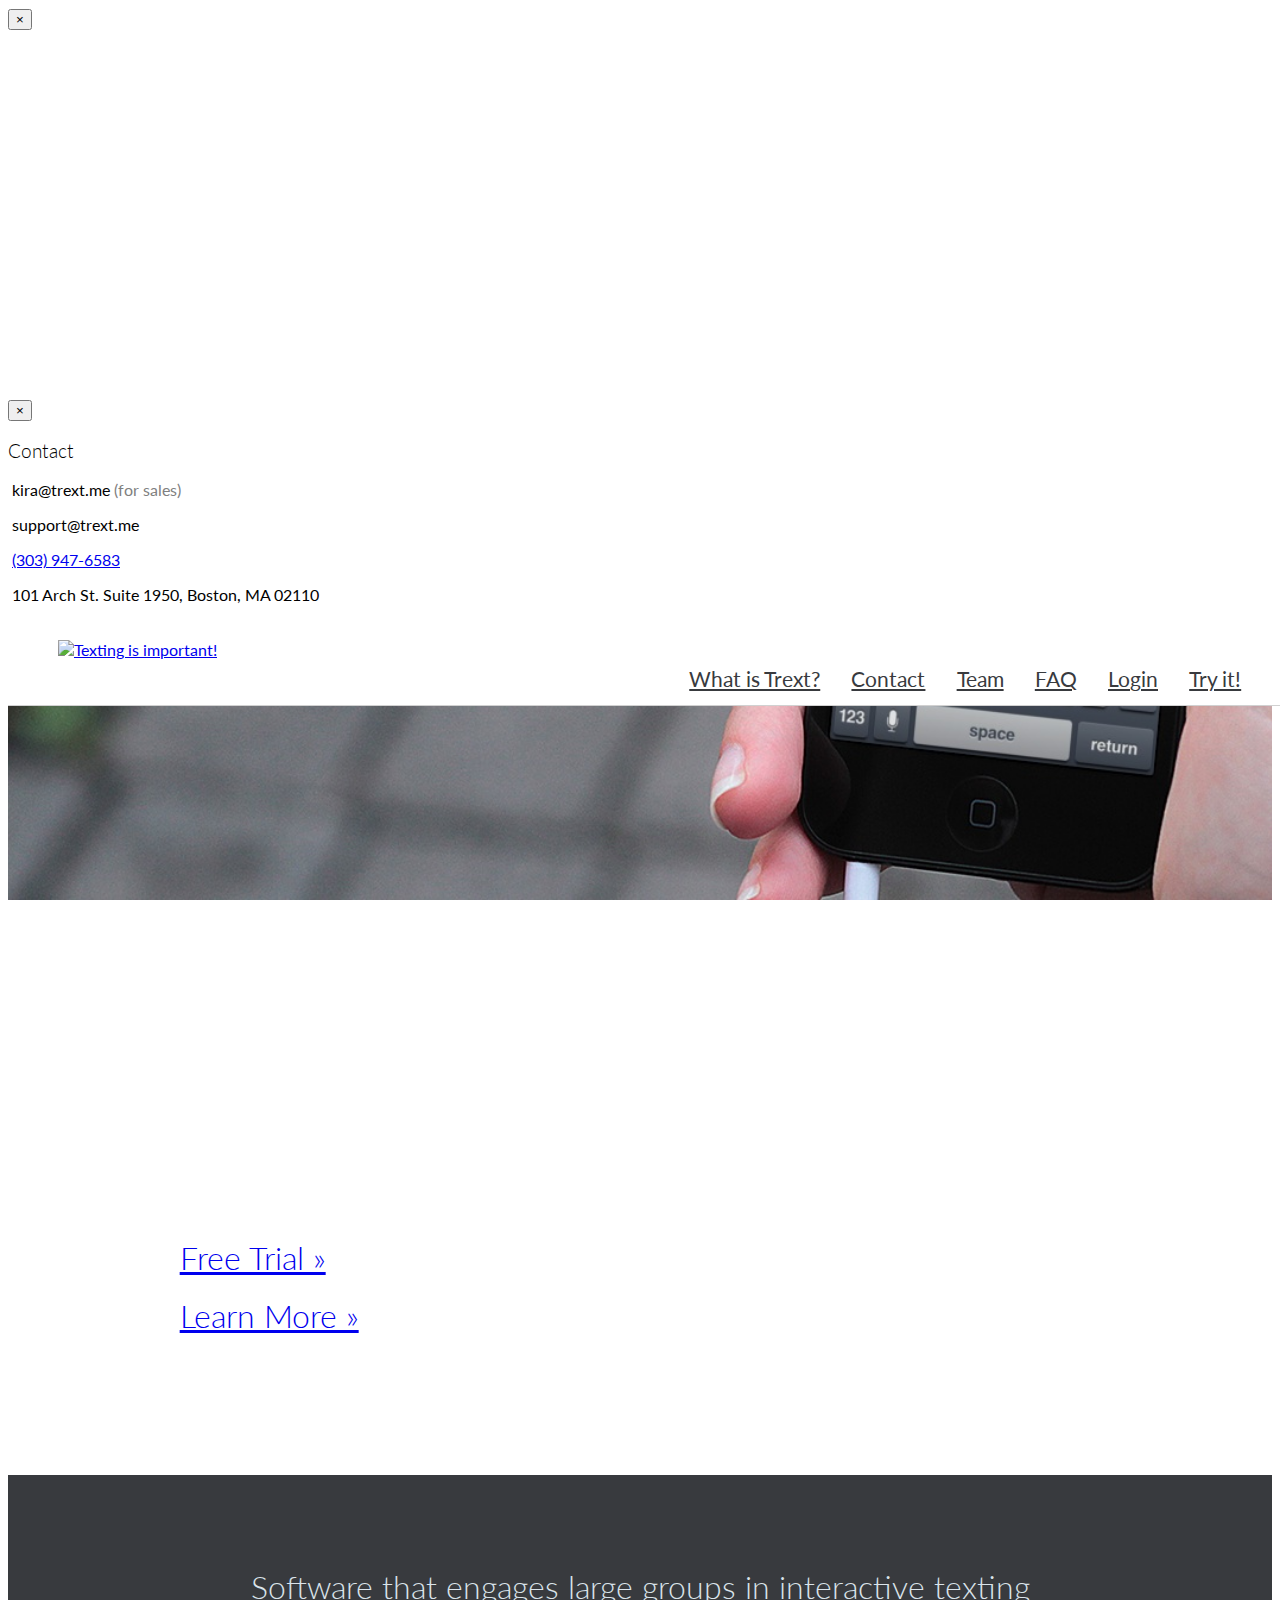
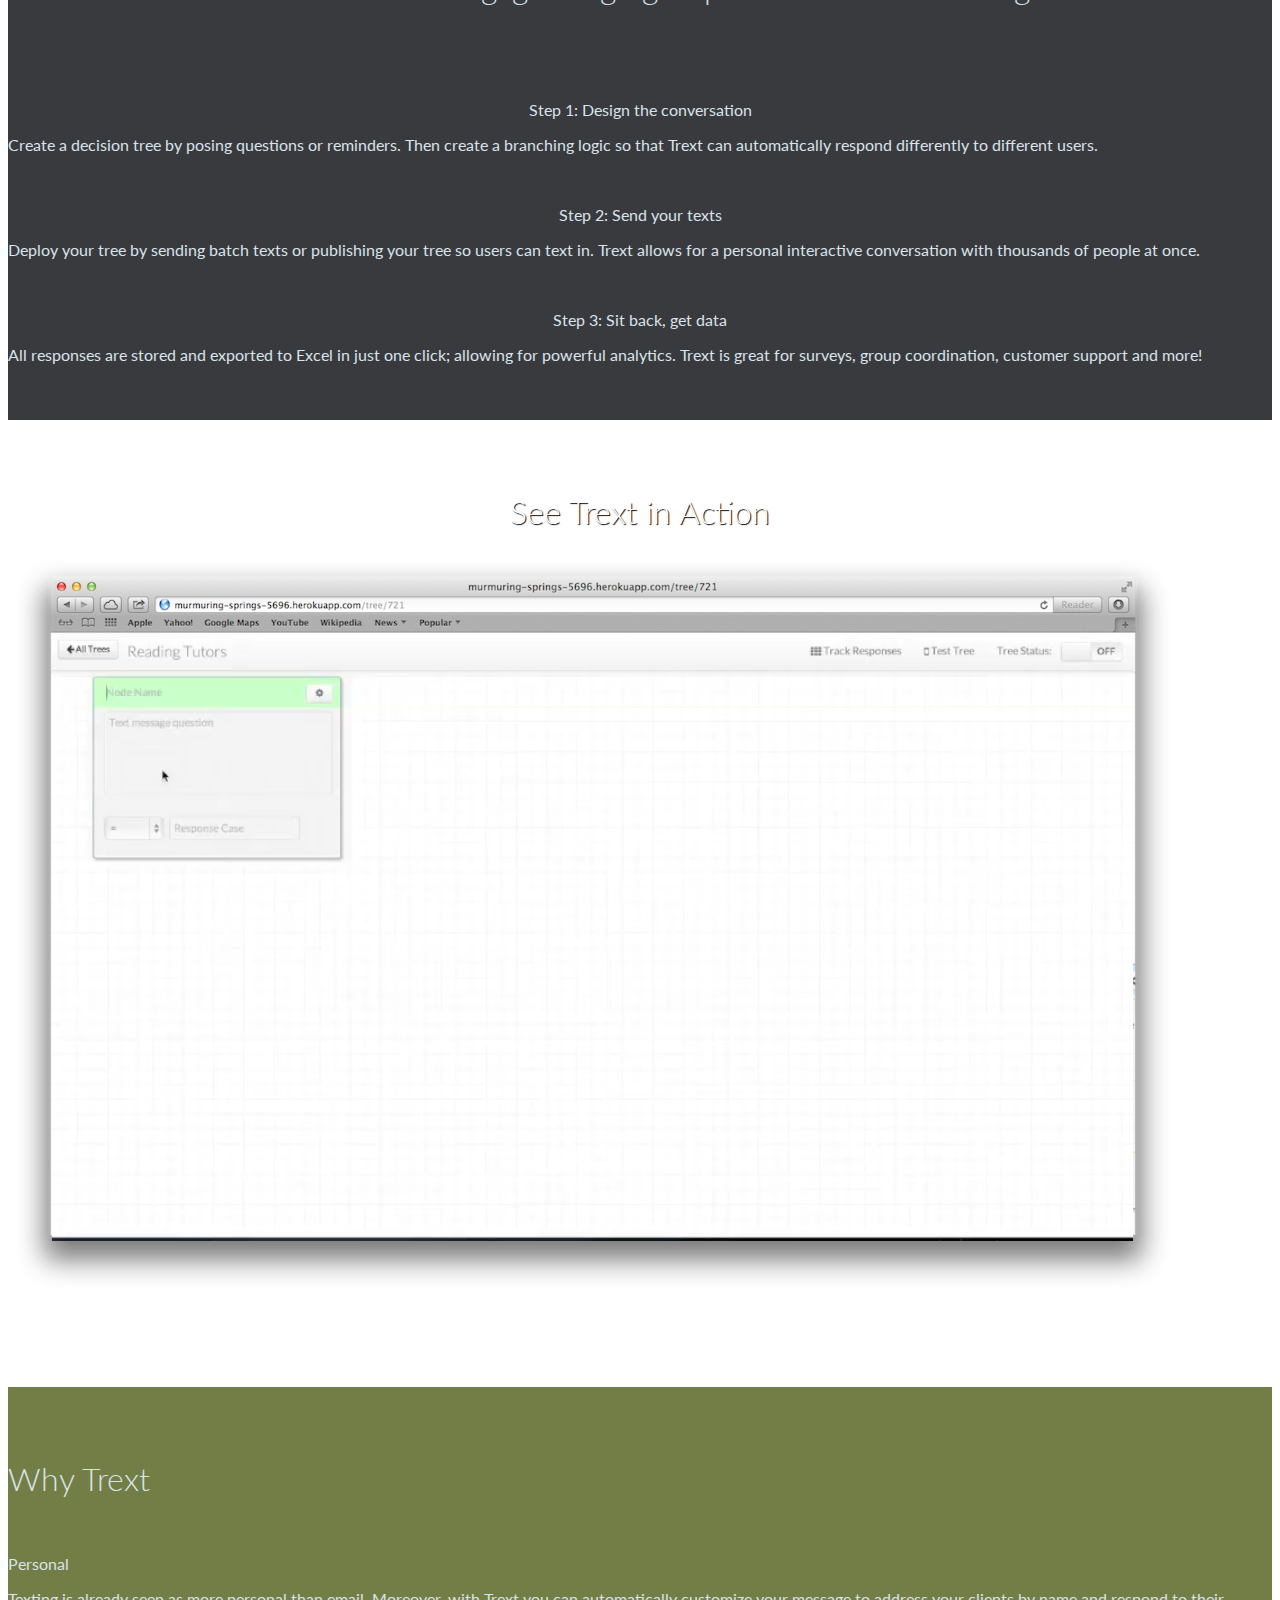
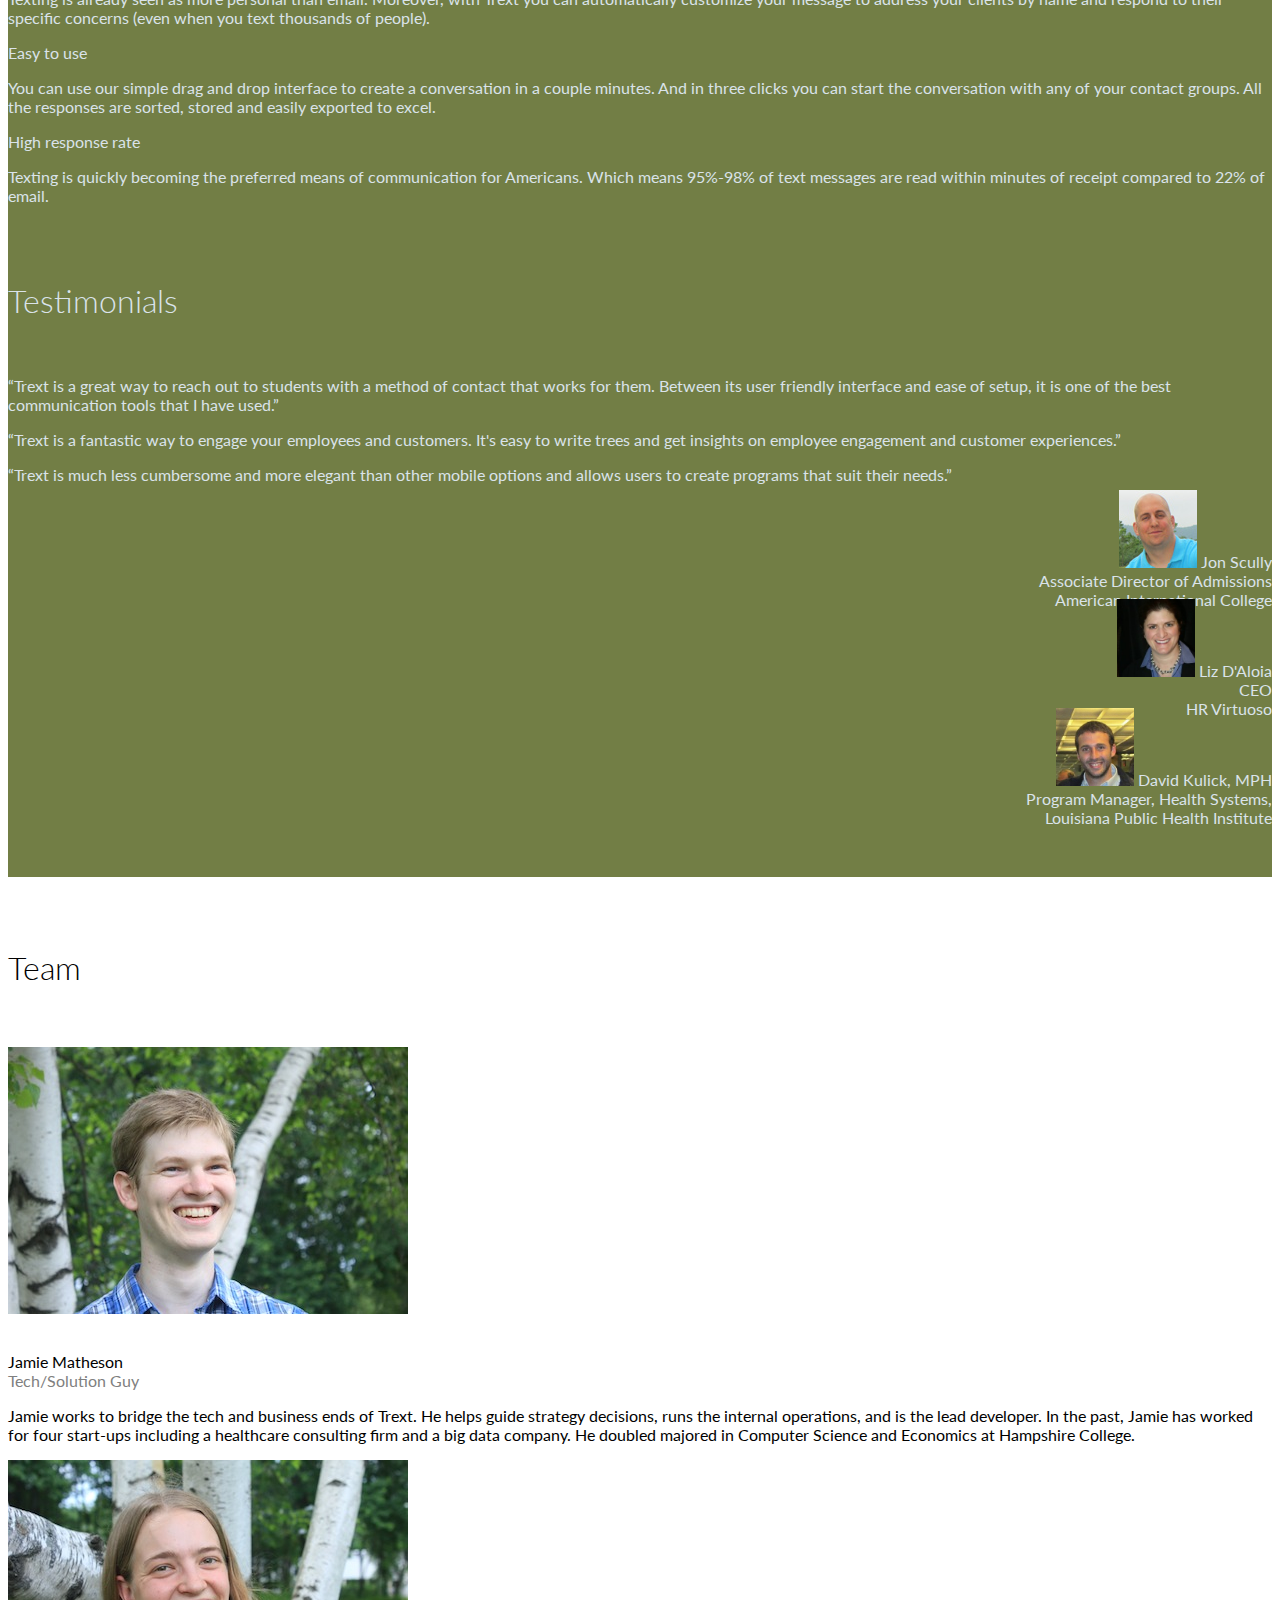
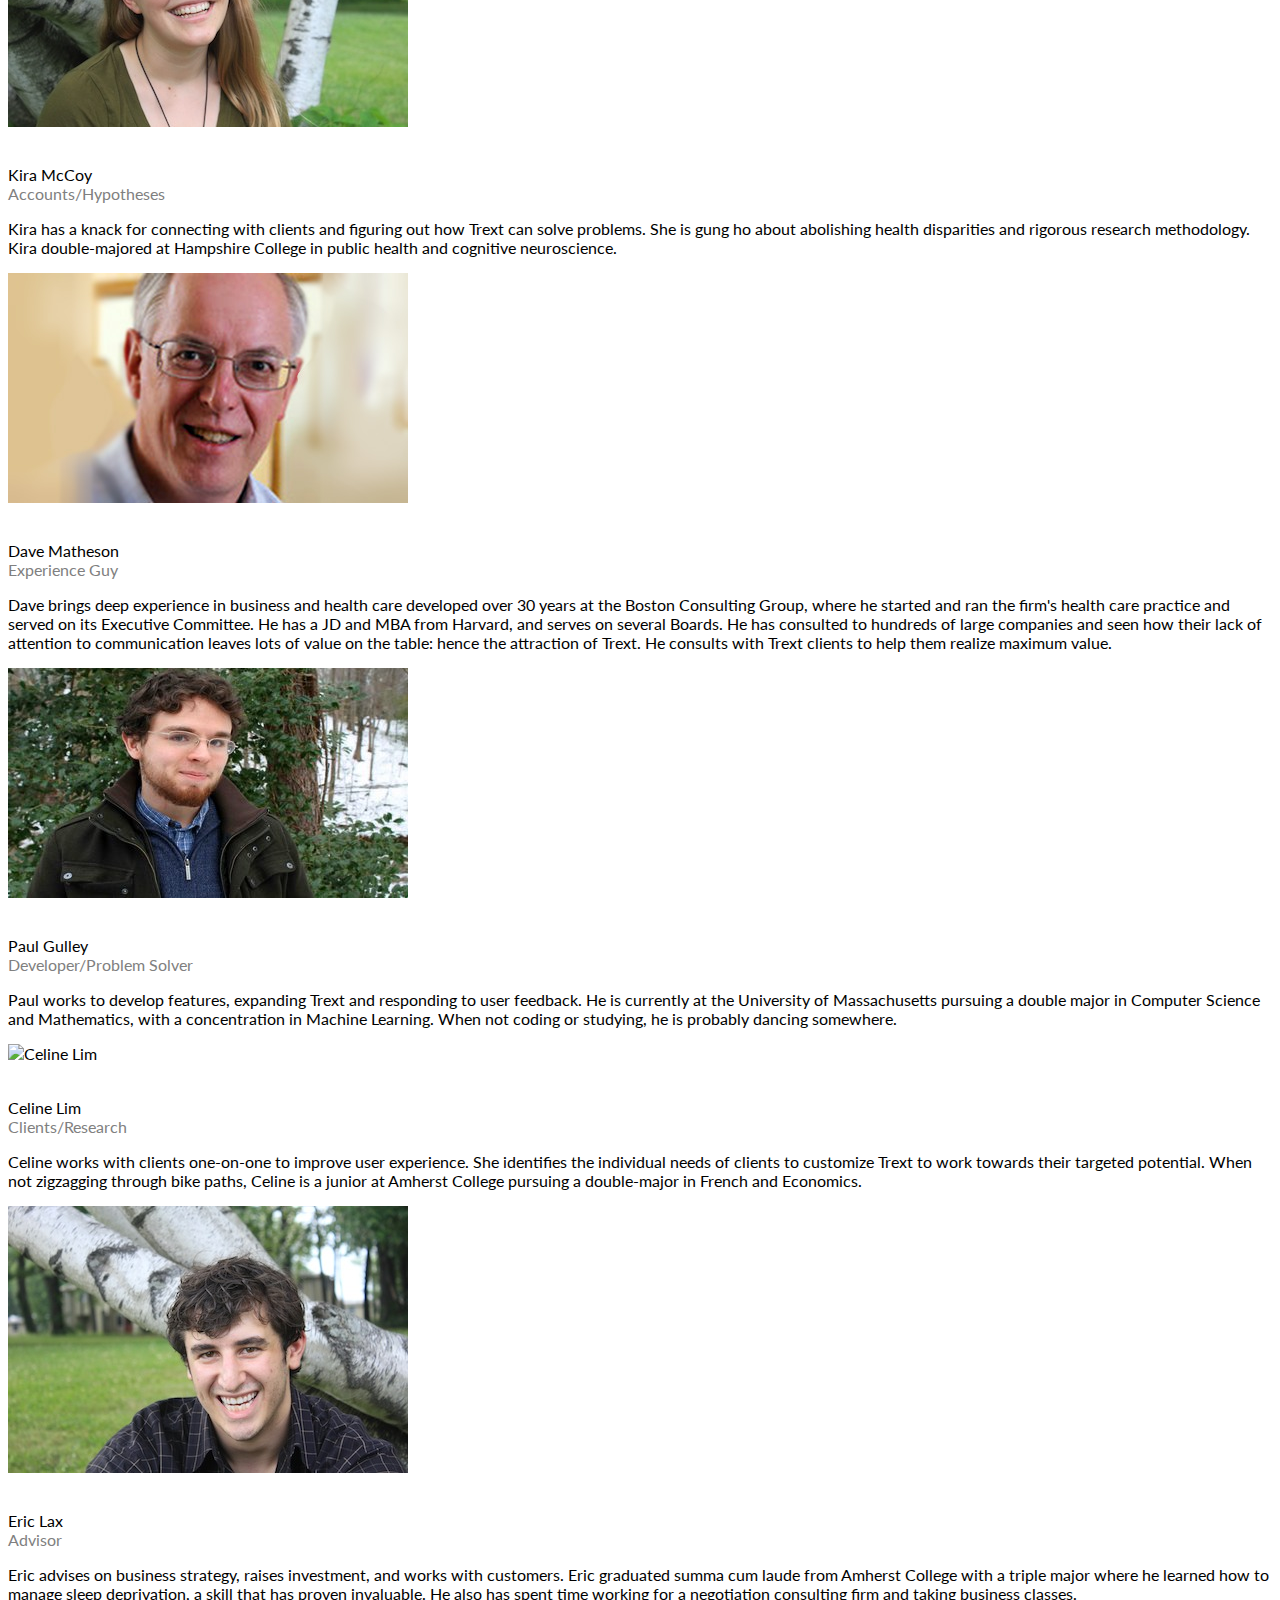
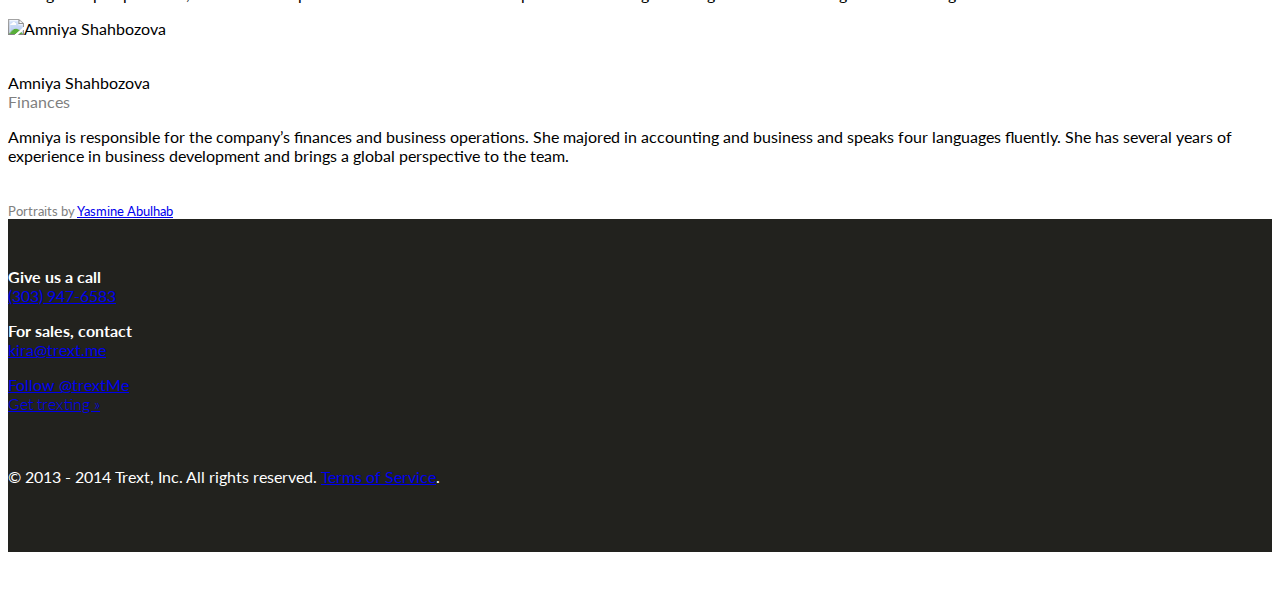
==== index.html @ 155eca79 "address, phone change" ====
<!doctype html>
<html>
<head>
	<title>Trext</title>
	<meta name="description" content="Trext is software that makes smart mass texting easy and engaging. You get a month free if you sign up!">
	<link href='http://fonts.googleapis.com/css?family=Lato:300,700' rel='stylesheet' type='text/css'>
	<link href="http://netdna.bootstrapcdn.com/twitter-bootstrap/2.3.2/css/bootstrap-combined.min.css" rel="stylesheet">
	<link href="http://netdna.bootstrapcdn.com/font-awesome/3.2.1/css/font-awesome.min.css" rel="stylesheet">
	<meta charset="utf-8" />
	<link rel="stylesheet" href="style.css"/>
</head>
<body>

	<div class="modal hide fade" id="video" style="width:700px;">
		<div class="modal-header" style="border-bottom:none;">
			<button type="button" class="close" data-dismiss="modal" aria-hidden="true">&times;</button>
		</div>
		<div class="modal-body">
			<iframe src="http://player.vimeo.com/video/76308093?title=0&amp;byline=0&amp;portrait=0&amp;color=c9ff23" width="650" height="366" frameborder="0" webkitallowfullscreen mozallowfullscreen allowfullscreen></iframe>
		</div>
	</div>
	<div class="modal hide fade" id="contact" style=" top:220px;" tabindex="-1" role="dialog" aria-labelledby="myModalLabel" aria-hidden="true">
		<div class="modal-header">
			<button type="button" class="close" data-dismiss="modal" aria-hidden="true">&times;</button>
			<h3 id="myModalLabel">Contact</h3>

		</div>
		<div class="modal-body">
				<p class="lead"><i class="icon-envelope"></i> &nbsp;kira@trext.me <span class="gray">(for sales)</span></p>
			<p class="lead"><i class="icon-envelope"></i> &nbsp;support@trext.me</p>
			<p class="lead"><i class="icon-phone"></i> &nbsp;<a href="tel:3039476583">(303) 947-6583</a></p>
			<p class="lead"><i class="icon-home"></i> &nbsp;101 Arch St. Suite 1950, Boston, MA 02110</p>
		</div>
	</div>
	<div id="header">
		<a class="pull-left" href="#front"><img alt="Texting is important!" src="trext_logo_no_leaf.png" style="width:90px; height:47px;" width="90"/></a>
		<ul id="nav">
			<li><a href="#about">What is Trext?</a></li>
			<li><a href="#contact" data-toggle="modal" role="button">Contact</a></li>
			<li><a href="#team">Team</li></a>
			<li><a href="faq.html">FAQ</a></li>
			<li><a href="https://app.trext.me/login.html">Login</a></li>
			<li><a href="https://app.trext.me/signup.html">Try it!</a></li>
		</ul>
	</div>

	<section id="front">
		<a id="videoLink" href="#video" role="button" data-toggle="modal"><i class="icon-play-circle"></i></a>
		<div style="position:absolute; left:12%; top:22%;width:350px; height:450px;">
			<p class="lead">Easily engage your audience in automated, responsive text message conversations.<br/><br/></p>
			<a href="https://app.trext.me/signup.html" class="btn btn-warning btn-large" style="padding:20px; width:100%; font-size:2em; font-weight:300">
			Free Trial &raquo;</a><br/><br/>
			<a href="#about" class="btn btn-large" style="padding:20px; width:100%; font-size:2em; font-weight:300">Learn More &raquo;</a>
		</div>
	</section>

	<div id="about" class="section" style="background:rgb(56, 58, 62); color:#DAE3EA; padding-bottom:40px; padding-top:70px;">
		<div class="container">
			<h1 style="text-align:center;">Software that engages large groups in interactive texting</h1><br/><br/>
			<div class="row">
				<div class="span4">
					<div style="text-align:center;"><i class="icon-leaf" style="font-size:5em; "></i></div><br/>
					<p  style="text-align:center;" class="lead">Step 1: Design the conversation</p>
					<p class="lead">Create a decision tree by posing questions or reminders. Then create a branching logic so that Trext can automatically respond differently to different users.</p>
				</div>
				<div class="span4">
					<div style="text-align:center;"><i class="icon-bullhorn" style="font-size:5em;"></i></div><br/>
					<p style="text-align:center;"  class="lead">Step 2: Send your texts</p>
					<p class="lead">Deploy your tree by sending batch texts or publishing your tree so users can text in. Trext allows for a personal interactive conversation with thousands of people at once.</p>
				</div>
				<div class="span4">
					<div style="text-align:center;"><i class="icon-table" style="font-size:5em;"></i></div><br/>
					<p  style="text-align:center;" class="lead">Step 3: Sit back, get data</p>
					<p class="lead">All responses are stored and exported to Excel in just one click; allowing for powerful analytics. Trext is great for surveys, group coordination, customer support and more!</p>
				</div>
			</div>
		</div>
	</div>

	<div class="section screenshotContainer" style="padding-bottom:0">
		<div class="container" style="text-align:center"><h1>See Trext in Action</h1></div>
		<div class="container" style="padding-top:75px;background:url(screen.png); background-size:1170px 744px; background-repeat:no-repeat;min-height:760px;">
			<video loop="true" autoplay style=" height:608px; width:1086px; margin-top:6px; margin-left:41px;">
				<source src="TrextVid.mp4"/>
				<source src="TrextVid.webm"/>
			</video>
		</div>
	</div>

	<div class=" section " style="background:rgb(114,126,69); color:#DAE3EA;">
		<div class="container">
			<h1>Why Trext</h1><br/>
			<div class="reason">
				<div class="row">
					<div class="span4">
						<p class="lead">Personal</p>
						<p>Texting is already seen as more personal than email. Moreover, with Trext you can automatically customize your message to address your clients by name and respond to their specific concerns (even when you text thousands of people).</p>
					</div>
					<div class="span4">
						<p class="lead">Easy to use</p>
						<p>You can use our simple drag and drop interface to create a conversation in a couple minutes. And in three clicks you can start the conversation with any of your contact groups.  All the responses are sorted, stored and easily exported to excel.</p>
					</div>
					<div class="span4">
						<p class="lead">High response rate</p>
						<p>Texting is quickly becoming the preferred means of communication for Americans. Which means 95%-98% of text messages are read within minutes of receipt compared to 22% of email.</p>
					</div>
				</div>
			</div>
			<br/>

			<br/>
			<h1>Testimonials</h1><br/>
			<div class="row">
				<div class="span4">
					<p>
						&ldquo;Trext is a great way to reach out to students with a method of contact that works for them. Between its user friendly interface and ease of setup, it is one of the best communication tools that I have used.&rdquo;
					</p>
				</div>
				<div class="span4">
					<p>&ldquo;Trext is a fantastic way to engage your employees and customers. It's easy to write trees and get insights on employee engagement and customer experiences.&rdquo;</p>
				</div>
				<div class="span4">
					<p>
						&ldquo;Trext is much less cumbersome and more elegant than other mobile options and allows users to create programs that suit their needs.&rdquo;
					</p>
				</div>
			</div>
			<div class="row">
				<div class="span4" style="text-align:right">
					<img src="Jon-Scully_photo.jpg" alt="Jon Scully" class="pull-right img-polaroid" style="margin-left:20px;margin-top:-10px;"/>

					Jon Scully<br/>
					Associate Director of Admissions<br/>
					American International College

				</div>
				<div class="span4" style="text-align:right">
					<img src="liz.jpg" alt="Liz" class="pull-right img-polaroid" style="width:78px; height:78px;margin-left:20px;margin-top:-10px;"/>

					Liz D'Aloia<br/>
					CEO<br/>
					HR Virtuoso
				</div>
				<div class="span4" style="text-align:right">
					<img src="David_Kulick.jpg" alt="David" class="pull-right img-polaroid" style="width:78px; height:78px;margin-left:20px;margin-top:-10px;"/>

					David Kulick, MPH<br/>
					Program Manager, Health Systems,<br/>
					Louisiana Public Health Institute
				</div>

			</div>
		</div>
	</div>


	<div class="section" id="team">
		<div class="container">
			<h1>Team</h1><br/><br/>
			<div class="row">
				<div class="span4">
					<img alt="James Matheson" class="img-polaroid" src="j.jpg"/>
					<br/><br/><p class="lead">Jamie Matheson<br/><span class="gray">Tech/Solution Guy &nbsp;
						<a target="_blank"class="ilink" href="http://www.linkedin.com/pub/james-matheson/4/7b3/1ba"><i class="icon-linkedin-sign"></i></a> &nbsp;
						<a target="_blank"class="ilink" href="https://github.com/jmatheson22"><i class="icon-github"></i></a>
					</span></p>
					<p>Jamie works to bridge the tech and business ends of Trext. He helps guide strategy decisions, runs the internal operations, and is the lead developer. In the past, Jamie has worked for four start-ups including a healthcare consulting firm and a big data company. He doubled majored in Computer Science and Economics at Hampshire College.</p>
				</div>
				<div class="span4">
					<img alt="Kira McCoy" class="img-polaroid" src="k.jpg"/>
					<br/><br/><p class="lead">Kira McCoy<br/><span class="gray">Accounts/Hypotheses &nbsp;
						<a target="_blank"class="ilink" href="http://www.linkedin.com/pub/kira-mccoy/4b/ab9/5b5"><i class="icon-linkedin-sign"></i></a>
					</span></p>
					<p>Kira has a knack for connecting with clients and figuring out how Trext can solve problems. She is gung ho about abolishing health disparities and rigorous research methodology. Kira double-majored at Hampshire College in public health and cognitive neuroscience.</p>
				</div>
				<div class="span4">
					<img alt="Dave Matheson" class="img-polaroid" src="d.jpg"/>
					<br/><br/><p class="lead">Dave Matheson<br/><span class="gray">Experience Guy &nbsp;
						<a target="_blank"class="ilink" href="http://www.linkedin.com/pub/dave-matheson/b/865/8b6"><i class="icon-linkedin-sign"></i></a>
					</span></p>
					<p>Dave brings deep experience in business and health care developed over 30 years at the Boston Consulting Group, where he started and ran the firm's health care practice and served on its Executive Committee. He has a JD and MBA from Harvard, and serves on several Boards. He has consulted to hundreds of large companies and seen how their lack of attention to communication leaves lots of value on the table: hence the attraction of Trext. He consults with Trext clients to help them realize maximum value.</p>
				</div>
			</div>
			<div class="row">
				<div class="span3">
					<img alt="Paul Gulley" class="img-polaroid" src="p.jpg"/>
					<br/><br/><p class="lead">Paul Gulley<br/><span class="gray">Developer/Problem Solver &nbsp;
						<a target="_blank"class="ilink" href=""><i class="icon-linkedin-sign"></i></a>
					</span></p>
					<p>Paul works to develop features, expanding Trext and responding to user feedback. He is currently at the University of Massachusetts pursuing a double major in Computer Science and Mathematics, with a concentration in Machine Learning. When not coding or studying, he is probably dancing somewhere. </p>
				</div>
				<div class="span3">
					<img alt="Celine Lim" class="img-polaroid" src="c.jpg"/>
					<br/><br/><p class="lead">Celine Lim<br/><span class="gray">Clients/Research &nbsp;
						<a target="_blank"class="ilink" href="https://www.linkedin.com/in/limceline"><i class="icon-linkedin-sign"></i></a>
					</span></p>
					<p>Celine works with clients one-on-one to improve user experience. She identifies the individual needs of clients to customize Trext to work towards their targeted potential. When not zigzagging through bike paths, Celine is a junior at Amherst College pursuing a double-major in French and Economics.</p>
				</div>
				<div class="span3">
					<img alt="Eric Lax" class="img-polaroid" src="e.jpg"/>
					<br/><br/><p class="lead">Eric Lax<br/><span class="gray">Advisor &nbsp;
						<a target="_blank"class="ilink" href="http://www.linkedin.com/pub/eric-lax/63/391/4a6"><i class="icon-linkedin-sign"></i></a>
					</span></p>
					<p>Eric advises on business strategy, raises investment, and works with customers. Eric graduated summa cum laude from Amherst College with a triple major where he learned how to manage sleep deprivation, a skill that has proven invaluable. He also has spent time working for a negotiation consulting firm and taking business classes.</p>
				</div>
				<div class="span3">
					<img alt="Amniya Shahbozova" class="img-polaroid" src="a.jpg"/>
					<br/><br/><p class="lead">Amniya Shahbozova<br/><span class="gray">Finances &nbsp;
						<a target="_blank"class="ilink" href="https://www.linkedin.com/profile/view?id=234581479"><i class="icon-linkedin-sign"></i></a>
					</span></p>
					<p>Amniya is responsible for the company’s finances and business operations. She majored in accounting and business and speaks four languages fluently. She has several years of experience in business development and brings a global perspective to the team.</p>
				</div><br>
			<small class="gray">Portraits by <a href="http://yasmine.me">Yasmine Abulhab</a></small>
		</div>
	</div>

	<div class="section" style="background:rgb(34,34,30); color: white; padding-top:2em;">
		<div class="container">
			<div class="row">
				<div class="span3">
					<p><strong>Give us a call</strong><br/><a href="tel:3039476583">(303) 947-6583</a></p>
					<!-- <a href="">The Trext Team</a><br/> -->
					<!-- <a href="">Careers</a><br/> -->

				</div>

				<div class="span3">
					<p><strong>For sales, contact</strong><br/><a href="mailto:kira@trext.me">kira@trext.me</a></p>
					<!-- <a href="">Advisors</a><br/> -->
					<!-- <a href="">Support</a> -->
				</div>
				<div class="span3">
					<a href="https://twitter.com/trextMe" class="twitter-follow-button" data-show-count="false">Follow @trextMe</a>
<script>!function(d,s,id){var js,fjs=d.getElementsByTagName(s)[0],p=/^http:/.test(d.location)?'http':'https';if(!d.getElementById(id)){js=d.createElement(s);js.id=id;js.src=p+'://platform.twitter.com/widgets.js';fjs.parentNode.insertBefore(js,fjs);}}(document, 'script', 'twitter-wjs');</script>
				</div>
				<div class="span3">
					<a href="https://app.trext.me/signup.html" class="btn btn-warning btn-large" style="width:100%; font-weight:300">Get trexting &raquo;</a>
				</div>
			</div><br/><br/>
			<div><p>&copy; 2013 - 2014 Trext, Inc. All rights reserved. <a href="https://app.trext.me/beta_testing_tos.html">Terms of Service</a>.</p></div>
		</div>
	</div>


<!--
	<div style="background:#632763; color:#DAE3EA; padding-top:7em; padding-bottom:7em;">

		<div class="container">
			<div class="row">
				<div class="span6">
					<p class="lead">96% of text messages are read within two minutes</p>
				</div>
				<div class="span6">
					<p class="lead">22% of emails are read within two minutes</p>
				</div>
			</div>


		</div>
	</div> -->
	<script src="http://code.jquery.com/jquery.min.js"></script>
	<script src="http://netdna.bootstrapcdn.com/twitter-bootstrap/2.3.2/js/bootstrap.min.js"></script>
	<script>
		var $window = $(window),
			$document = $(document);
		$("a").on('click',function(e) {
			var $a = $(this),
				$target = $($a.attr("href"));
			if($a.attr("href")[0] === "#" && $a.attr("href").indexOf("contact") === -1) { //if link is on same page
				e.preventDefault();
				$("body,html").animate({scrollTop:$target.offset().top - parseInt($target.css("padding-top")) - 10},"slow");
			}
		});
		  var _gaq = _gaq || [];
  _gaq.push(['_setAccount', 'UA-37940961-1']);
  _gaq.push(['_trackPageview']);

  (function() {
    var ga = document.createElement('script'); ga.type = 'text/javascript'; ga.async = true;
    ga.src = ('https:' == document.location.protocol ? 'https://ssl' : 'http://www') + '.google-analytics.com/ga.js';
    var s = document.getElementsByTagName('script')[0]; s.parentNode.insertBefore(ga, s);
  })();
	</script>
</body>
</html>
---- style.css ----
html,body{
			height:100%;
			font-family: 'Lato', sans-serif!important;
		}
		h1,h2,h3{
			font-family: 'Lato', sans-serif!important;
			font-weight: 300;
		}
	
		#front {
			height:95%;
			background: url("front.jpg") fixed no-repeat center top ; 
			-webkit-background-size: cover;
			-moz-background-size: cover;
			-o-background-size: cover;
			background-size: cover;
			position: relative;
			top:5%;
		}
		#header{
			padding:20px;
			padding-top:20px;
			padding-left:50px;
			padding-right:50px;
			position: fixed;
			z-index: 2;
			background:white;
			width:94%;
			height:5%;
			border-bottom:1px solid #D1D1D1;
		}
	#nav{
			padding-top:3px;
			float:right;
			list-style: none;
			margin-right:20px;
		}
		#nav li{
			display:inline-block;
			padding-left:1.7em;
			padding-top:7px;
		}
		#nav li a{
			color:rgb(56, 58, 62);
			font-size:1.3em;
		}

		#front .lead{
			color:white;
			font-size:2em;
			line-height: 2em;
		}
		.icon-play-circle{
			cursor: pointer;
			position:absolute; top:41%; left:44%; font-size:12em; color:rgb(255,255,255);
			opacity: 0.75;
			transition:opacity 0.7s;

		}
		.icon-play-circle:hover {
			opacity: 1;
		}

		.screenshotContainer {
			background: url("bluryTree.jpg") fixed no-repeat center top ; 
			-webkit-background-size: cover;
			-moz-background-size: cover;
			-o-background-size: cover;
			background-size: cover;
			padding-bottom:0;
			color:white;
			text-shadow: 1px 1px 1px #000;
		}

		.freeContainer {
			background: url("signup.jpg") fixed no-repeat center top ; 
			-webkit-background-size: cover;
			-moz-background-size: cover;
			-o-background-size: cover;
			background-size: cover;
			min-height:215px;
			text-shadow: 1px 1px 1px #000;
			color:white;
		}

		.somethingContainer {
			background: url("bark.jpg") fixed no-repeat center top ; 
			-webkit-background-size: cover;
			-moz-background-size: cover;
			-o-background-size: cover;
			background-size: cover;
		}

		.team {
			background: url("team.jpg") fixed no-repeat center top ; 
			-webkit-background-size: cover;
			-moz-background-size: cover;
			-o-background-size: cover;
			background-size: cover;
			min-height:500px;
		}

		.section {
			padding-top:50px; padding-bottom:50px;
		}

		.gray{
			color:gray;
		}

		.ilink{
			color:gray;
			transition: color 0.6s;
		}
		.ilink:hover{
			color:black;
			text-decoration: none;
		}


@media only screen 
and (min-device-width : 320px) 
and (max-device-width : 480px) { 
	#header{
		display:none!important;
	}
	.screenshotContainer{
		display:none;
	}
	#front{
		display:none;
	}
}

@media only screen 
and (min-device-width : 768px) 
and (max-device-width : 1024px)  { 
	#header{
		display:none!important;
	}
	.screenshotContainer{
		display:none;
	}
	#front{
		display:none;
	}
}
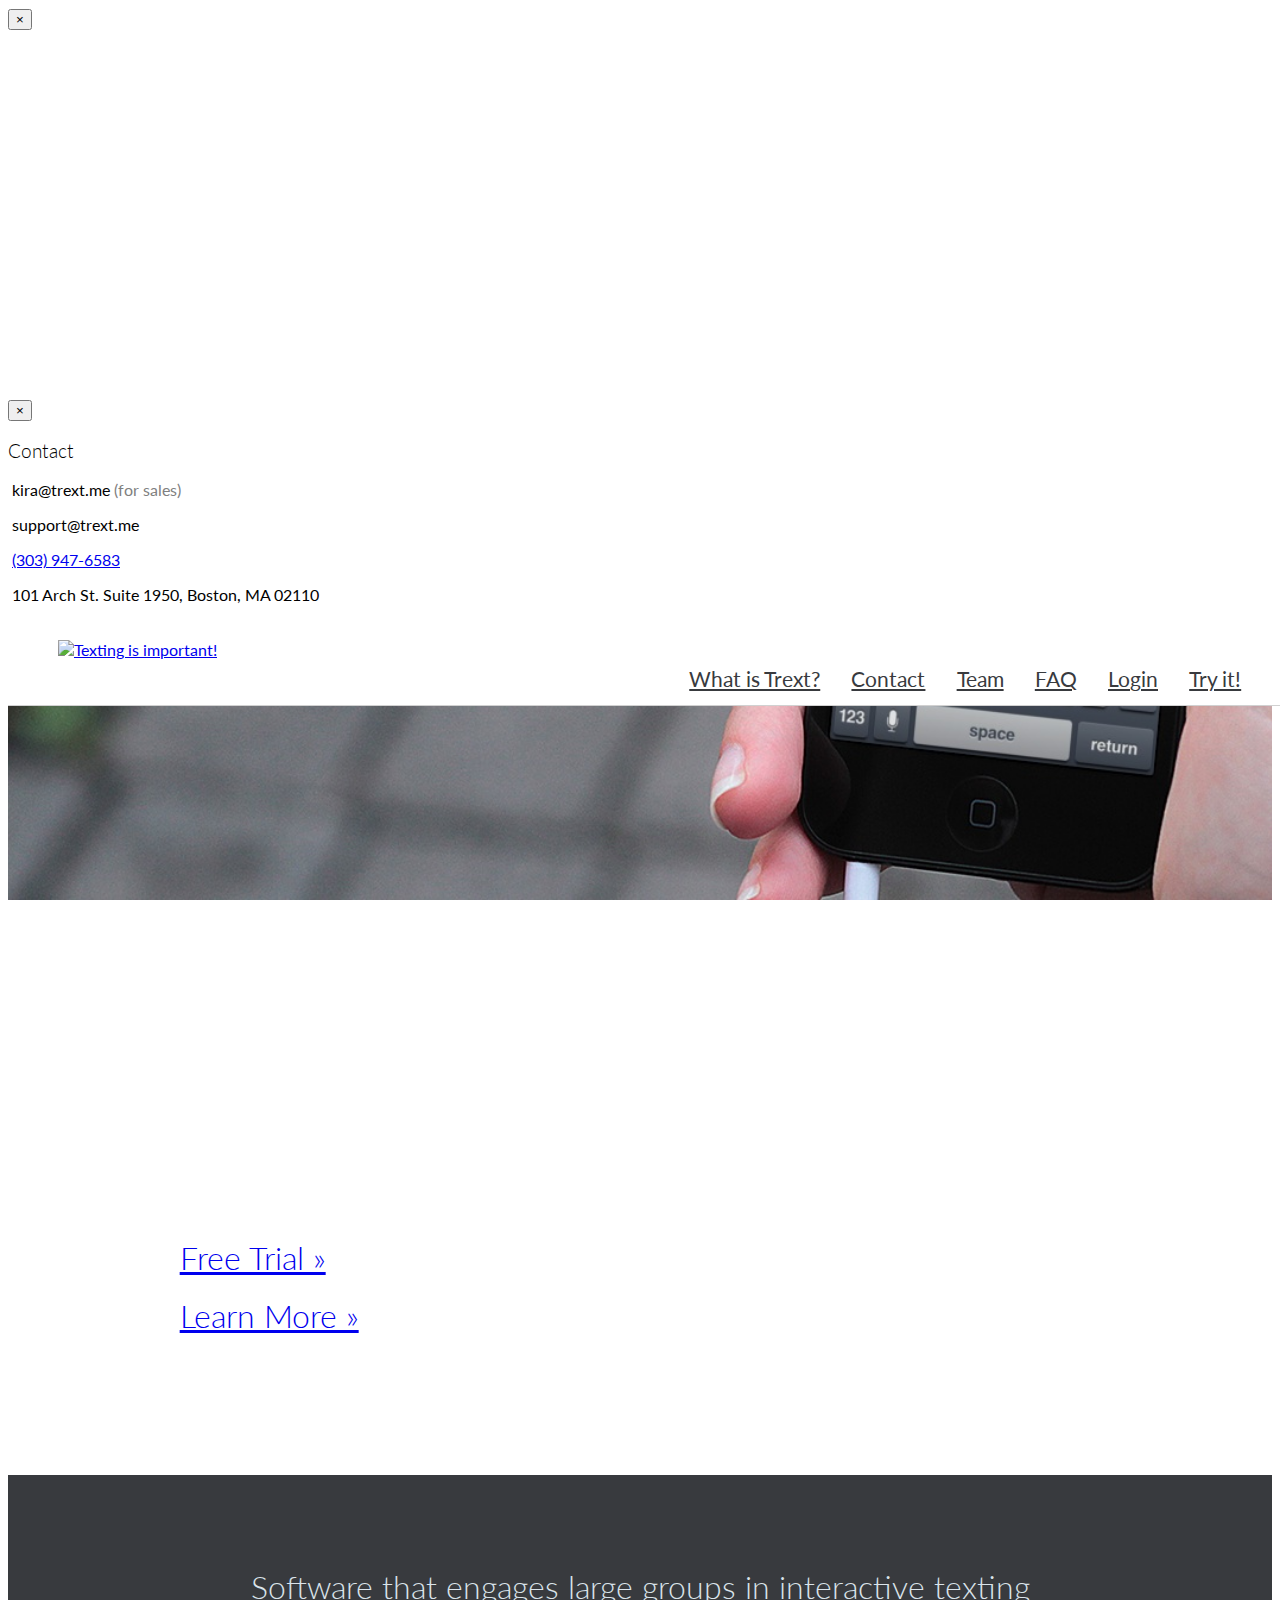
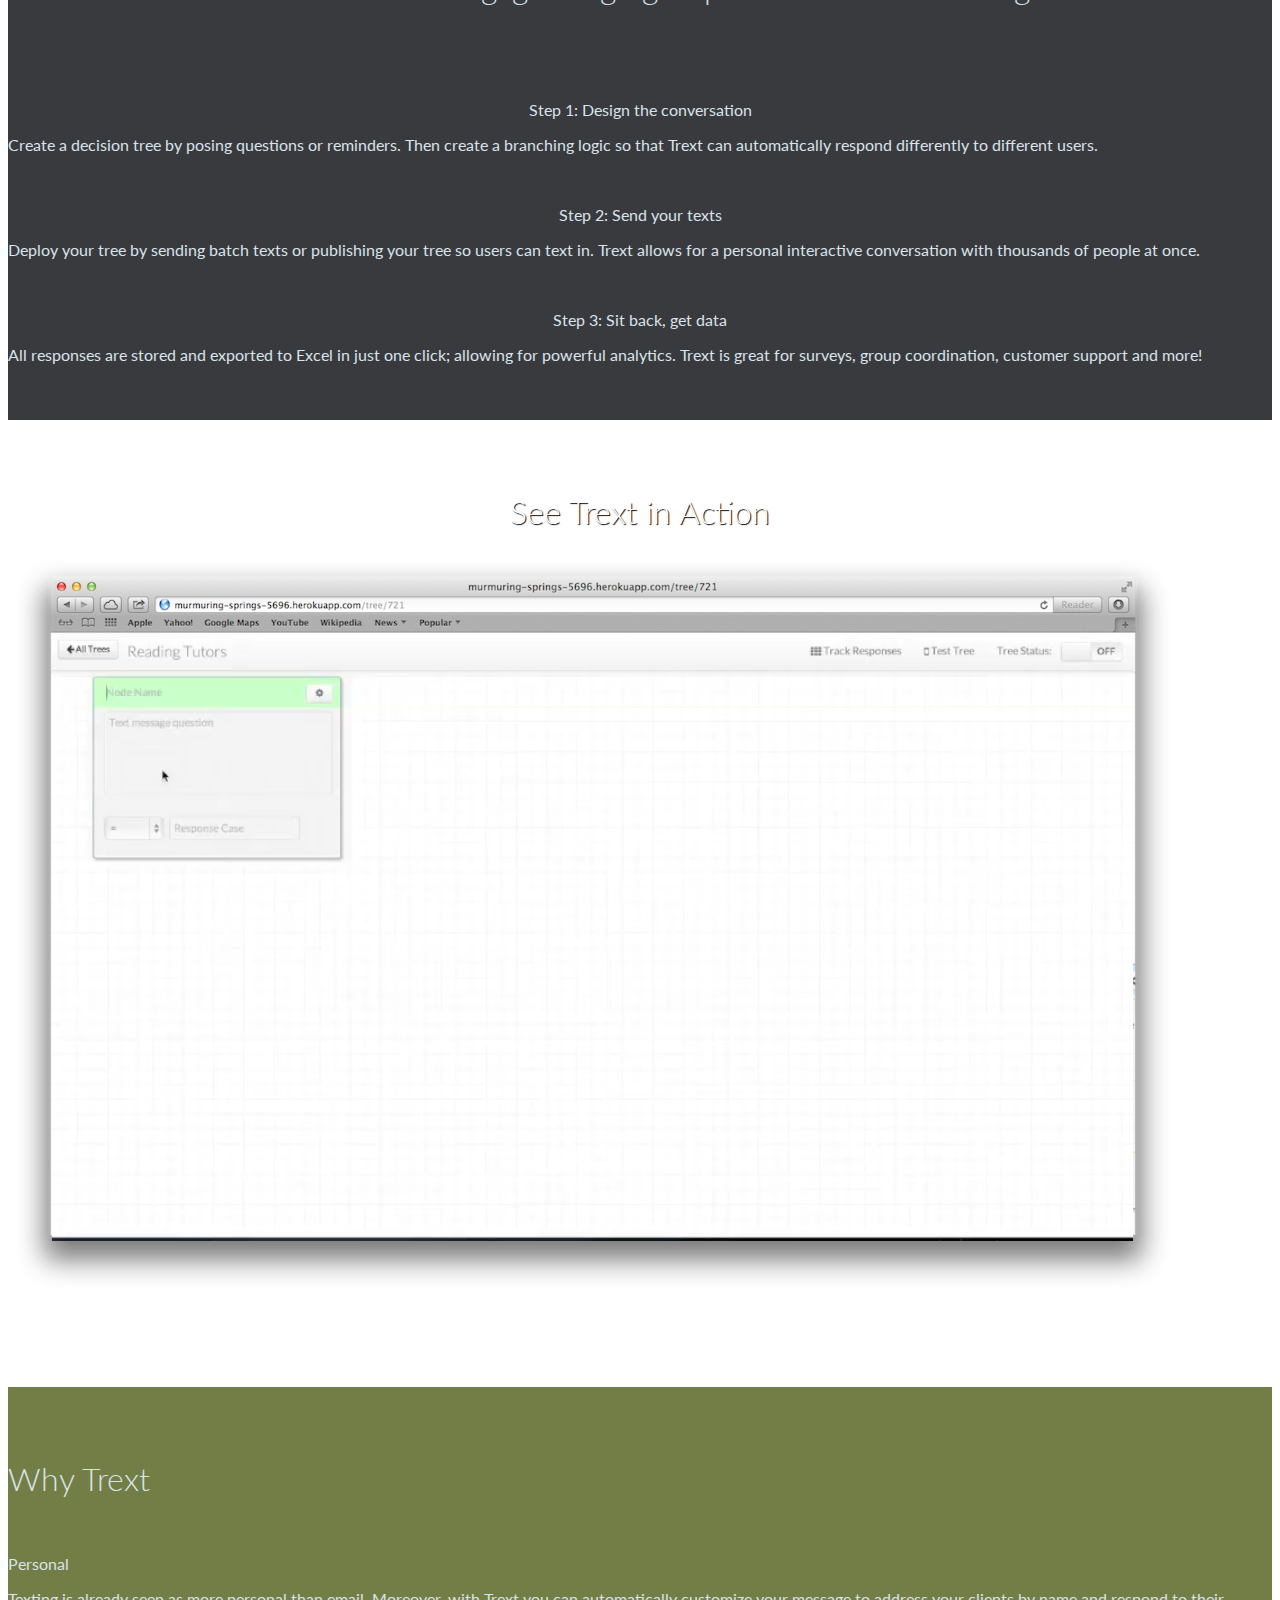
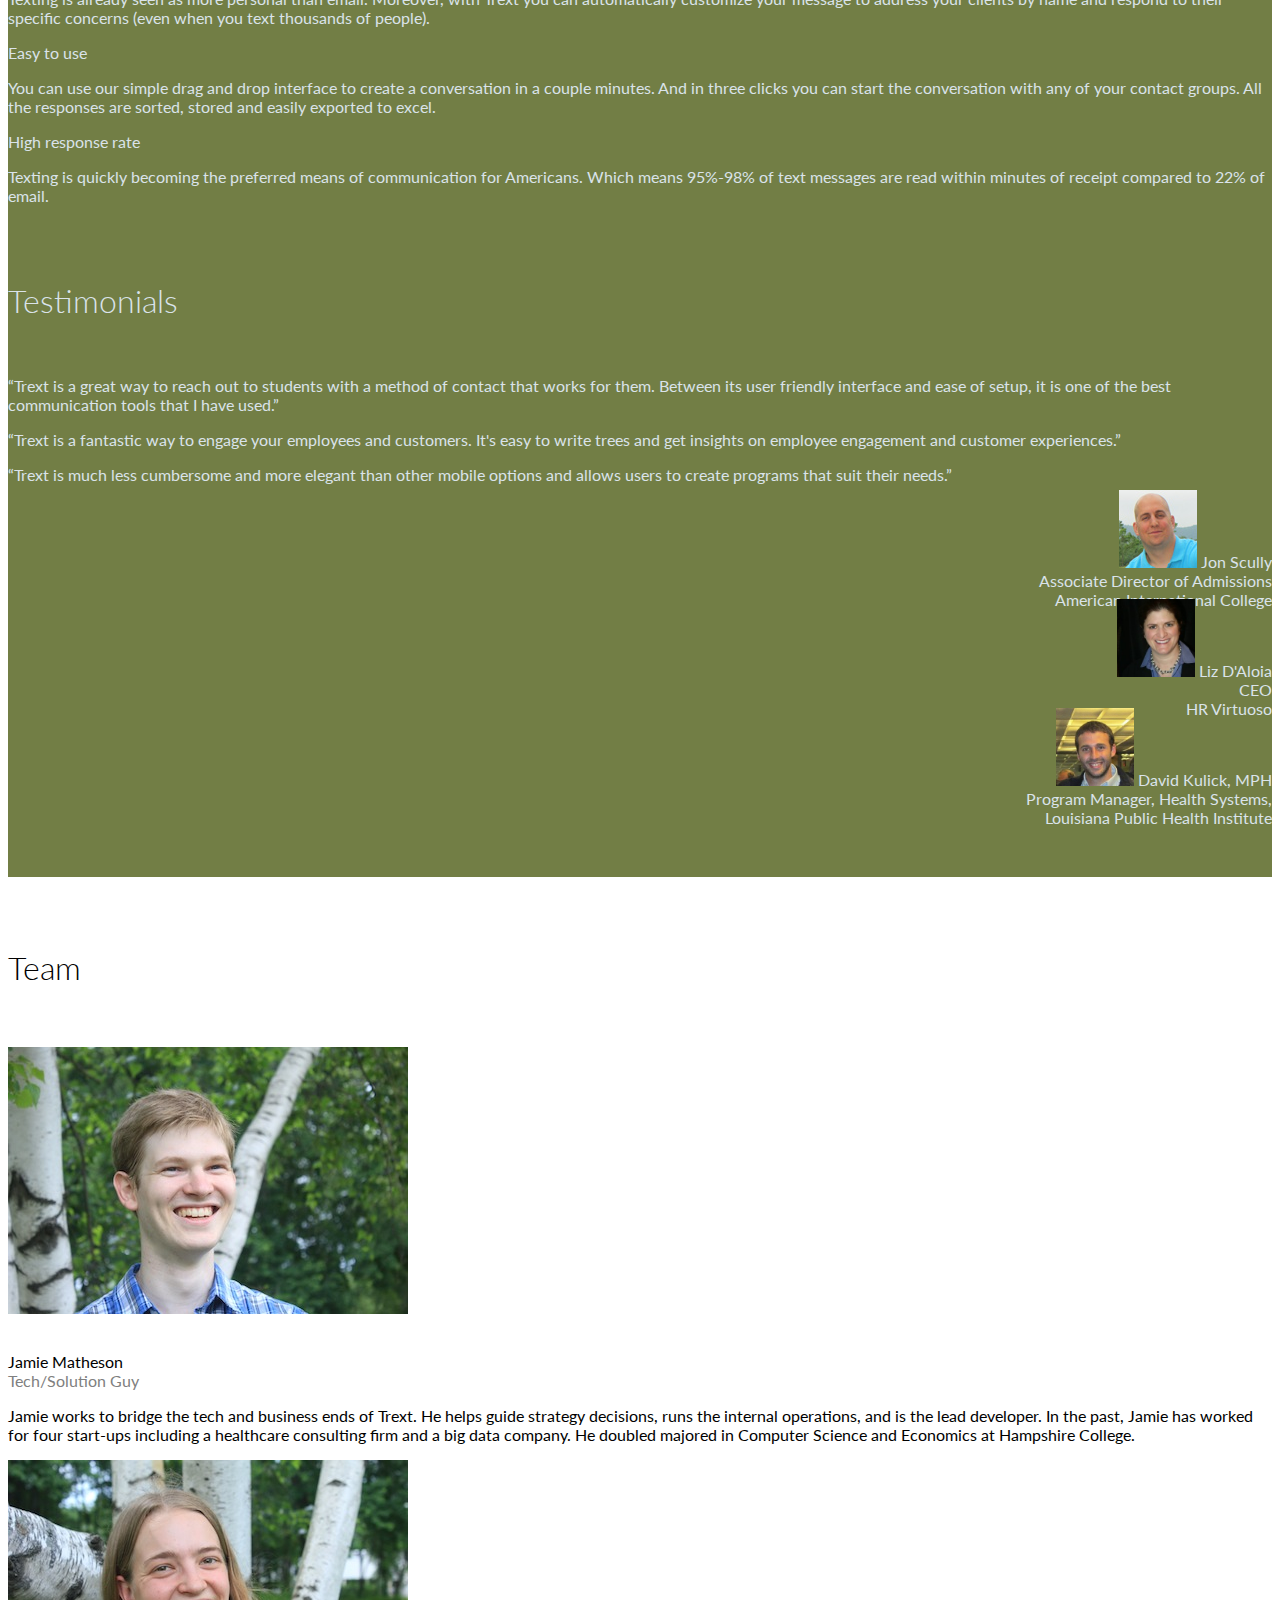
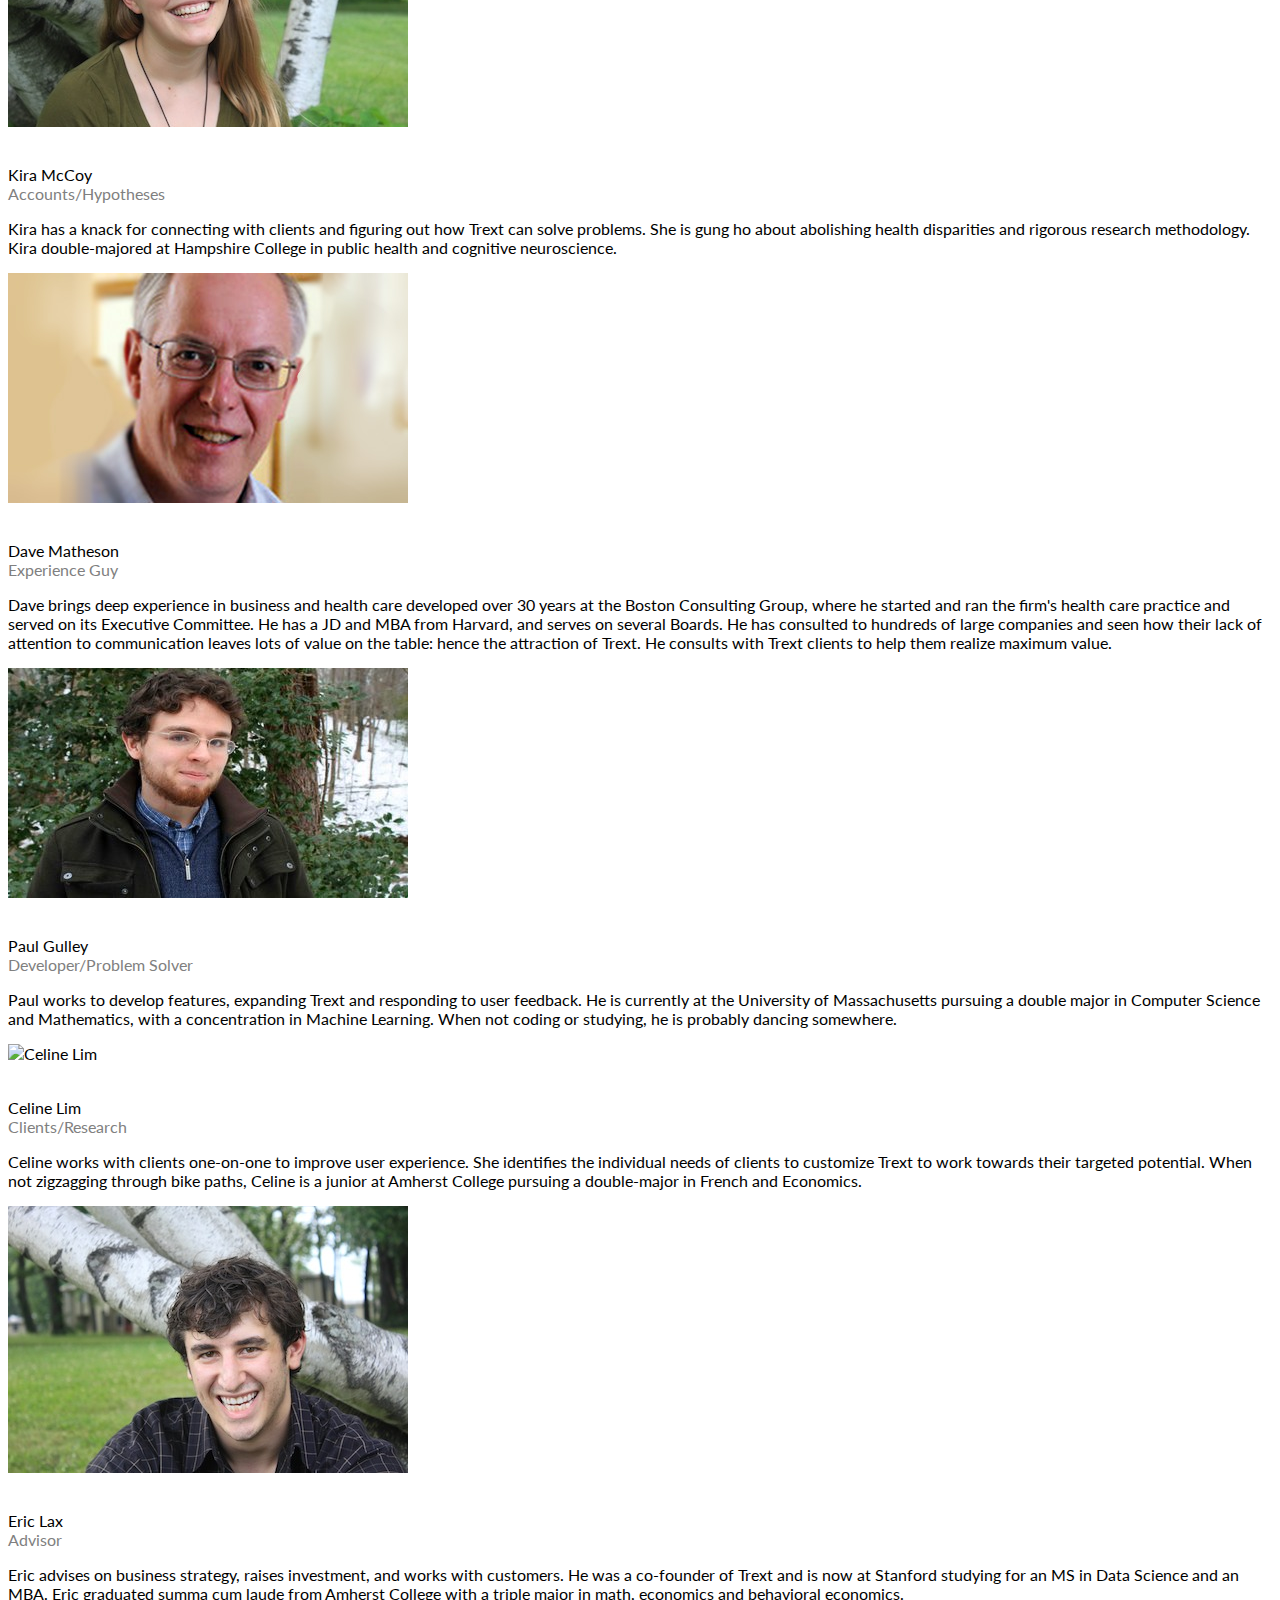
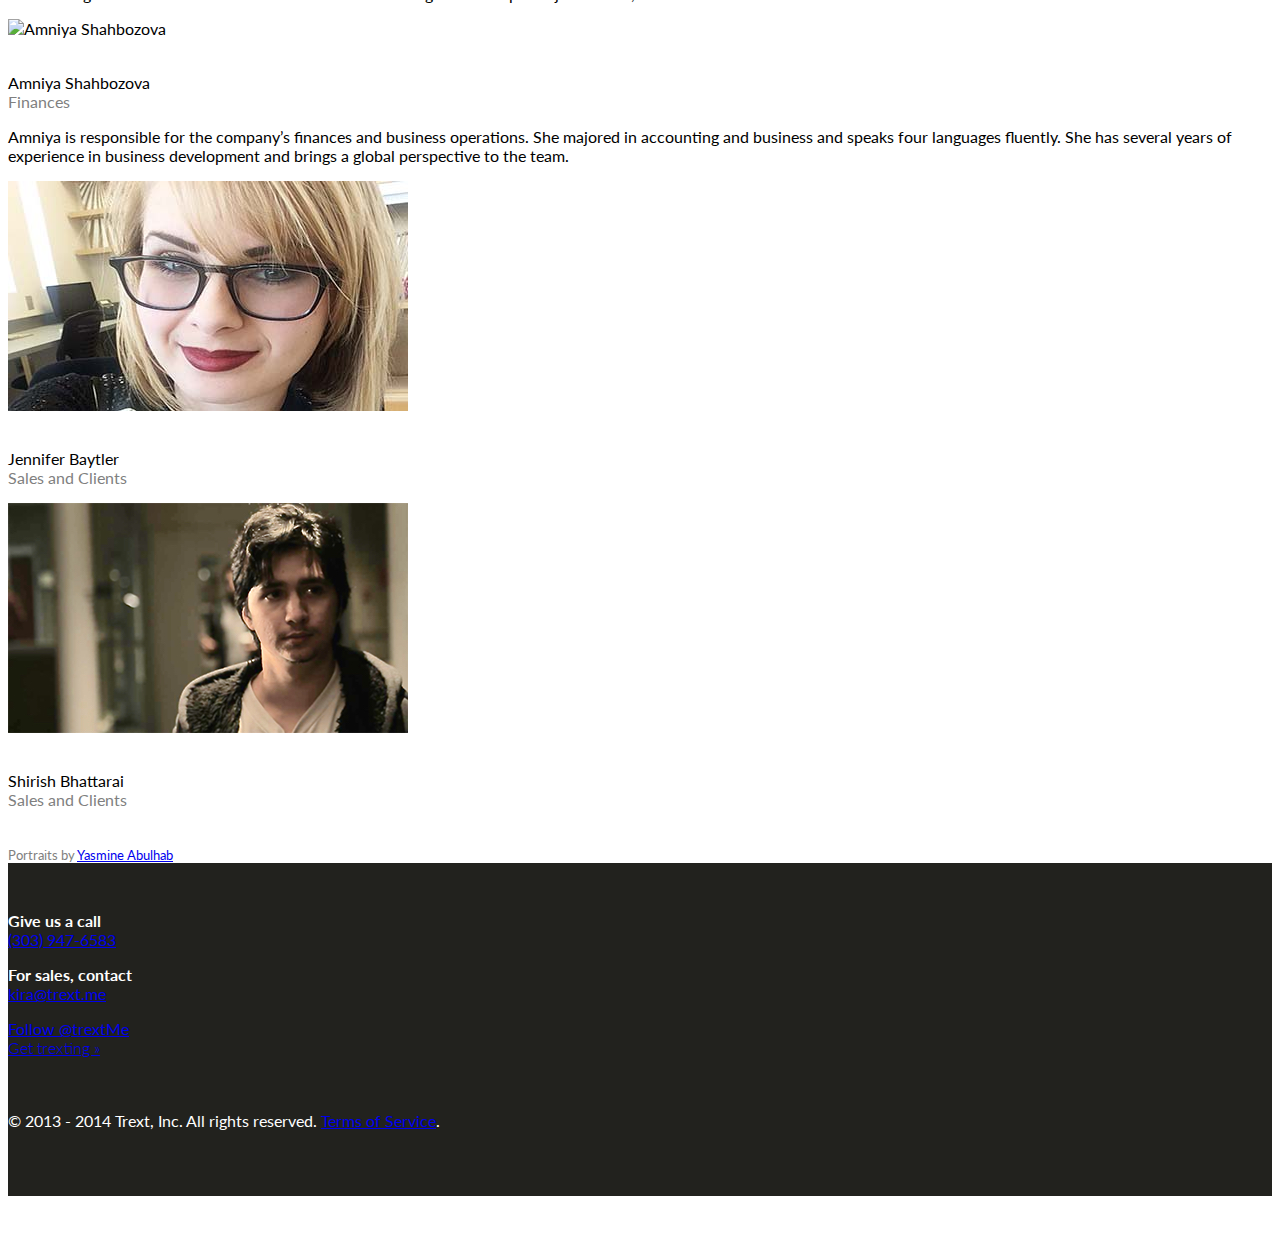
==== commit 59cdd02b: "shirish and jenn" ====
--- a/index.html
+++ b/index.html
@@ -201,7 +201,7 @@
 					<br/><br/><p class="lead">Eric Lax<br/><span class="gray">Advisor &nbsp;
 						<a target="_blank"class="ilink" href="http://www.linkedin.com/pub/eric-lax/63/391/4a6"><i class="icon-linkedin-sign"></i></a>
 					</span></p>
-					<p>Eric advises on business strategy, raises investment, and works with customers. Eric graduated summa cum laude from Amherst College with a triple major where he learned how to manage sleep deprivation, a skill that has proven invaluable. He also has spent time working for a negotiation consulting firm and taking business classes.</p>
+					<p>Eric advises on business strategy, raises investment, and works with customers. He was a co-founder of Trext and is now at Stanford studying for an MS in Data Science and an MBA.  Eric graduated summa cum laude from Amherst College with a triple major in math, economics and behavioral economics.</p>
 				</div>
 				<div class="span3">
 					<img alt="Amniya Shahbozova" class="img-polaroid" src="a.jpg"/>
@@ -209,6 +209,20 @@
 						<a target="_blank"class="ilink" href="https://www.linkedin.com/profile/view?id=234581479"><i class="icon-linkedin-sign"></i></a>
 					</span></p>
 					<p>Amniya is responsible for the company’s finances and business operations. She majored in accounting and business and speaks four languages fluently. She has several years of experience in business development and brings a global perspective to the team.</p>
+				</div>
+				<div class="span3">
+					<img alt="Jennifer Baytler" class="img-polaroid" src="jenn.jpg"/>
+					<br/><br/><p class="lead">Jennifer Baytler<br/><span class="gray">Sales and Clients &nbsp;
+						<a target="_blank"class="ilink" href="https://www.linkedin.com/pub/jennifer-baytler/8a/394/125"><i class="icon-linkedin-sign"></i></a>
+					</span></p>
+					<p></p>
+				</div>
+				<div class="span3">
+					<img alt="Shirish Bhattarai" class="img-polaroid" src="s.jpg"/>
+					<br/><br/><p class="lead">Shirish Bhattarai<br/><span class="gray">Sales and Clients &nbsp;
+						<a target="_blank"class="ilink" href="https://www.linkedin.com/pub/shirish-bhattarai/35/3b2/801"><i class="icon-linkedin-sign"></i></a>
+					</span></p>
+					<p></p>
 				</div><br>
 			<small class="gray">Portraits by <a href="http://yasmine.me">Yasmine Abulhab</a></small>
 		</div>
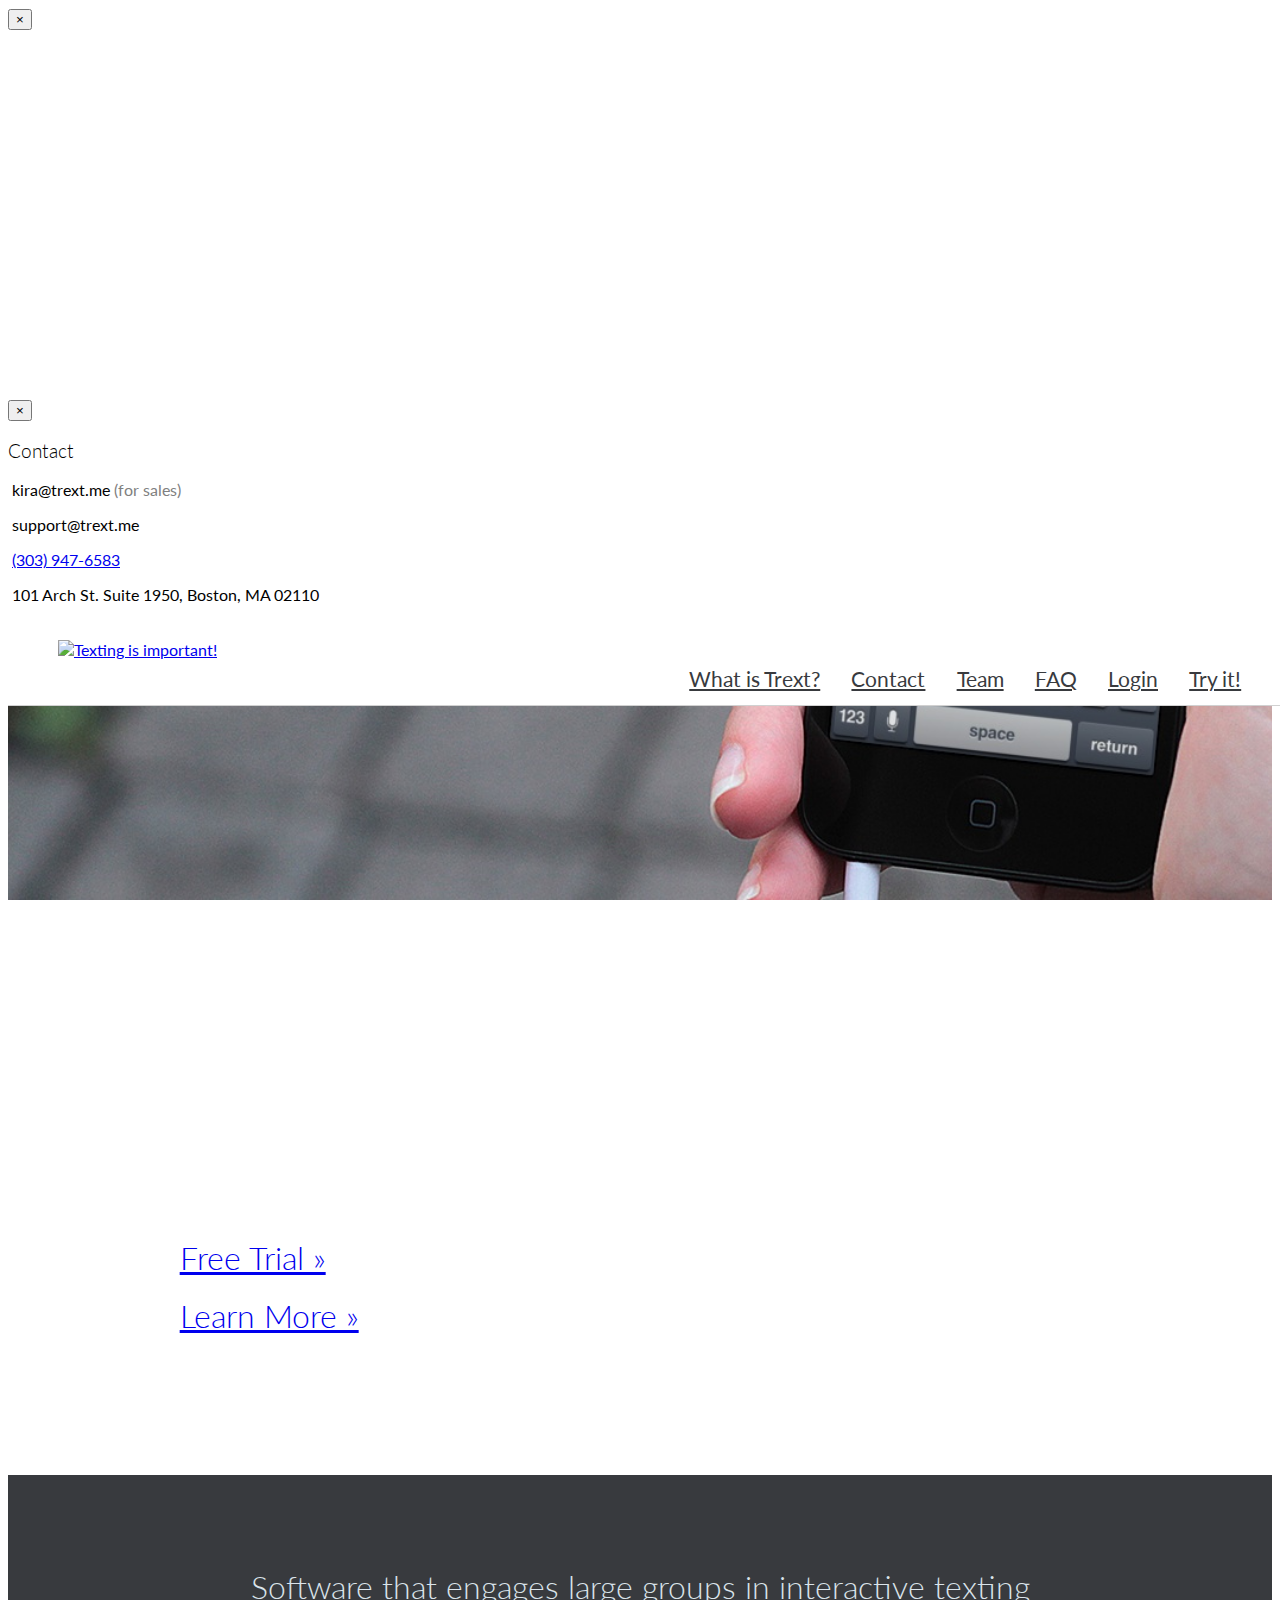
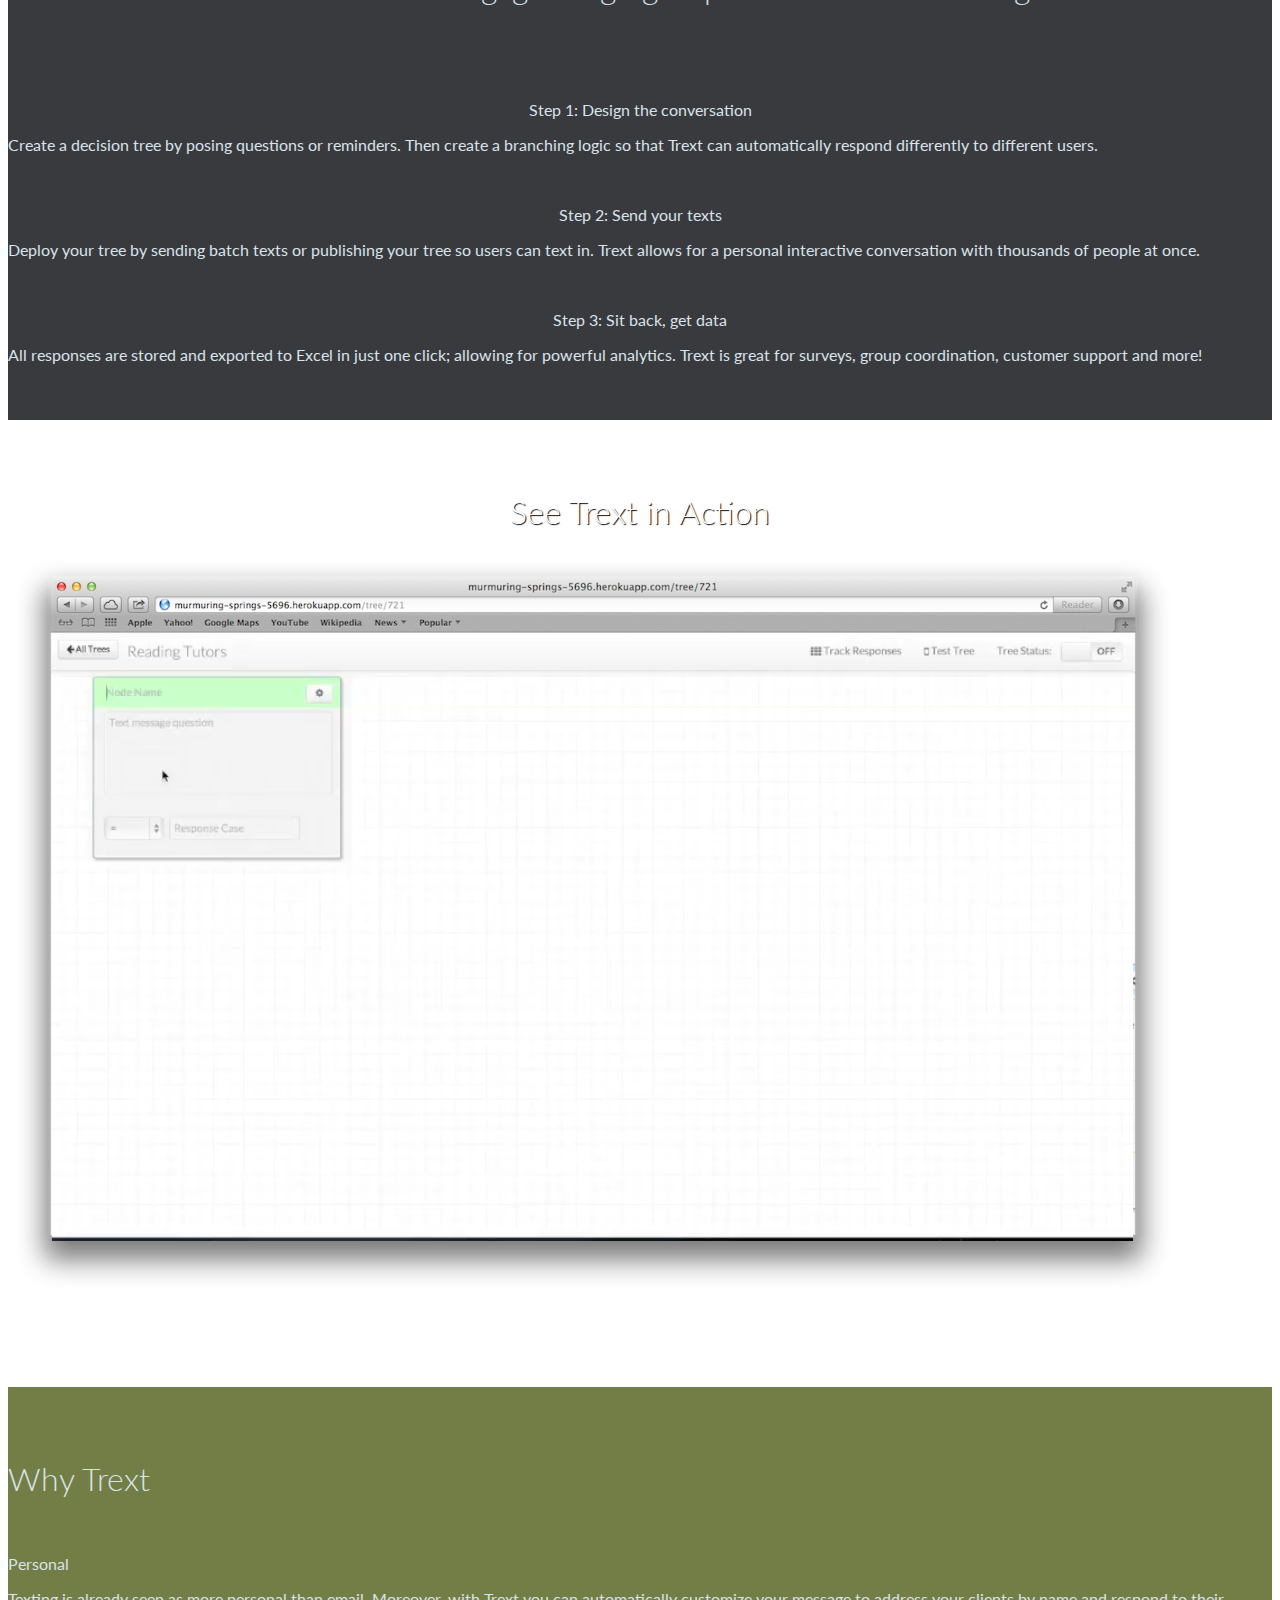
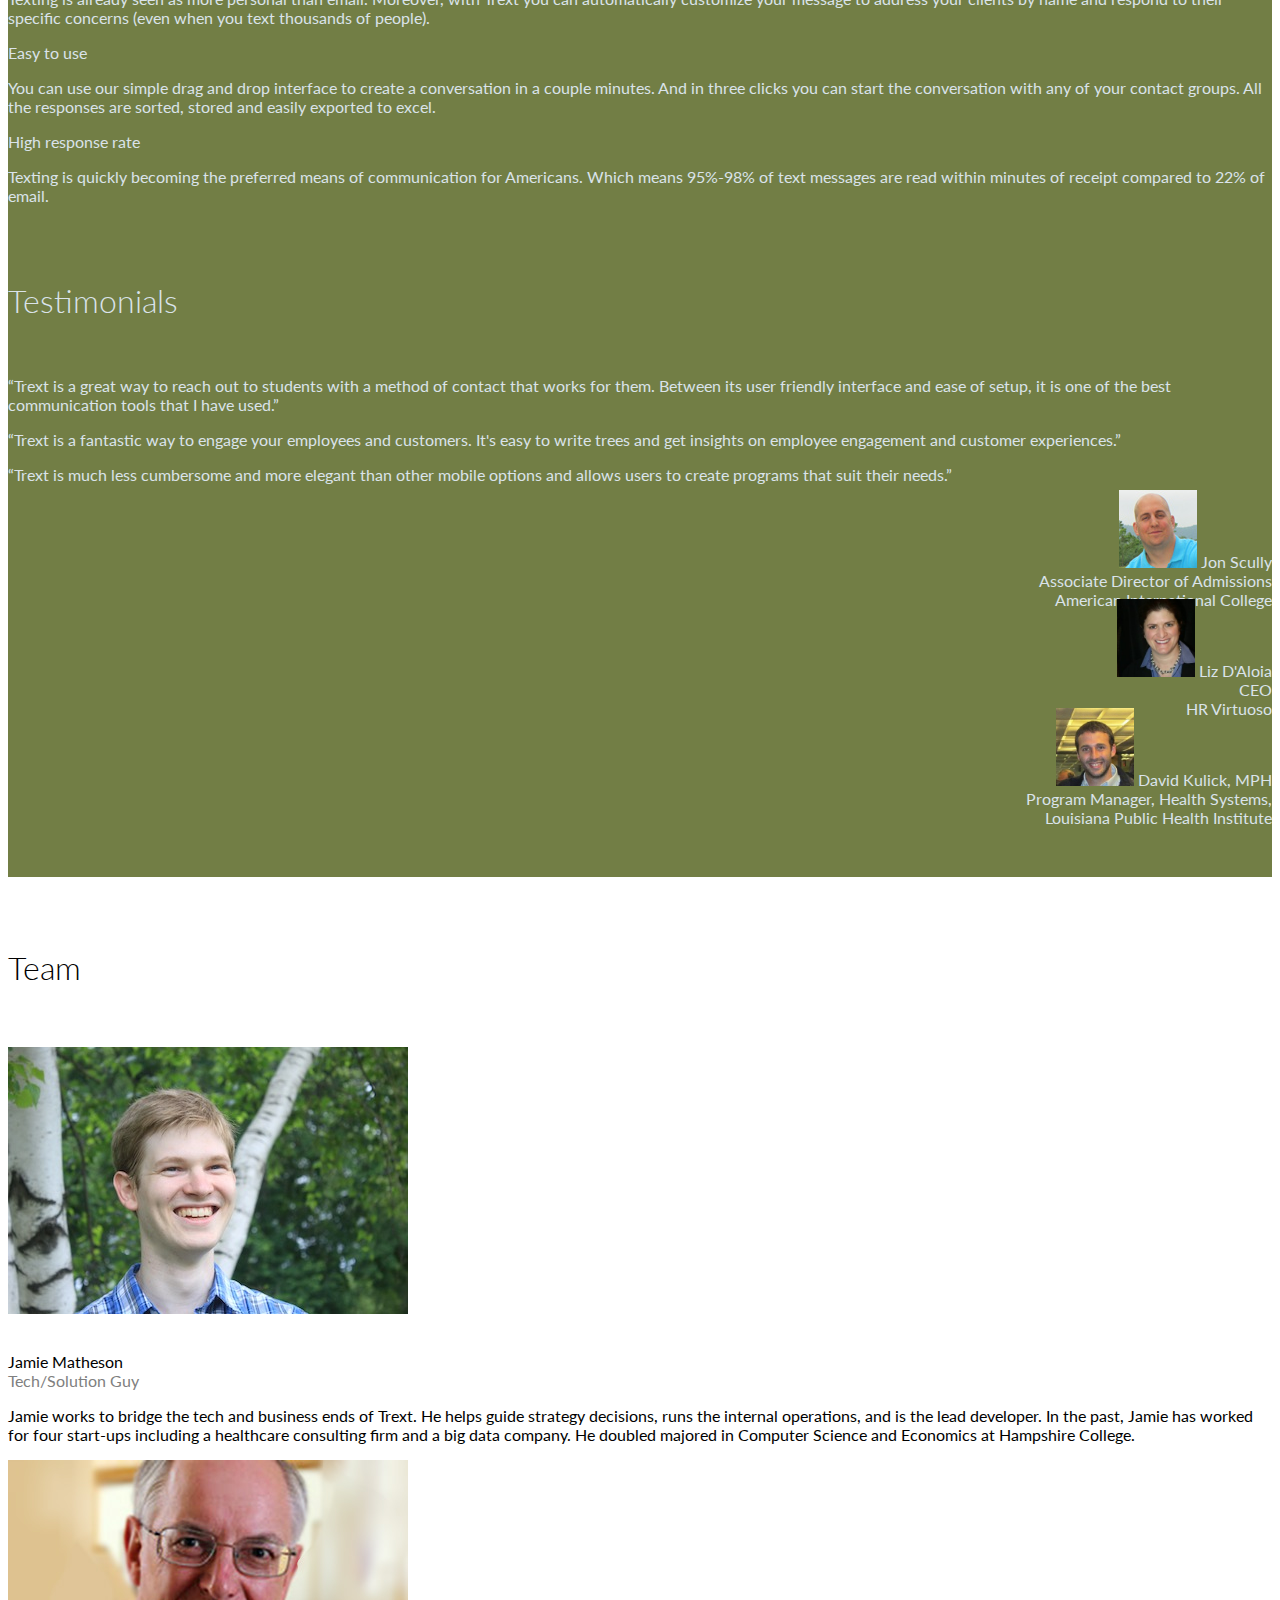
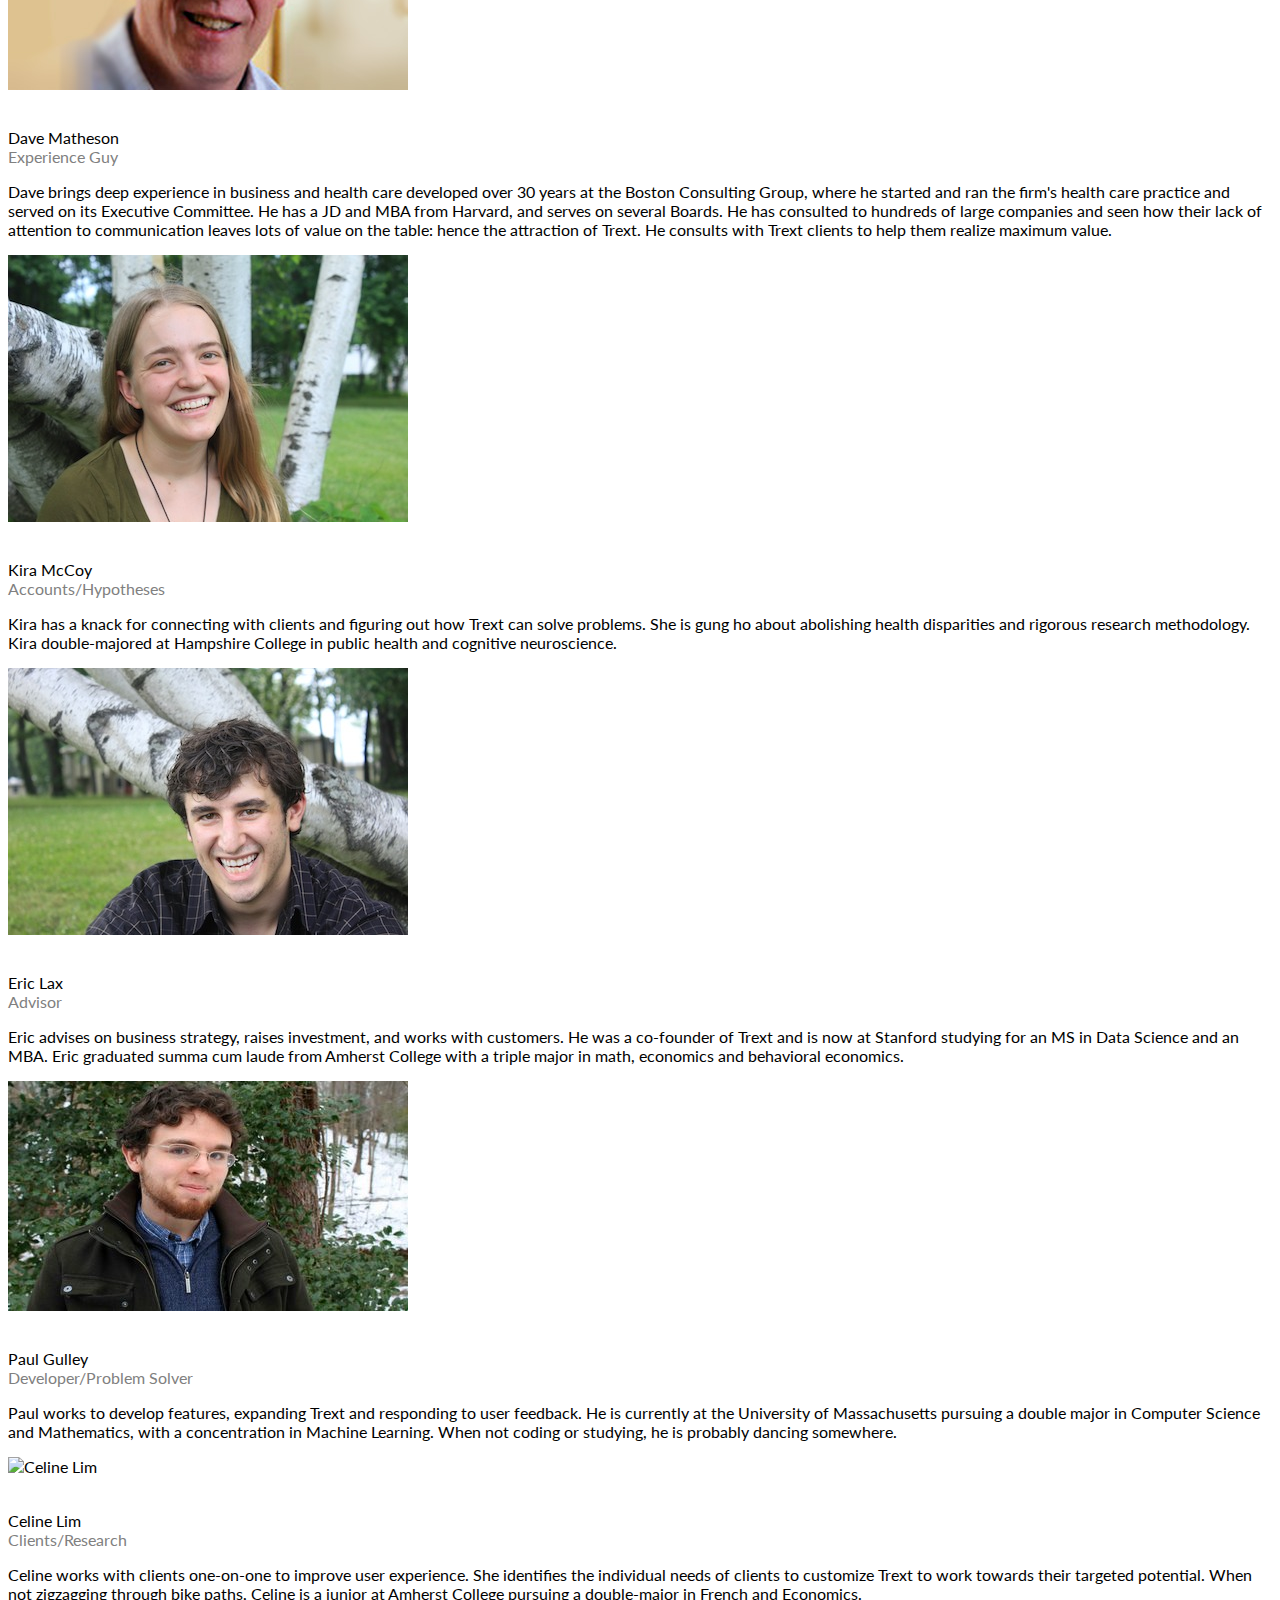
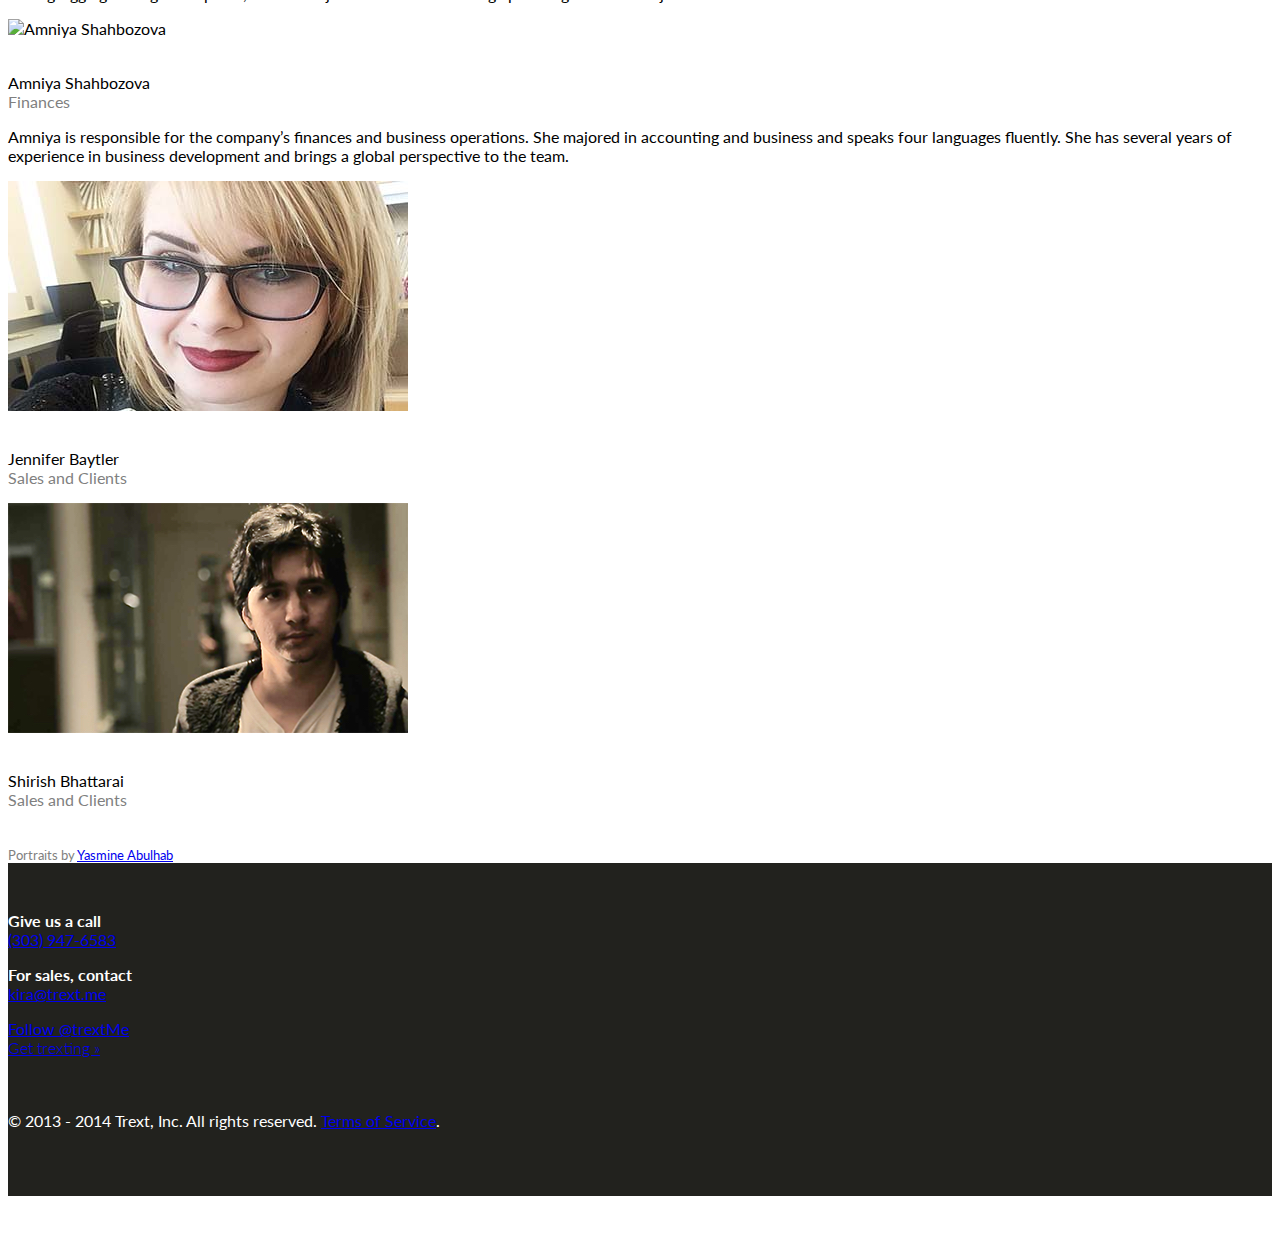
==== commit e0c925f4: "formatting" ====
--- a/index.html
+++ b/index.html
@@ -158,7 +158,7 @@
 		<div class="container">
 			<h1>Team</h1><br/><br/>
 			<div class="row">
-				<div class="span4">
+				<div class="span3">
 					<img alt="James Matheson" class="img-polaroid" src="j.jpg"/>
 					<br/><br/><p class="lead">Jamie Matheson<br/><span class="gray">Tech/Solution Guy &nbsp;
 						<a target="_blank"class="ilink" href="http://www.linkedin.com/pub/james-matheson/4/7b3/1ba"><i class="icon-linkedin-sign"></i></a> &nbsp;
@@ -166,58 +166,60 @@
 					</span></p>
 					<p>Jamie works to bridge the tech and business ends of Trext. He helps guide strategy decisions, runs the internal operations, and is the lead developer. In the past, Jamie has worked for four start-ups including a healthcare consulting firm and a big data company. He doubled majored in Computer Science and Economics at Hampshire College.</p>
 				</div>
-				<div class="span4">
+				<div class="span3">
+					<img alt="Dave Matheson" class="img-polaroid" src="d.jpg"/>
+					<br/><br/><p class="lead">Dave Matheson<br/><span class="gray">Experience Guy &nbsp;
+						<a target="_blank"class="ilink" href="http://www.linkedin.com/pub/dave-matheson/b/865/8b6"><i class="icon-linkedin-sign"></i></a>
+					</span></p>
+					<p>Dave brings deep experience in business and health care developed over 30 years at the Boston Consulting Group, where he started and ran the firm's health care practice and served on its Executive Committee. He has a JD and MBA from Harvard, and serves on several Boards. He has consulted to hundreds of large companies and seen how their lack of attention to communication leaves lots of value on the table: hence the attraction of Trext. He consults with Trext clients to help them realize maximum value.</p>
+				</div>
+				<div class="span3">
 					<img alt="Kira McCoy" class="img-polaroid" src="k.jpg"/>
 					<br/><br/><p class="lead">Kira McCoy<br/><span class="gray">Accounts/Hypotheses &nbsp;
 						<a target="_blank"class="ilink" href="http://www.linkedin.com/pub/kira-mccoy/4b/ab9/5b5"><i class="icon-linkedin-sign"></i></a>
 					</span></p>
 					<p>Kira has a knack for connecting with clients and figuring out how Trext can solve problems. She is gung ho about abolishing health disparities and rigorous research methodology. Kira double-majored at Hampshire College in public health and cognitive neuroscience.</p>
 				</div>
-				<div class="span4">
-					<img alt="Dave Matheson" class="img-polaroid" src="d.jpg"/>
-					<br/><br/><p class="lead">Dave Matheson<br/><span class="gray">Experience Guy &nbsp;
-						<a target="_blank"class="ilink" href="http://www.linkedin.com/pub/dave-matheson/b/865/8b6"><i class="icon-linkedin-sign"></i></a>
-					</span></p>
-					<p>Dave brings deep experience in business and health care developed over 30 years at the Boston Consulting Group, where he started and ran the firm's health care practice and served on its Executive Committee. He has a JD and MBA from Harvard, and serves on several Boards. He has consulted to hundreds of large companies and seen how their lack of attention to communication leaves lots of value on the table: hence the attraction of Trext. He consults with Trext clients to help them realize maximum value.</p>
-				</div>
-			</div>
-			<div class="row">
-				<div class="span3">
+				<div class="span3">
+					<img alt="Eric Lax" class="img-polaroid" src="e.jpg"/>
+					<br/><br/><p class="lead">Eric Lax<br/><span class="gray">Advisor &nbsp;
+						<a target="_blank"class="ilink" href="http://www.linkedin.com/pub/eric-lax/63/391/4a6"><i class="icon-linkedin-sign"></i></a>
+					</span></p>
+					<p>Eric advises on business strategy, raises investment, and works with customers. He was a co-founder of Trext and is now at Stanford studying for an MS in Data Science and an MBA.  Eric graduated summa cum laude from Amherst College with a triple major in math, economics and behavioral economics.</p>
+				</div>
+			</div>
+			<div class="row">
+				<div class="span4">
 					<img alt="Paul Gulley" class="img-polaroid" src="p.jpg"/>
 					<br/><br/><p class="lead">Paul Gulley<br/><span class="gray">Developer/Problem Solver &nbsp;
 						<a target="_blank"class="ilink" href=""><i class="icon-linkedin-sign"></i></a>
 					</span></p>
 					<p>Paul works to develop features, expanding Trext and responding to user feedback. He is currently at the University of Massachusetts pursuing a double major in Computer Science and Mathematics, with a concentration in Machine Learning. When not coding or studying, he is probably dancing somewhere. </p>
 				</div>
-				<div class="span3">
+				<div class="span4">
 					<img alt="Celine Lim" class="img-polaroid" src="c.jpg"/>
 					<br/><br/><p class="lead">Celine Lim<br/><span class="gray">Clients/Research &nbsp;
 						<a target="_blank"class="ilink" href="https://www.linkedin.com/in/limceline"><i class="icon-linkedin-sign"></i></a>
 					</span></p>
 					<p>Celine works with clients one-on-one to improve user experience. She identifies the individual needs of clients to customize Trext to work towards their targeted potential. When not zigzagging through bike paths, Celine is a junior at Amherst College pursuing a double-major in French and Economics.</p>
 				</div>
-				<div class="span3">
-					<img alt="Eric Lax" class="img-polaroid" src="e.jpg"/>
-					<br/><br/><p class="lead">Eric Lax<br/><span class="gray">Advisor &nbsp;
-						<a target="_blank"class="ilink" href="http://www.linkedin.com/pub/eric-lax/63/391/4a6"><i class="icon-linkedin-sign"></i></a>
-					</span></p>
-					<p>Eric advises on business strategy, raises investment, and works with customers. He was a co-founder of Trext and is now at Stanford studying for an MS in Data Science and an MBA.  Eric graduated summa cum laude from Amherst College with a triple major in math, economics and behavioral economics.</p>
-				</div>
-				<div class="span3">
+				<div class="span4">
 					<img alt="Amniya Shahbozova" class="img-polaroid" src="a.jpg"/>
 					<br/><br/><p class="lead">Amniya Shahbozova<br/><span class="gray">Finances &nbsp;
 						<a target="_blank"class="ilink" href="https://www.linkedin.com/profile/view?id=234581479"><i class="icon-linkedin-sign"></i></a>
 					</span></p>
 					<p>Amniya is responsible for the company’s finances and business operations. She majored in accounting and business and speaks four languages fluently. She has several years of experience in business development and brings a global perspective to the team.</p>
 				</div>
-				<div class="span3">
+			</div>
+			<div class="row">
+				<div class="span4">
 					<img alt="Jennifer Baytler" class="img-polaroid" src="jenn.jpg"/>
 					<br/><br/><p class="lead">Jennifer Baytler<br/><span class="gray">Sales and Clients &nbsp;
 						<a target="_blank"class="ilink" href="https://www.linkedin.com/pub/jennifer-baytler/8a/394/125"><i class="icon-linkedin-sign"></i></a>
 					</span></p>
 					<p></p>
 				</div>
-				<div class="span3">
+				<div class="span4">
 					<img alt="Shirish Bhattarai" class="img-polaroid" src="s.jpg"/>
 					<br/><br/><p class="lead">Shirish Bhattarai<br/><span class="gray">Sales and Clients &nbsp;
 						<a target="_blank"class="ilink" href="https://www.linkedin.com/pub/shirish-bhattarai/35/3b2/801"><i class="icon-linkedin-sign"></i></a>
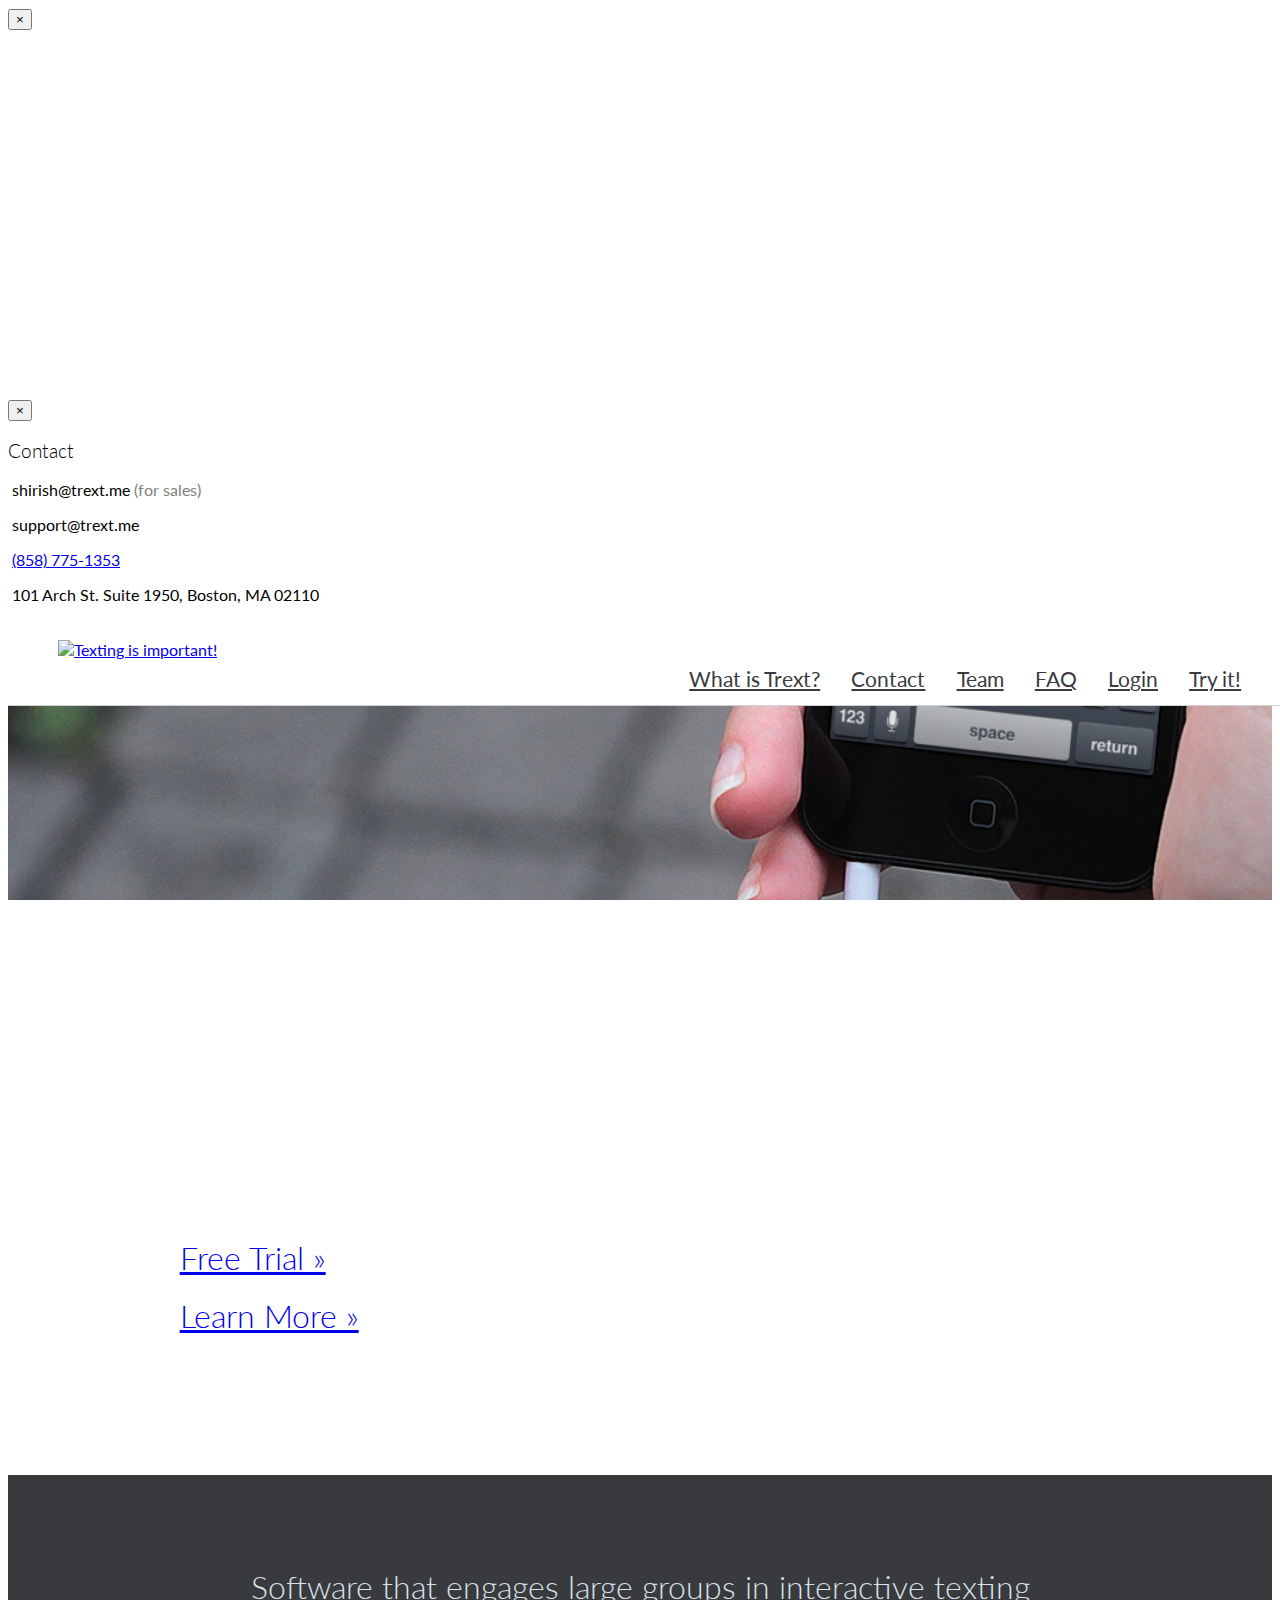
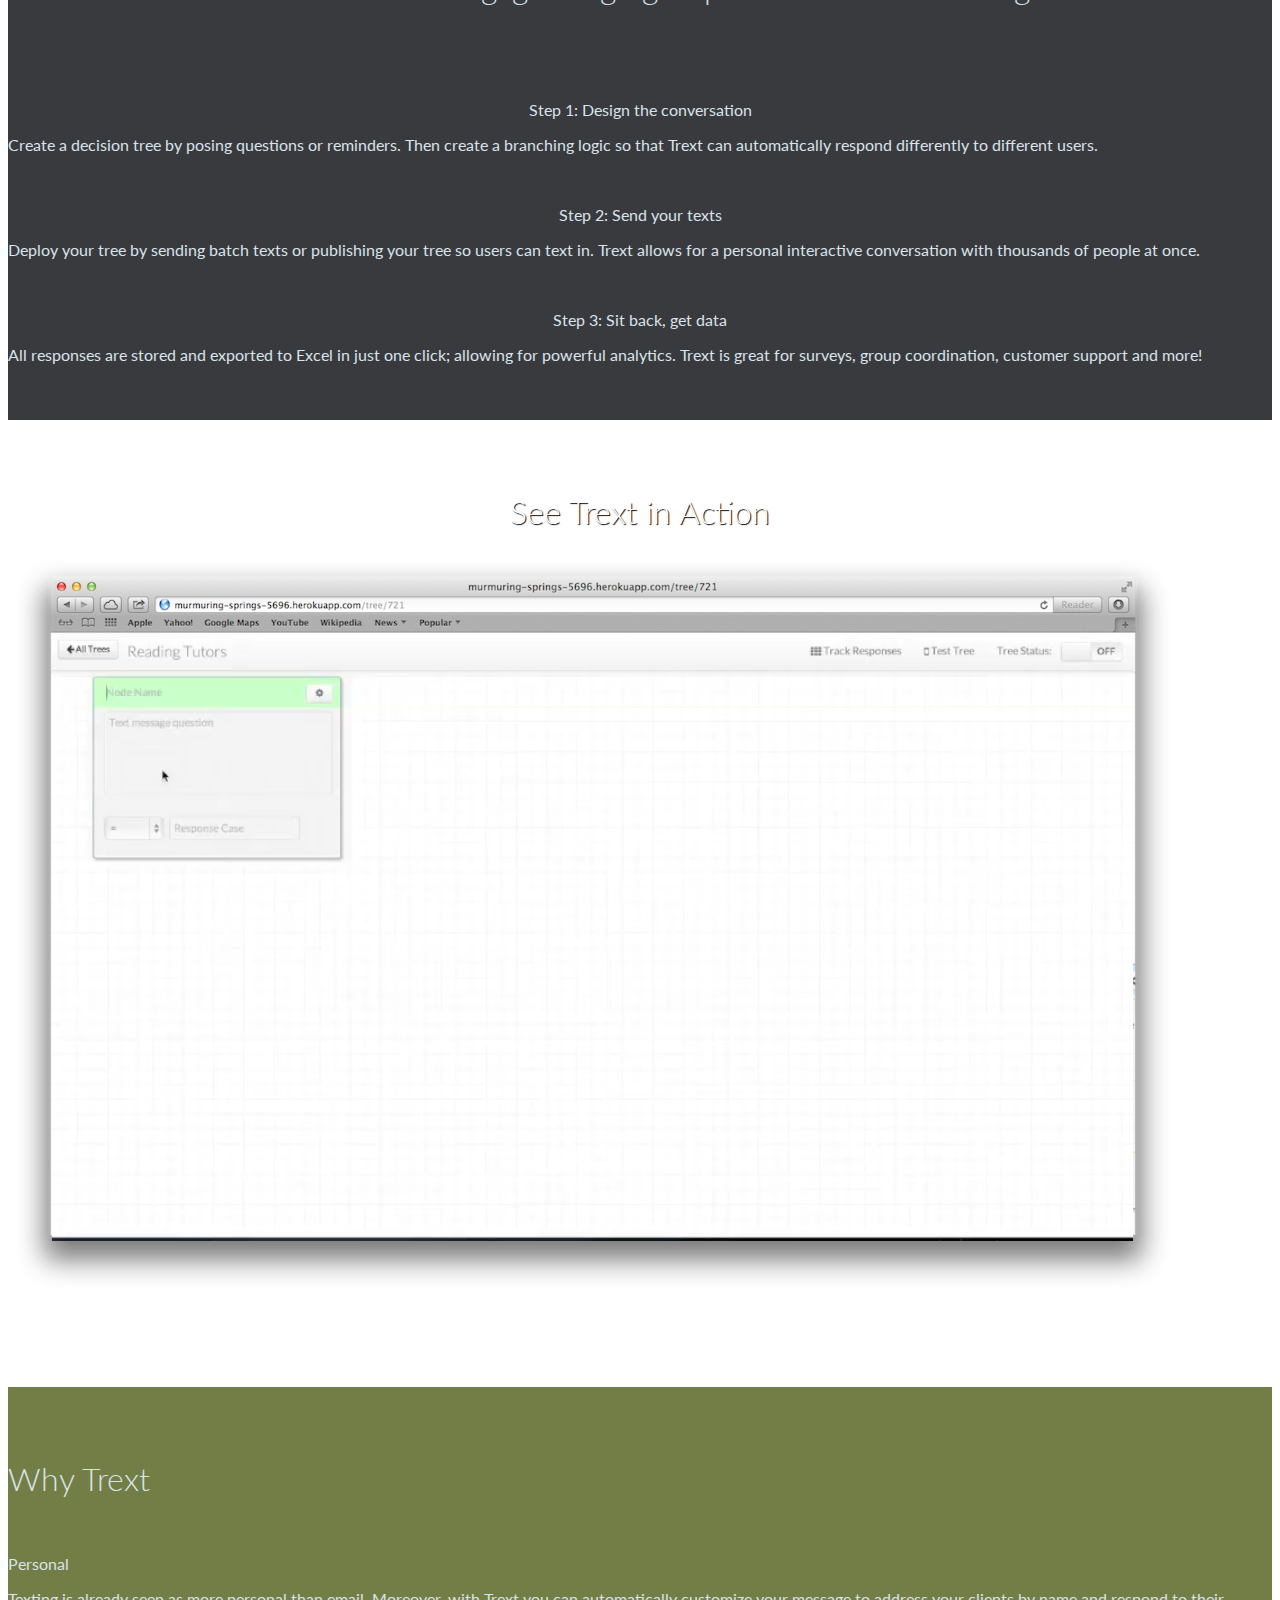
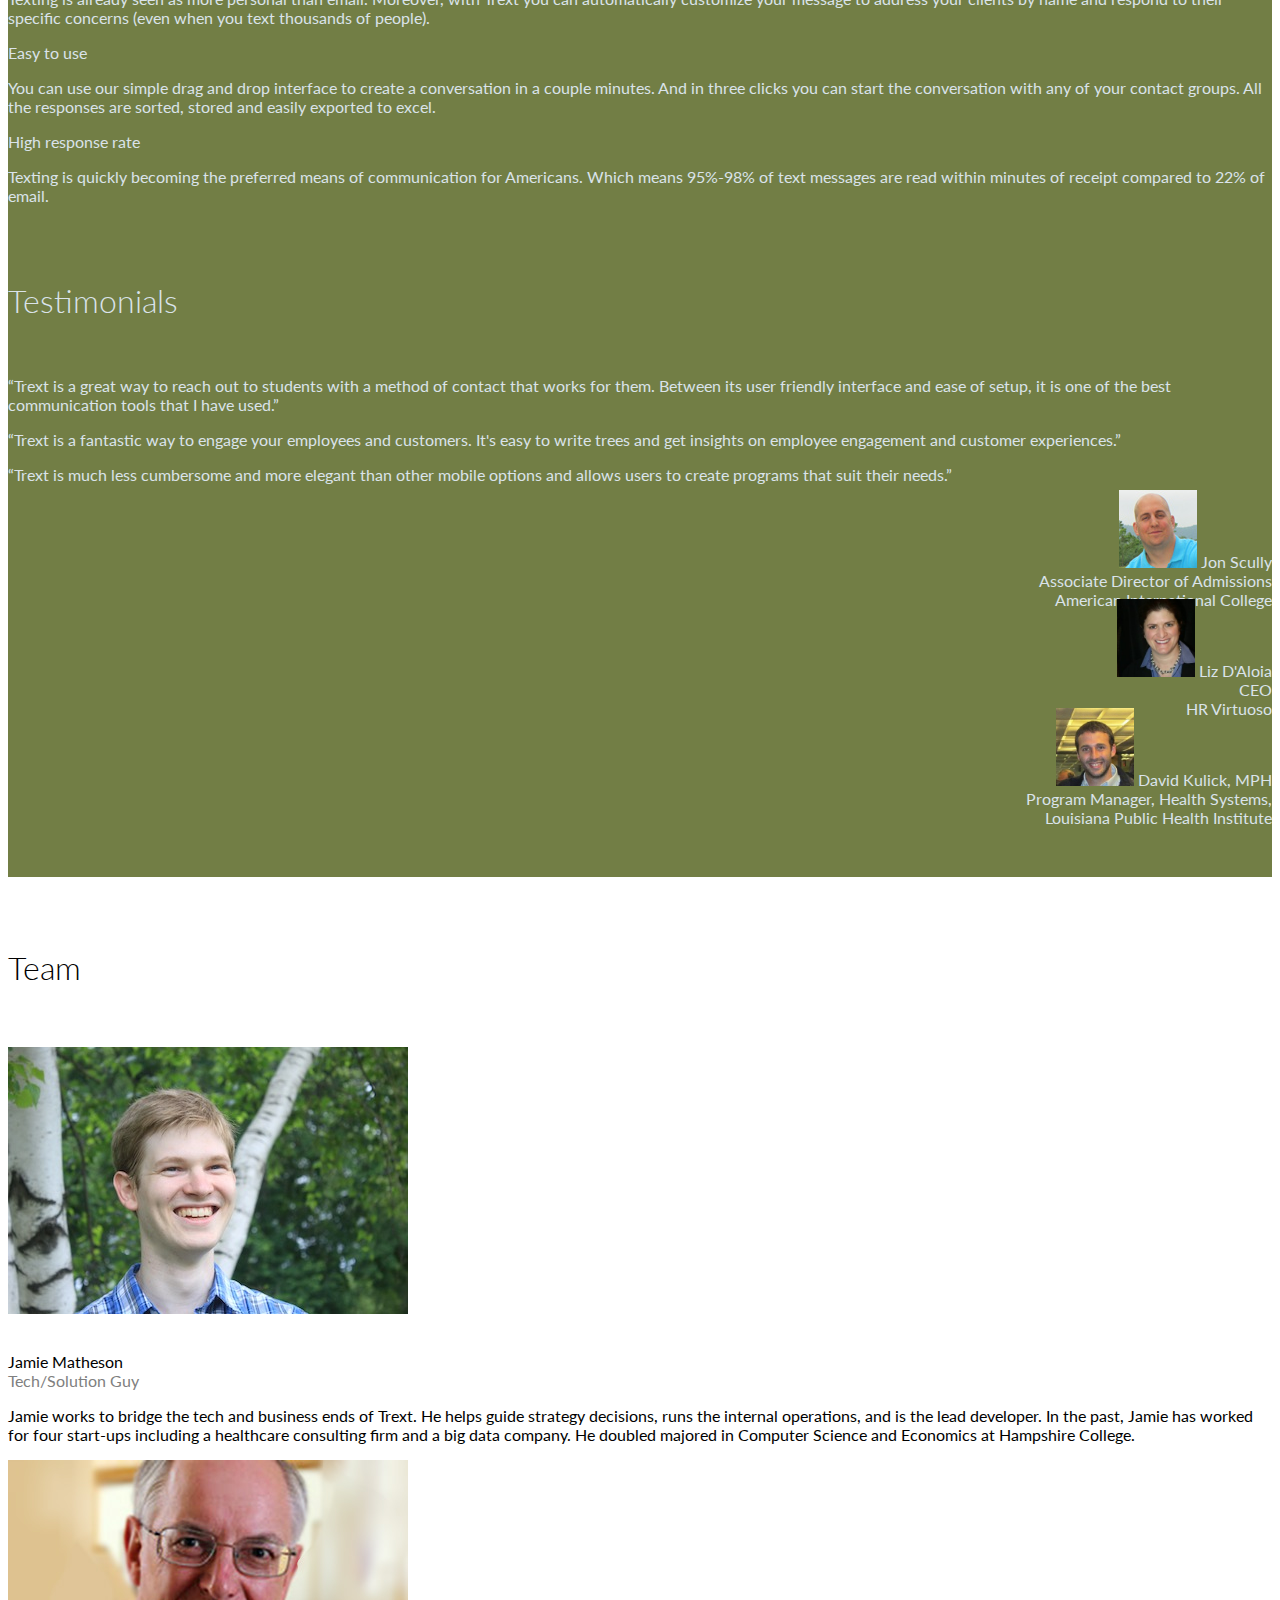
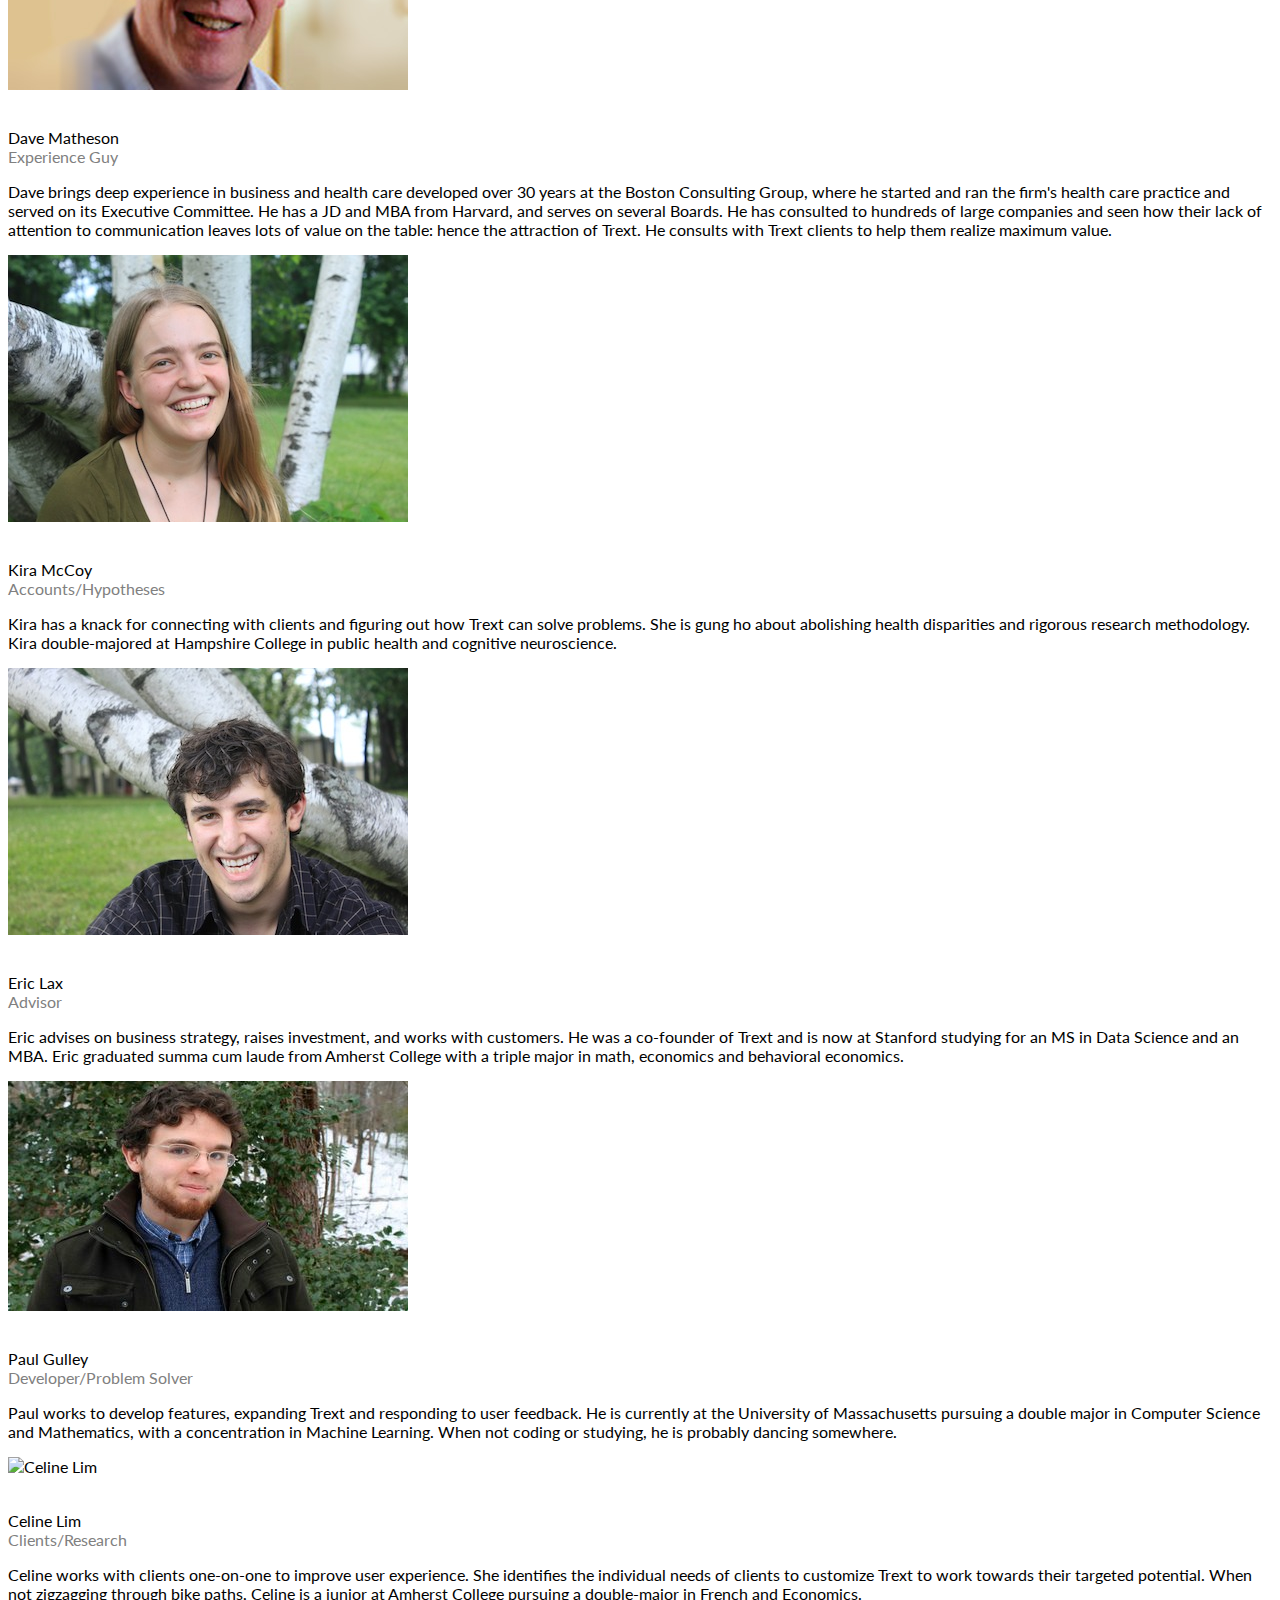
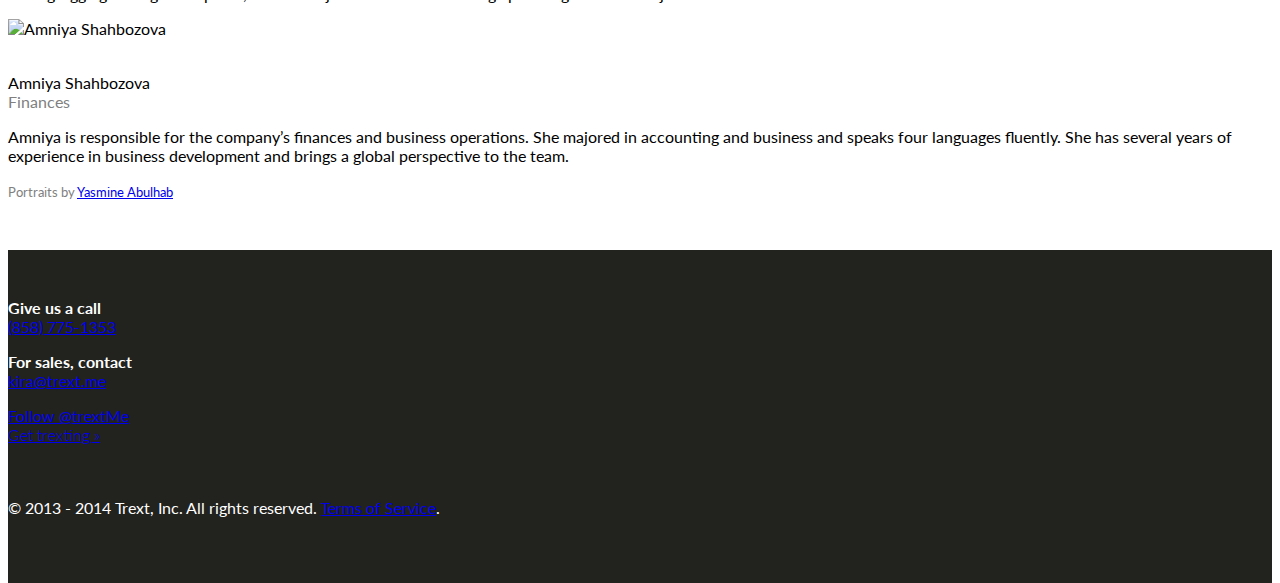
==== commit 90221cf6: "changed contact info" ====
--- a/index.html
+++ b/index.html
@@ -26,9 +26,9 @@
 
 		</div>
 		<div class="modal-body">
-				<p class="lead"><i class="icon-envelope"></i> &nbsp;kira@trext.me <span class="gray">(for sales)</span></p>
+				<p class="lead"><i class="icon-envelope"></i> &nbsp;shirish@trext.me <span class="gray">(for sales)</span></p>
 			<p class="lead"><i class="icon-envelope"></i> &nbsp;support@trext.me</p>
-			<p class="lead"><i class="icon-phone"></i> &nbsp;<a href="tel:3039476583">(303) 947-6583</a></p>
+			<p class="lead"><i class="icon-phone"></i> &nbsp;<a href="tel:8587751353">(858) 775-1353</a></p>
 			<p class="lead"><i class="icon-home"></i> &nbsp;101 Arch St. Suite 1950, Boston, MA 02110</p>
 		</div>
 	</div>
@@ -211,7 +211,7 @@
 					<p>Amniya is responsible for the company’s finances and business operations. She majored in accounting and business and speaks four languages fluently. She has several years of experience in business development and brings a global perspective to the team.</p>
 				</div>
 			</div>
-			<div class="row">
+			<!-- <div class="row">
 				<div class="span4">
 					<img alt="Jennifer Baytler" class="img-polaroid" src="jenn.jpg"/>
 					<br/><br/><p class="lead">Jennifer Baytler<br/><span class="gray">Sales and Clients &nbsp;
@@ -226,6 +226,7 @@
 					</span></p>
 					<p></p>
 				</div><br>
+			</div> -->
 			<small class="gray">Portraits by <a href="http://yasmine.me">Yasmine Abulhab</a></small>
 		</div>
 	</div>
@@ -234,7 +235,7 @@
 		<div class="container">
 			<div class="row">
 				<div class="span3">
-					<p><strong>Give us a call</strong><br/><a href="tel:3039476583">(303) 947-6583</a></p>
+					<p><strong>Give us a call</strong><br/><a href="tel:8587751353">(858) 775-1353</a></p>
 					<!-- <a href="">The Trext Team</a><br/> -->
 					<!-- <a href="">Careers</a><br/> -->
 
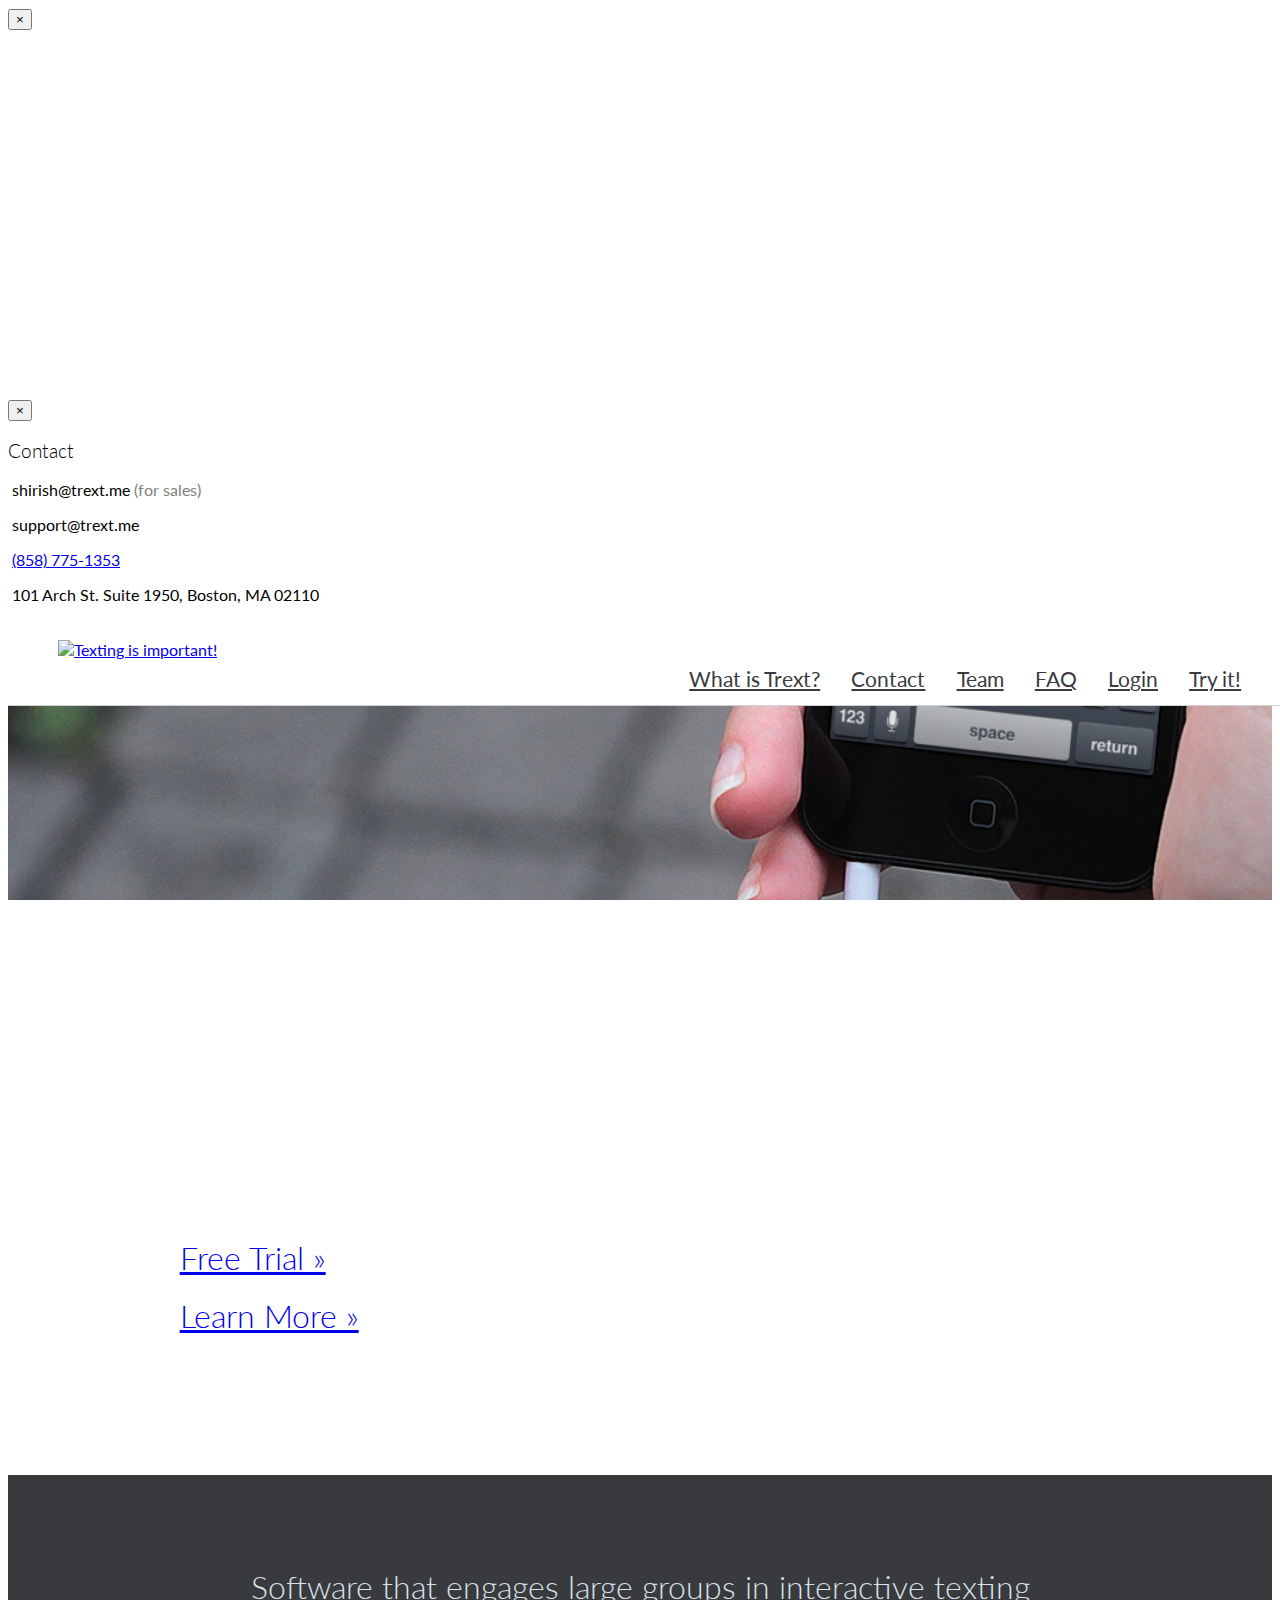
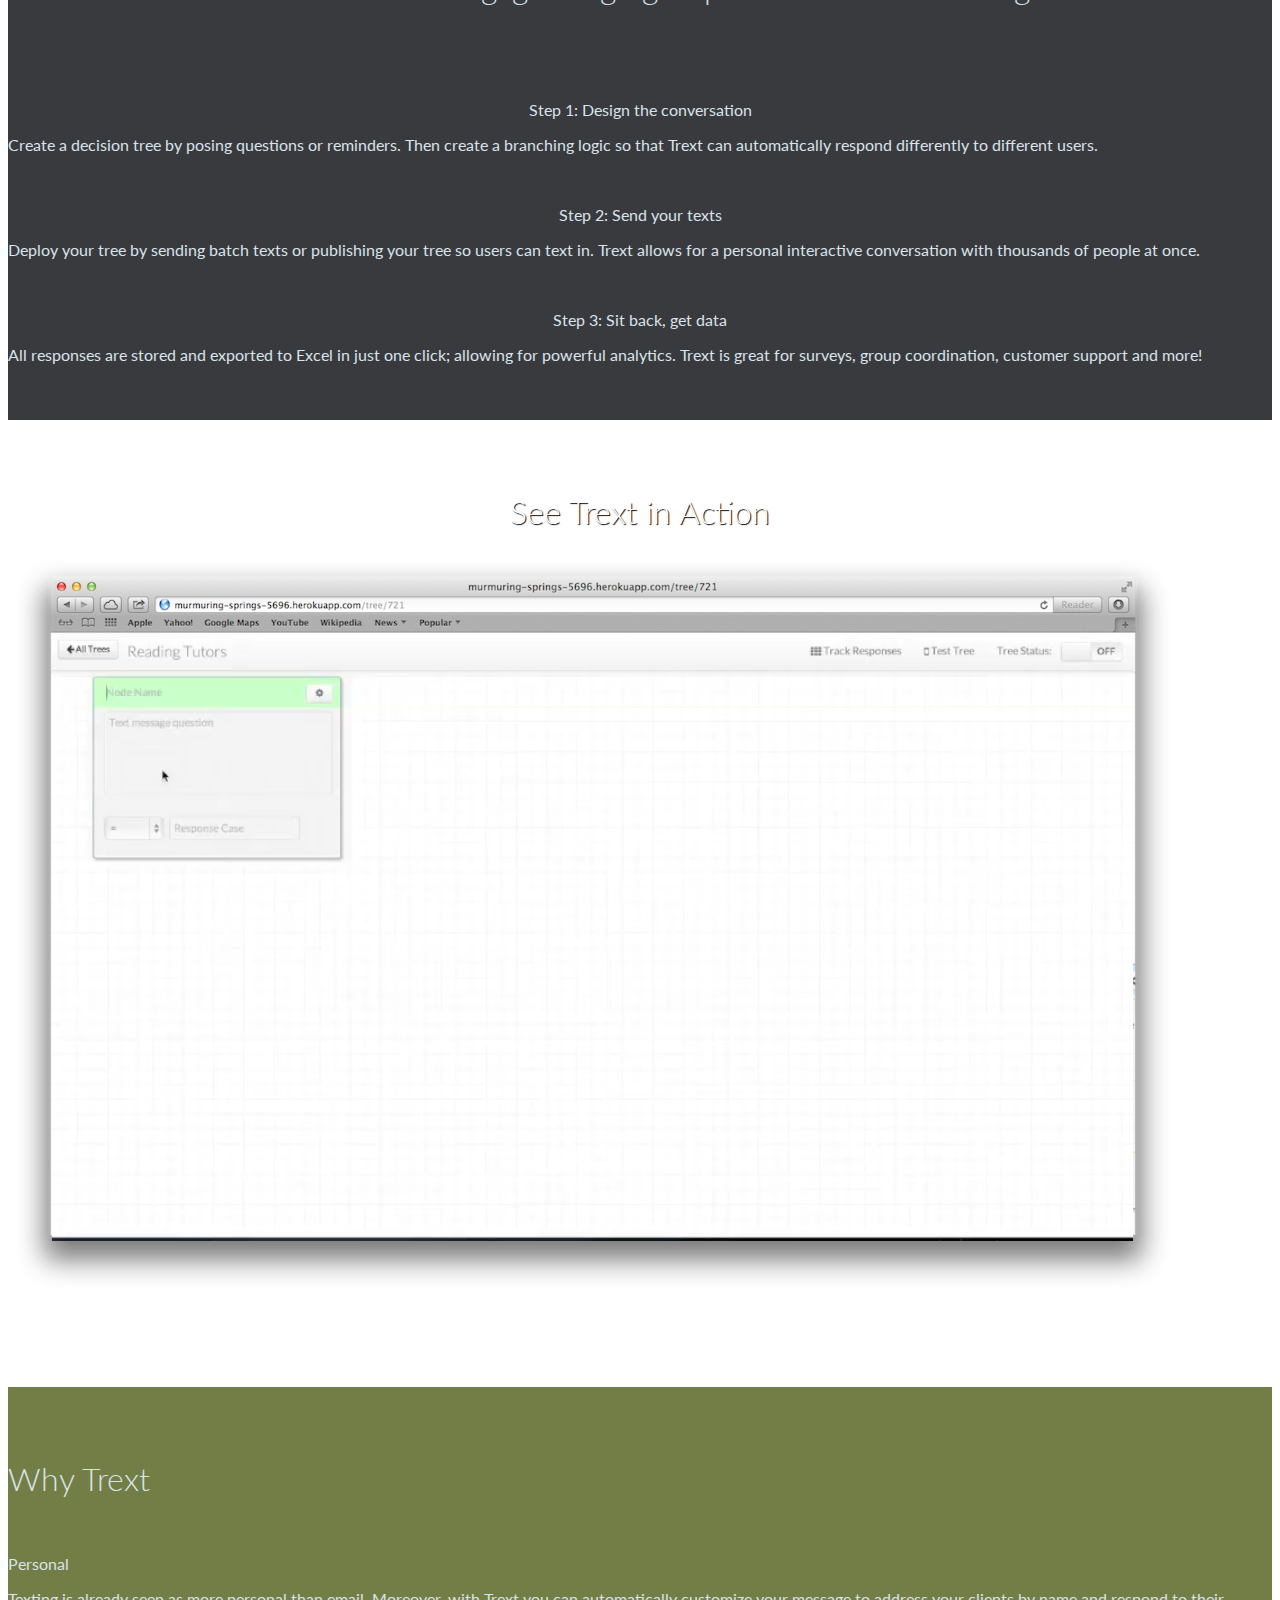
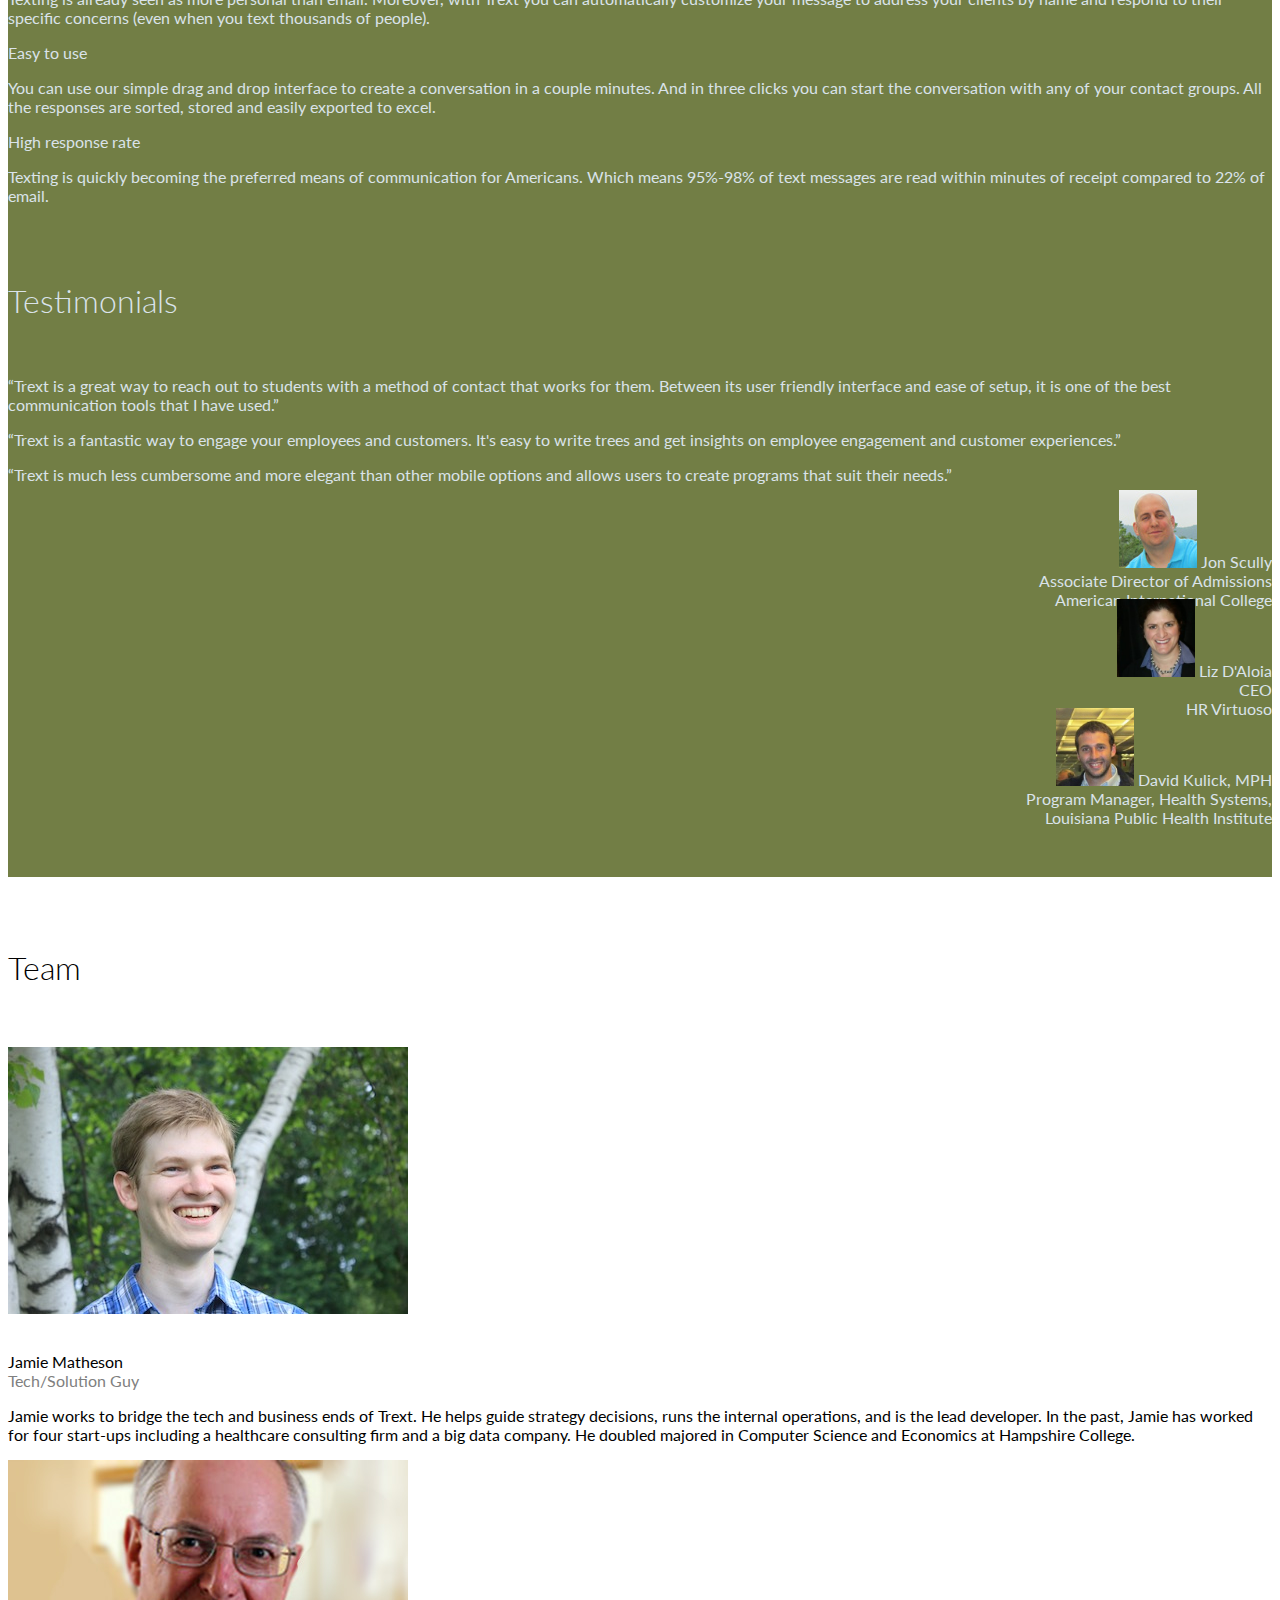
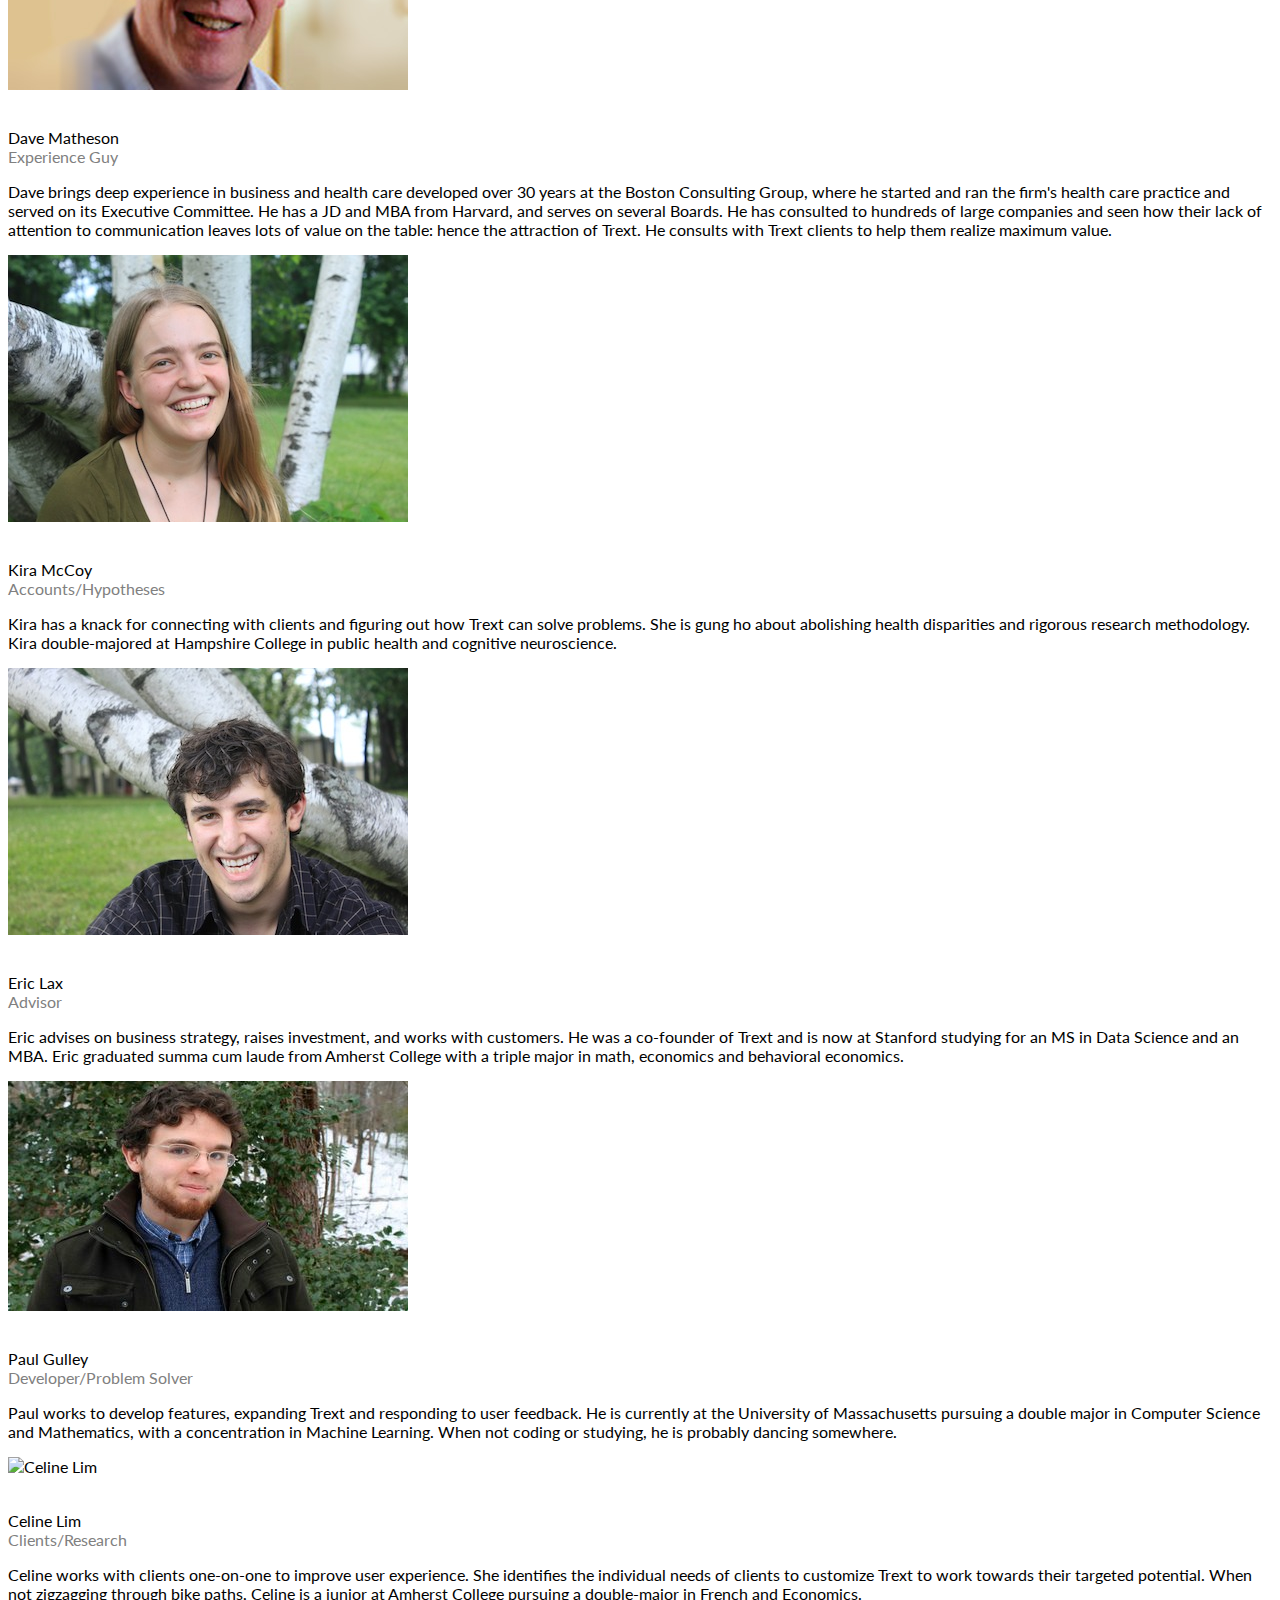
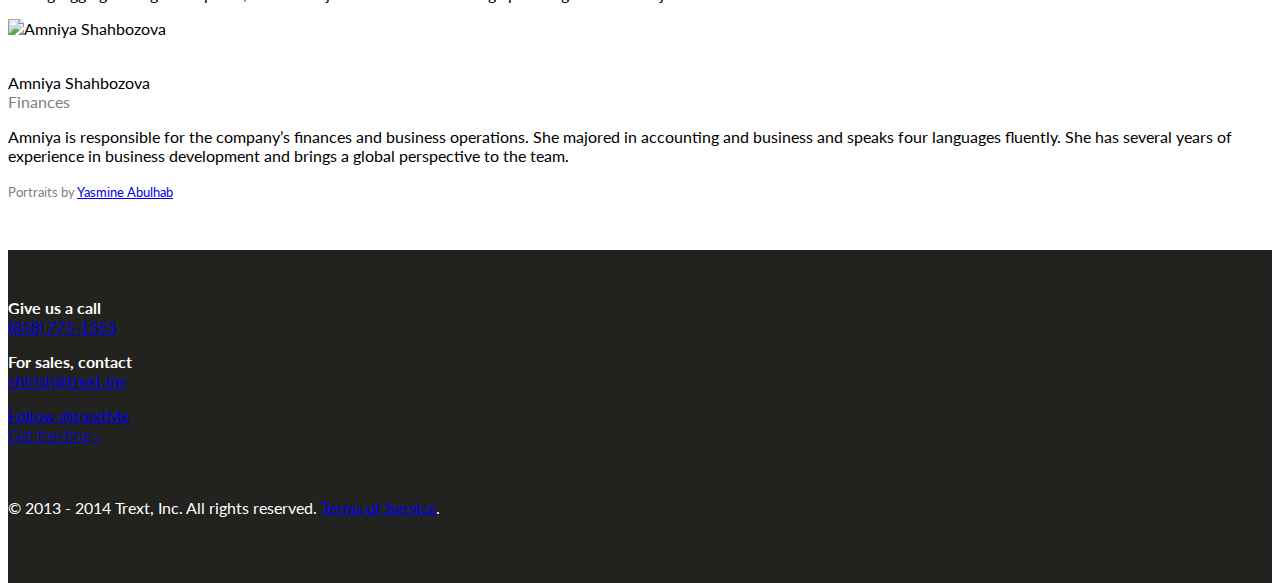
==== commit b9d83e95: "final change" ====
--- a/index.html
+++ b/index.html
@@ -242,7 +242,7 @@
 				</div>
 
 				<div class="span3">
-					<p><strong>For sales, contact</strong><br/><a href="mailto:kira@trext.me">kira@trext.me</a></p>
+					<p><strong>For sales, contact</strong><br/><a href="mailto:shirish@trext.me">shirish@trext.me</a></p>
 					<!-- <a href="">Advisors</a><br/> -->
 					<!-- <a href="">Support</a> -->
 				</div>
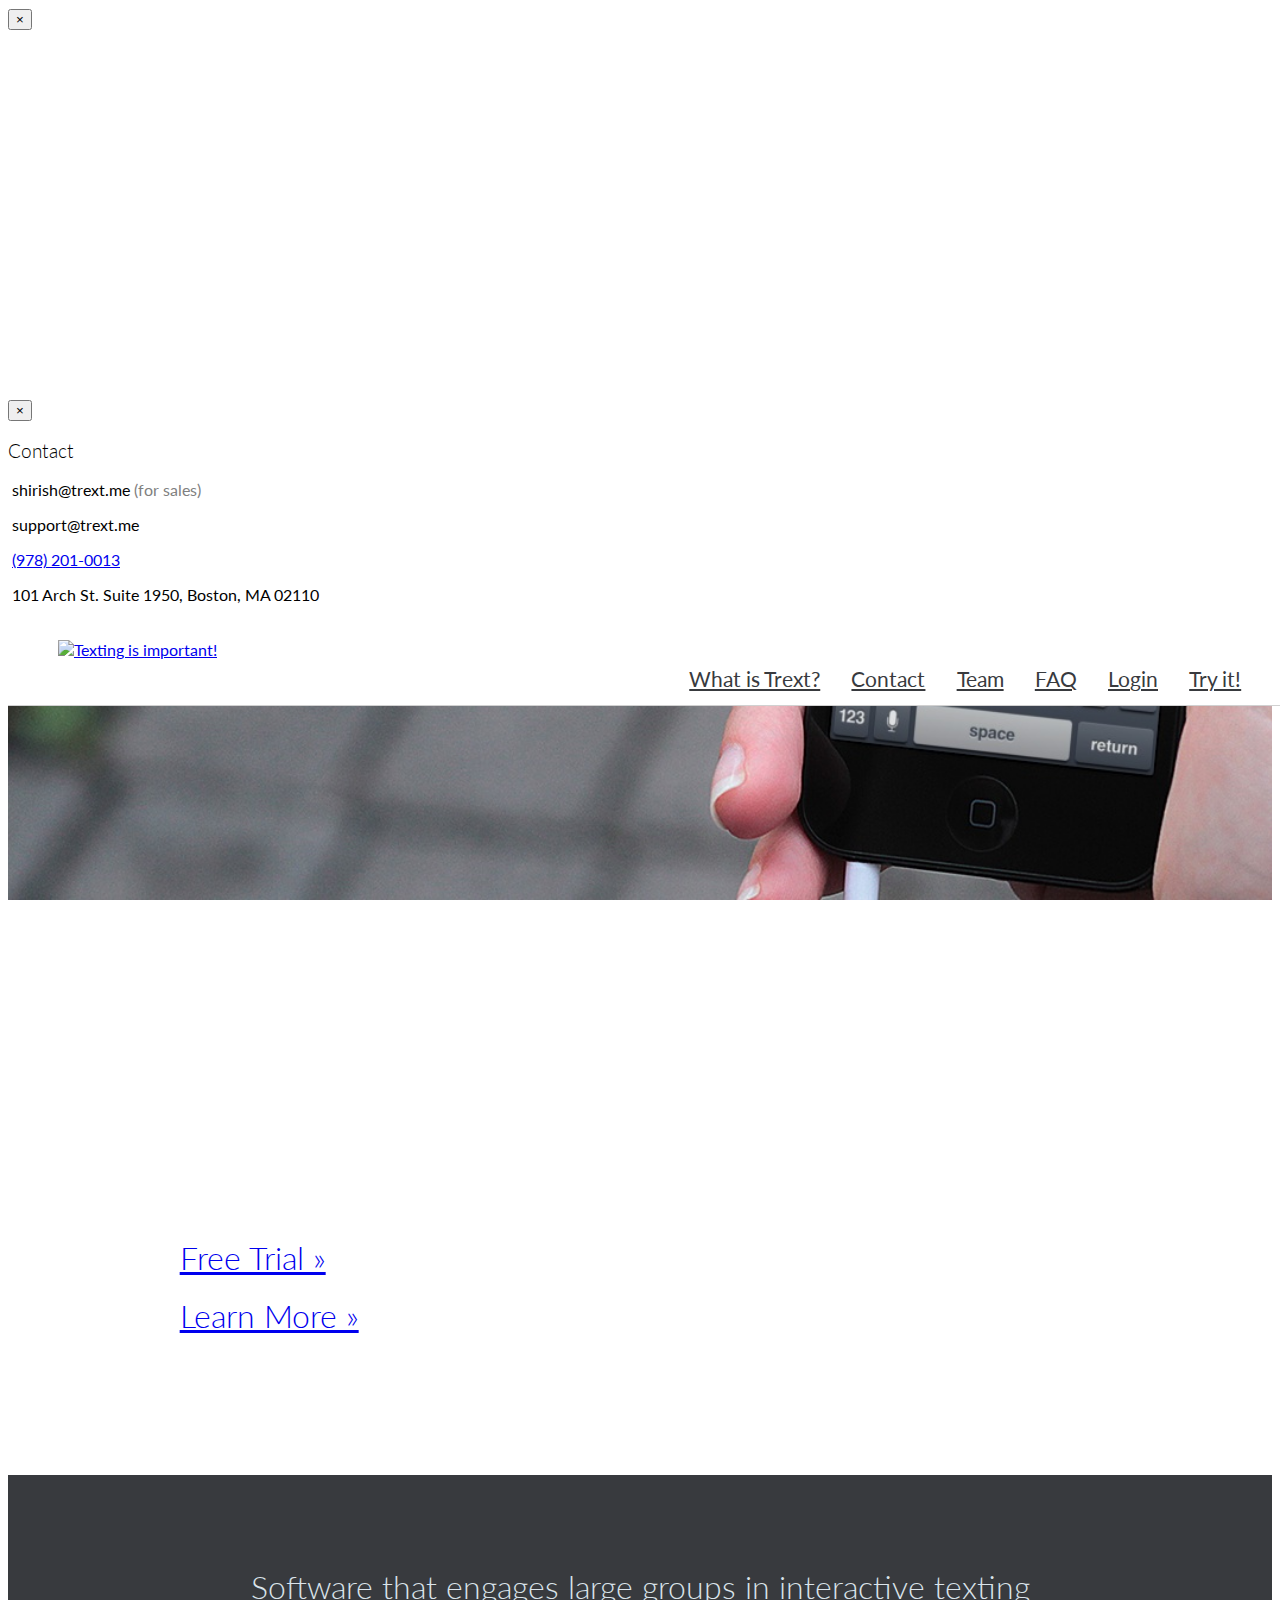
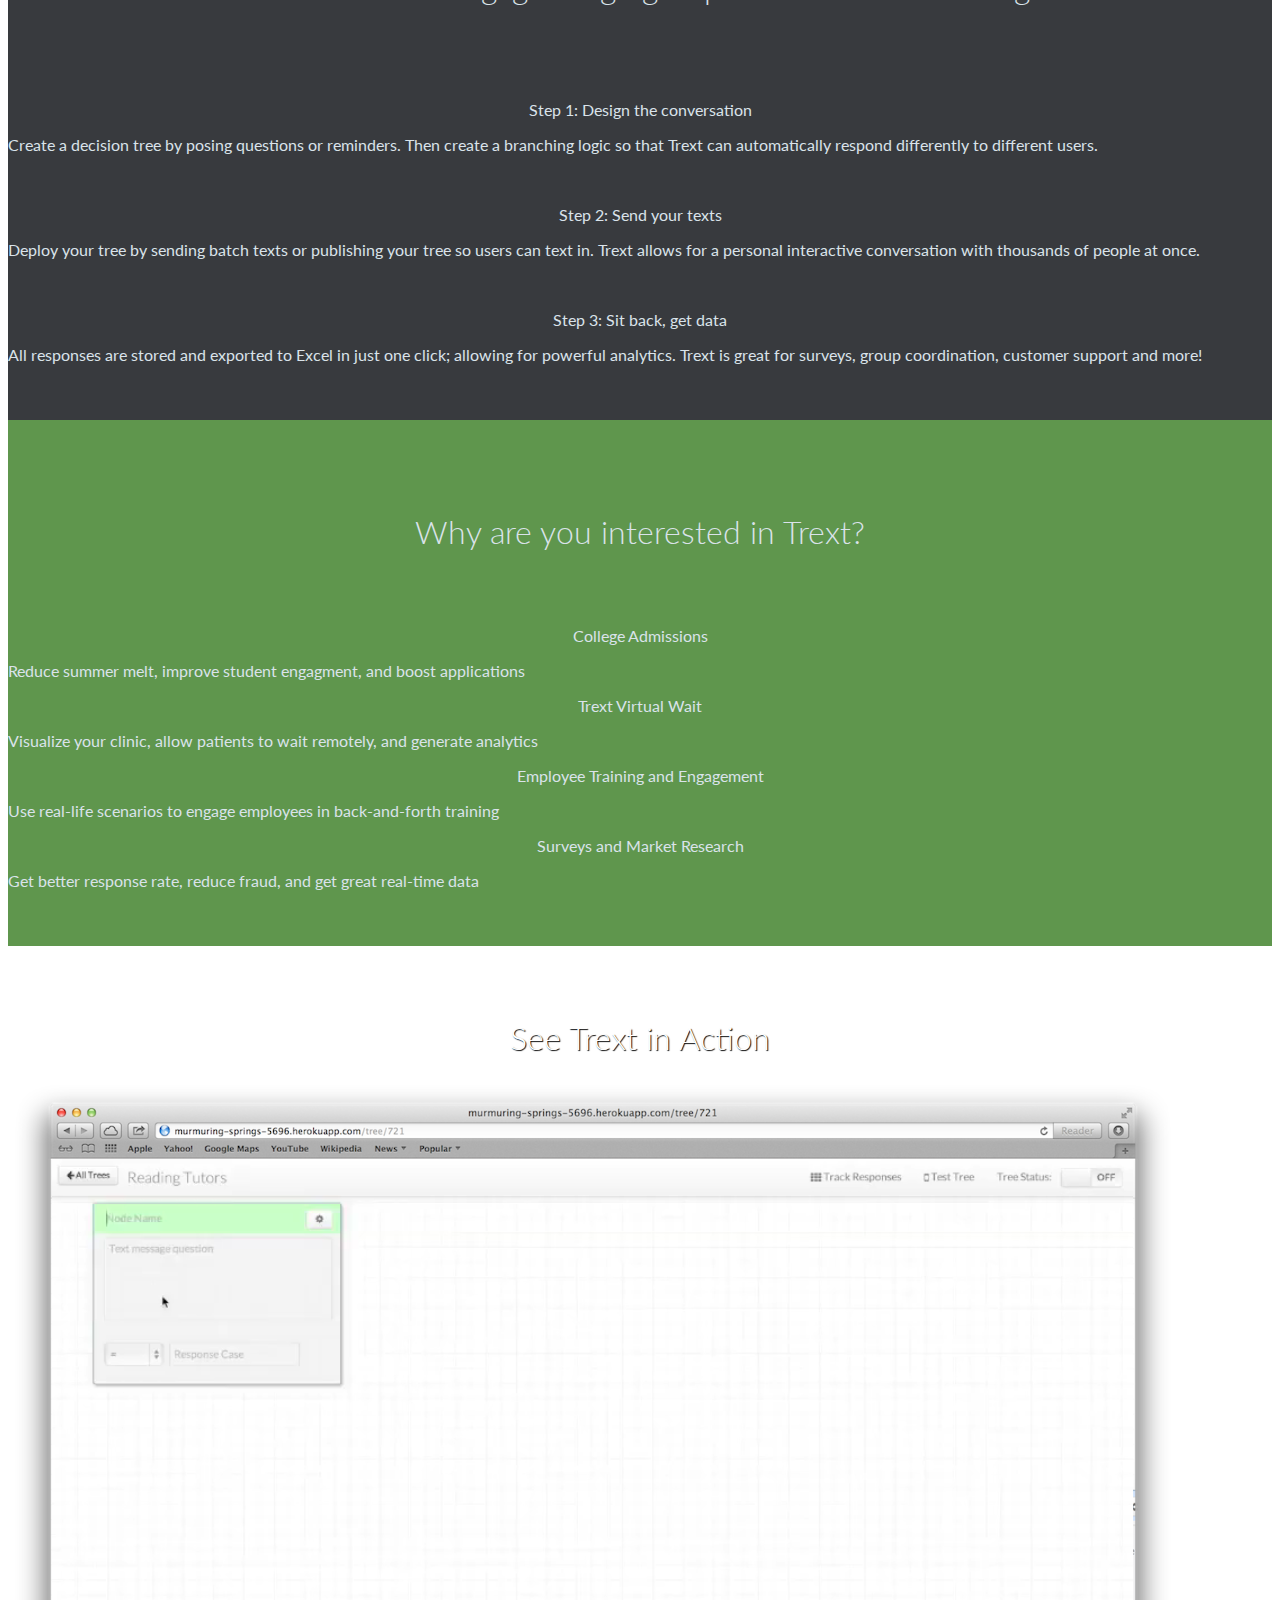
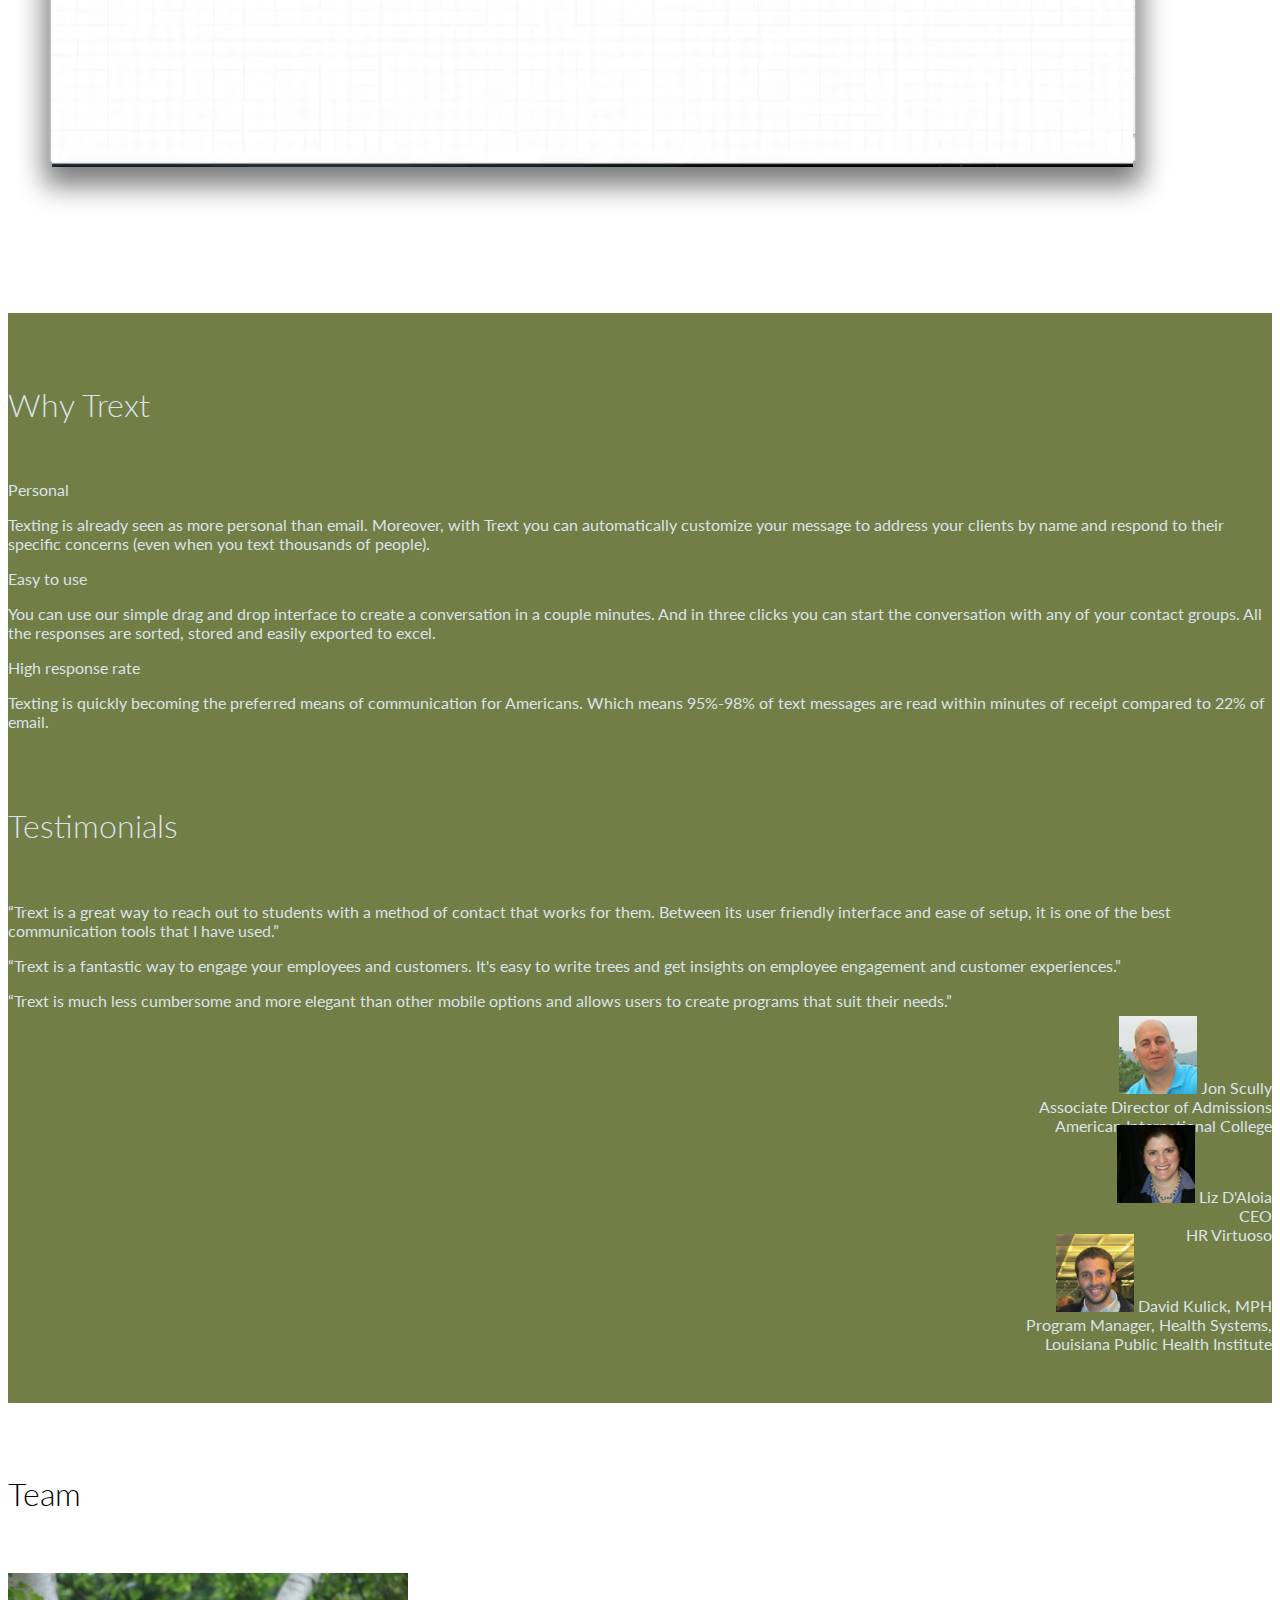
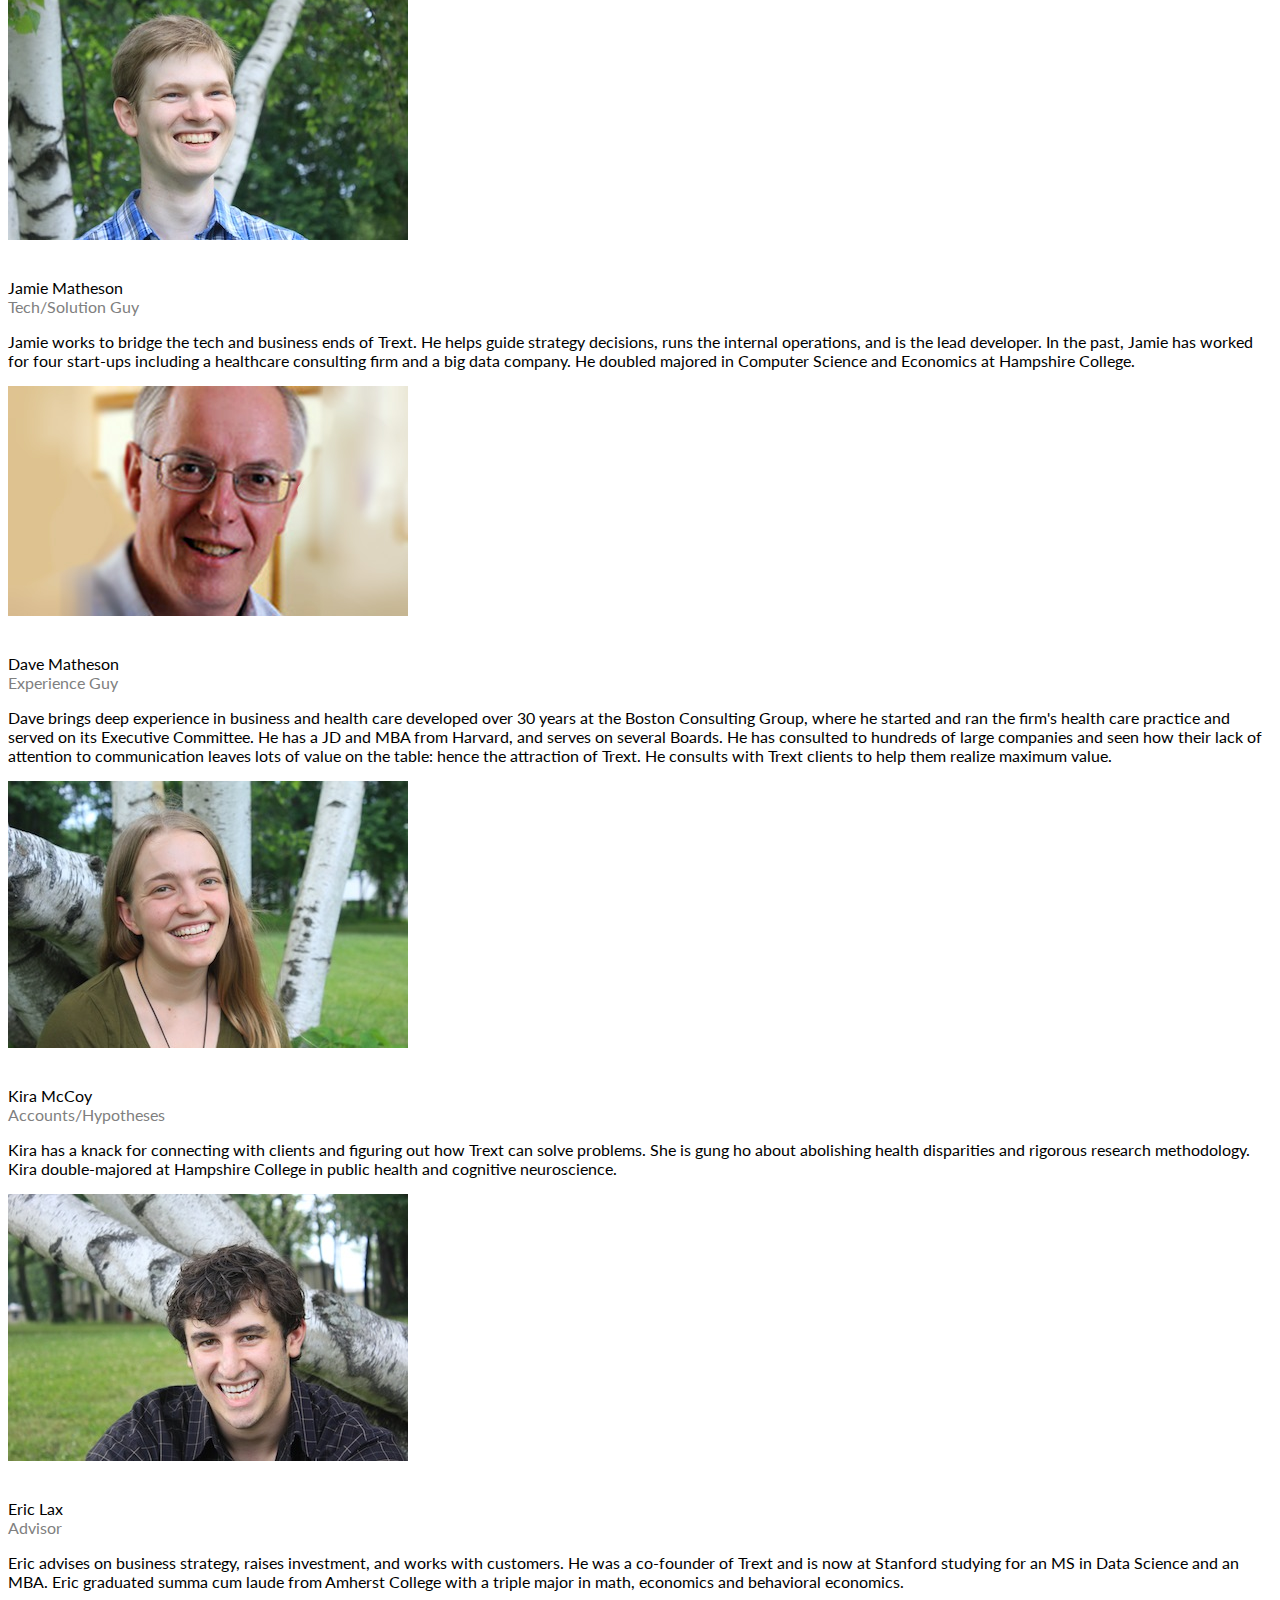
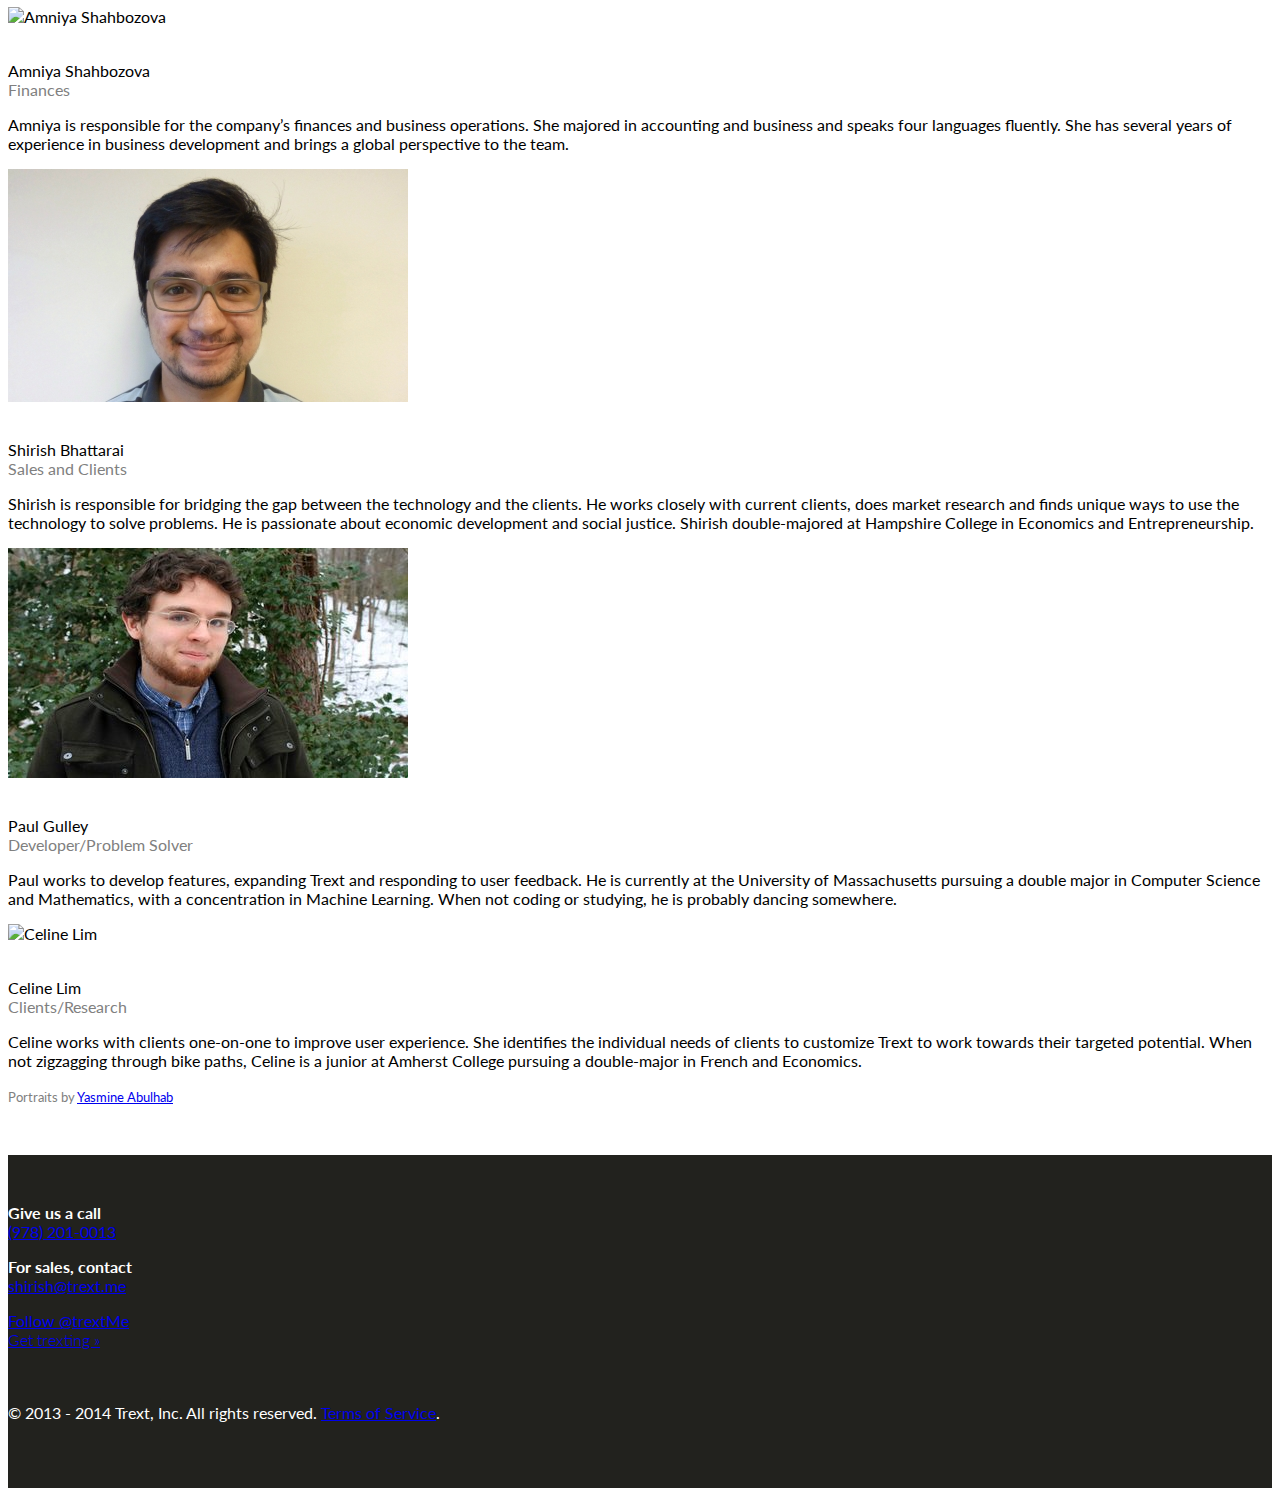
==== commit fecf42ef: "removed icons from outdated btn" ====
--- a/index.html
+++ b/index.html
@@ -28,7 +28,7 @@
 		<div class="modal-body">
 				<p class="lead"><i class="icon-envelope"></i> &nbsp;shirish@trext.me <span class="gray">(for sales)</span></p>
 			<p class="lead"><i class="icon-envelope"></i> &nbsp;support@trext.me</p>
-			<p class="lead"><i class="icon-phone"></i> &nbsp;<a href="tel:8587751353">(858) 775-1353</a></p>
+			<p class="lead"><i class="icon-phone"></i> &nbsp;<a href="tel:9782010013">(978) 201-0013</a></p>
 			<p class="lead"><i class="icon-home"></i> &nbsp;101 Arch St. Suite 1950, Boston, MA 02110</p>
 		</div>
 	</div>
@@ -72,6 +72,36 @@
 					<div style="text-align:center;"><i class="icon-table" style="font-size:5em;"></i></div><br/>
 					<p  style="text-align:center;" class="lead">Step 3: Sit back, get data</p>
 					<p class="lead">All responses are stored and exported to Excel in just one click; allowing for powerful analytics. Trext is great for surveys, group coordination, customer support and more!</p>
+				</div>
+			</div>
+		</div>
+	</div>
+
+<!-- concept is to make selection of which section you want to see... idea is buttons jump to appropraite section  -->
+
+	<div id="about" class="section" style="background:#5F964D; color:#DAE3EA; padding-bottom:40px; padding-top:70px;">
+		<div class="container">
+			<h1 style="text-align:center;">Why are you interested in Trext?</h1><br/><br/>
+			<div class="row">
+				<div class="span3">
+					<!-- <div style="text-align:center;"><i class="icon-parents btn" style="font-size:6em; "></i></div><br/> -->
+					<p style="text-align:center; " class="lead">College Admissions</p>
+					<p class="lead">Reduce summer melt, improve student engagment, and boost applications</p>
+				</div>
+				<div class="span3">
+					<!-- <div style="text-align:center;"><i class="icon-stopwatch btn" style="font-size:6em;"></i></div><br/> -->
+					<p style="text-align:center;"  class="lead">Trext Virtual Wait</p>
+					<p class="lead">Visualize your clinic, allow patients to wait remotely, and generate analytics</p>
+				</div>
+				<div class="span3">
+					<!-- <div style="text-align:center;"><i class="icon-tie btn" style="font-size:6em;"></i></div><br/> -->
+					<p  style="text-align:center;" class="lead">Employee Training and Engagement</p>
+					<p class="lead">Use real-life scenarios to engage employees in back-and-forth training</p>
+				</div>
+				<div class="span3">
+					<!-- <div style="text-align:center;"><i class="icon-table btn" style="font-size:6em;"></i></div><br/> -->
+					<p  style="text-align:center;" class="lead">Surveys and Market Research</p>
+					<p class="lead">Get better response rate, reduce fraud, and get great real-time data</p>
 				</div>
 			</div>
 		</div>
@@ -189,27 +219,34 @@
 				</div>
 			</div>
 			<div class="row">
-				<div class="span4">
+				<div class="span3">
+					<img alt="Amniya Shahbozova" class="img-polaroid" src="a.jpg"/>
+					<br/><br/><p class="lead">Amniya Shahbozova<br/><span class="gray">Finances &nbsp;
+						<a target="_blank"class="ilink" href="https://www.linkedin.com/profile/view?id=234581479"><i class="icon-linkedin-sign"></i></a>
+					</span></p>
+					<p>Amniya is responsible for the company’s finances and business operations. She majored in accounting and business and speaks four languages fluently. She has several years of experience in business development and brings a global perspective to the team.</p>
+				</div>
+				<div class="span3">
+					<img alt="Shirish Bhattarai" class="img-polaroid" src="s.jpg"/>
+					<br/><br/><p class="lead">Shirish Bhattarai<br/><span class="gray">Sales and Clients &nbsp;
+					<a target="_blank"class="ilink" href="https://www.linkedin.com/pub/shirish-bhattarai/35/3b2/801"><i class="icon-linkedin-sign"></i></a>
+					</span></p>
+					<p>Shirish is responsible for bridging the gap between the technology and the clients. He works closely with current clients, does market research and finds unique ways to use the technology to solve problems. He is passionate about economic development and social justice. Shirish double-majored at Hampshire College in Economics and Entrepreneurship.</p>
+				</div>
+				<div class="span3">
 					<img alt="Paul Gulley" class="img-polaroid" src="p.jpg"/>
 					<br/><br/><p class="lead">Paul Gulley<br/><span class="gray">Developer/Problem Solver &nbsp;
 						<a target="_blank"class="ilink" href=""><i class="icon-linkedin-sign"></i></a>
 					</span></p>
 					<p>Paul works to develop features, expanding Trext and responding to user feedback. He is currently at the University of Massachusetts pursuing a double major in Computer Science and Mathematics, with a concentration in Machine Learning. When not coding or studying, he is probably dancing somewhere. </p>
 				</div>
-				<div class="span4">
+				<div class="span3">
 					<img alt="Celine Lim" class="img-polaroid" src="c.jpg"/>
 					<br/><br/><p class="lead">Celine Lim<br/><span class="gray">Clients/Research &nbsp;
 						<a target="_blank"class="ilink" href="https://www.linkedin.com/in/limceline"><i class="icon-linkedin-sign"></i></a>
 					</span></p>
 					<p>Celine works with clients one-on-one to improve user experience. She identifies the individual needs of clients to customize Trext to work towards their targeted potential. When not zigzagging through bike paths, Celine is a junior at Amherst College pursuing a double-major in French and Economics.</p>
 				</div>
-				<div class="span4">
-					<img alt="Amniya Shahbozova" class="img-polaroid" src="a.jpg"/>
-					<br/><br/><p class="lead">Amniya Shahbozova<br/><span class="gray">Finances &nbsp;
-						<a target="_blank"class="ilink" href="https://www.linkedin.com/profile/view?id=234581479"><i class="icon-linkedin-sign"></i></a>
-					</span></p>
-					<p>Amniya is responsible for the company’s finances and business operations. She majored in accounting and business and speaks four languages fluently. She has several years of experience in business development and brings a global perspective to the team.</p>
-				</div>
 			</div>
 			<!-- <div class="row">
 				<div class="span4">
@@ -219,13 +256,7 @@
 					</span></p>
 					<p></p>
 				</div>
-				<div class="span4">
-					<img alt="Shirish Bhattarai" class="img-polaroid" src="s.jpg"/>
-					<br/><br/><p class="lead">Shirish Bhattarai<br/><span class="gray">Sales and Clients &nbsp;
-						<a target="_blank"class="ilink" href="https://www.linkedin.com/pub/shirish-bhattarai/35/3b2/801"><i class="icon-linkedin-sign"></i></a>
-					</span></p>
-					<p></p>
-				</div><br>
+
 			</div> -->
 			<small class="gray">Portraits by <a href="http://yasmine.me">Yasmine Abulhab</a></small>
 		</div>
@@ -235,7 +266,7 @@
 		<div class="container">
 			<div class="row">
 				<div class="span3">
-					<p><strong>Give us a call</strong><br/><a href="tel:8587751353">(858) 775-1353</a></p>
+					<p><strong>Give us a call</strong><br/><a href="tel:9782010013">(978) 201-0013</a></p>
 					<!-- <a href="">The Trext Team</a><br/> -->
 					<!-- <a href="">Careers</a><br/> -->
 
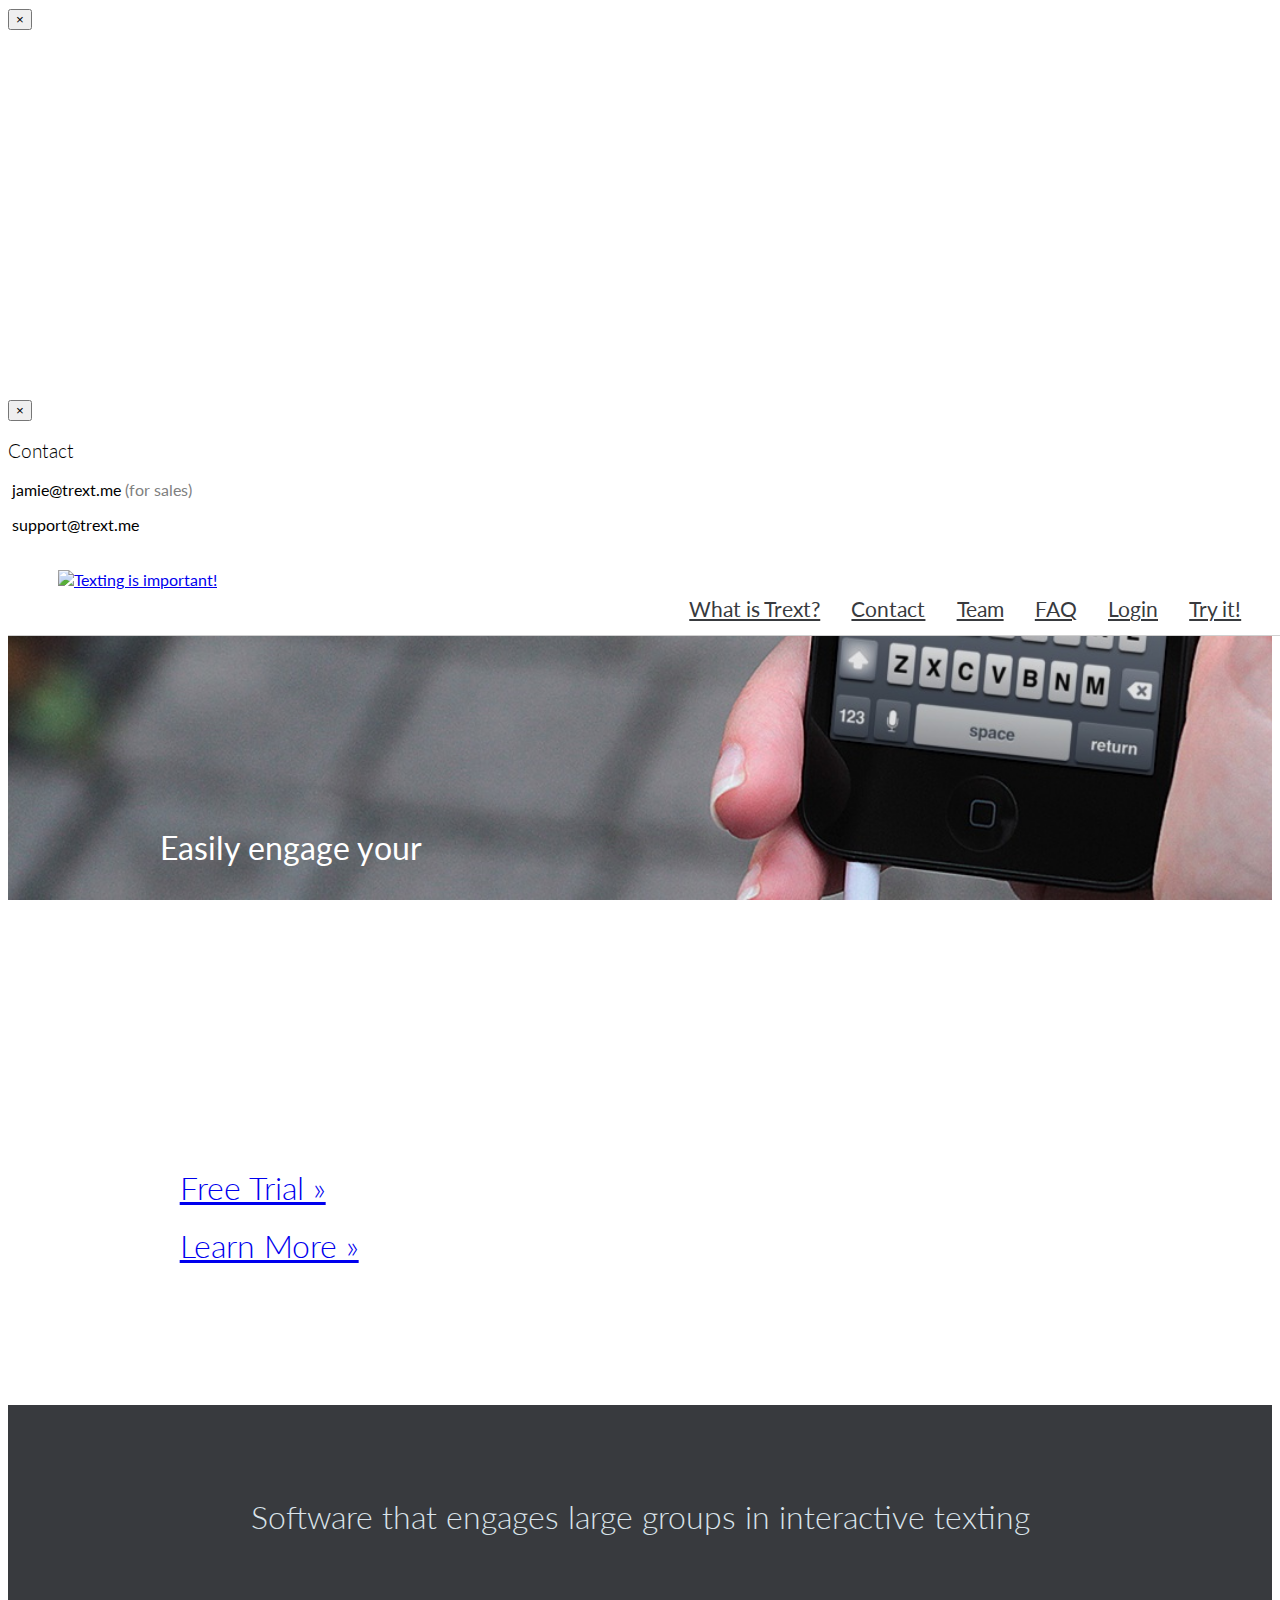
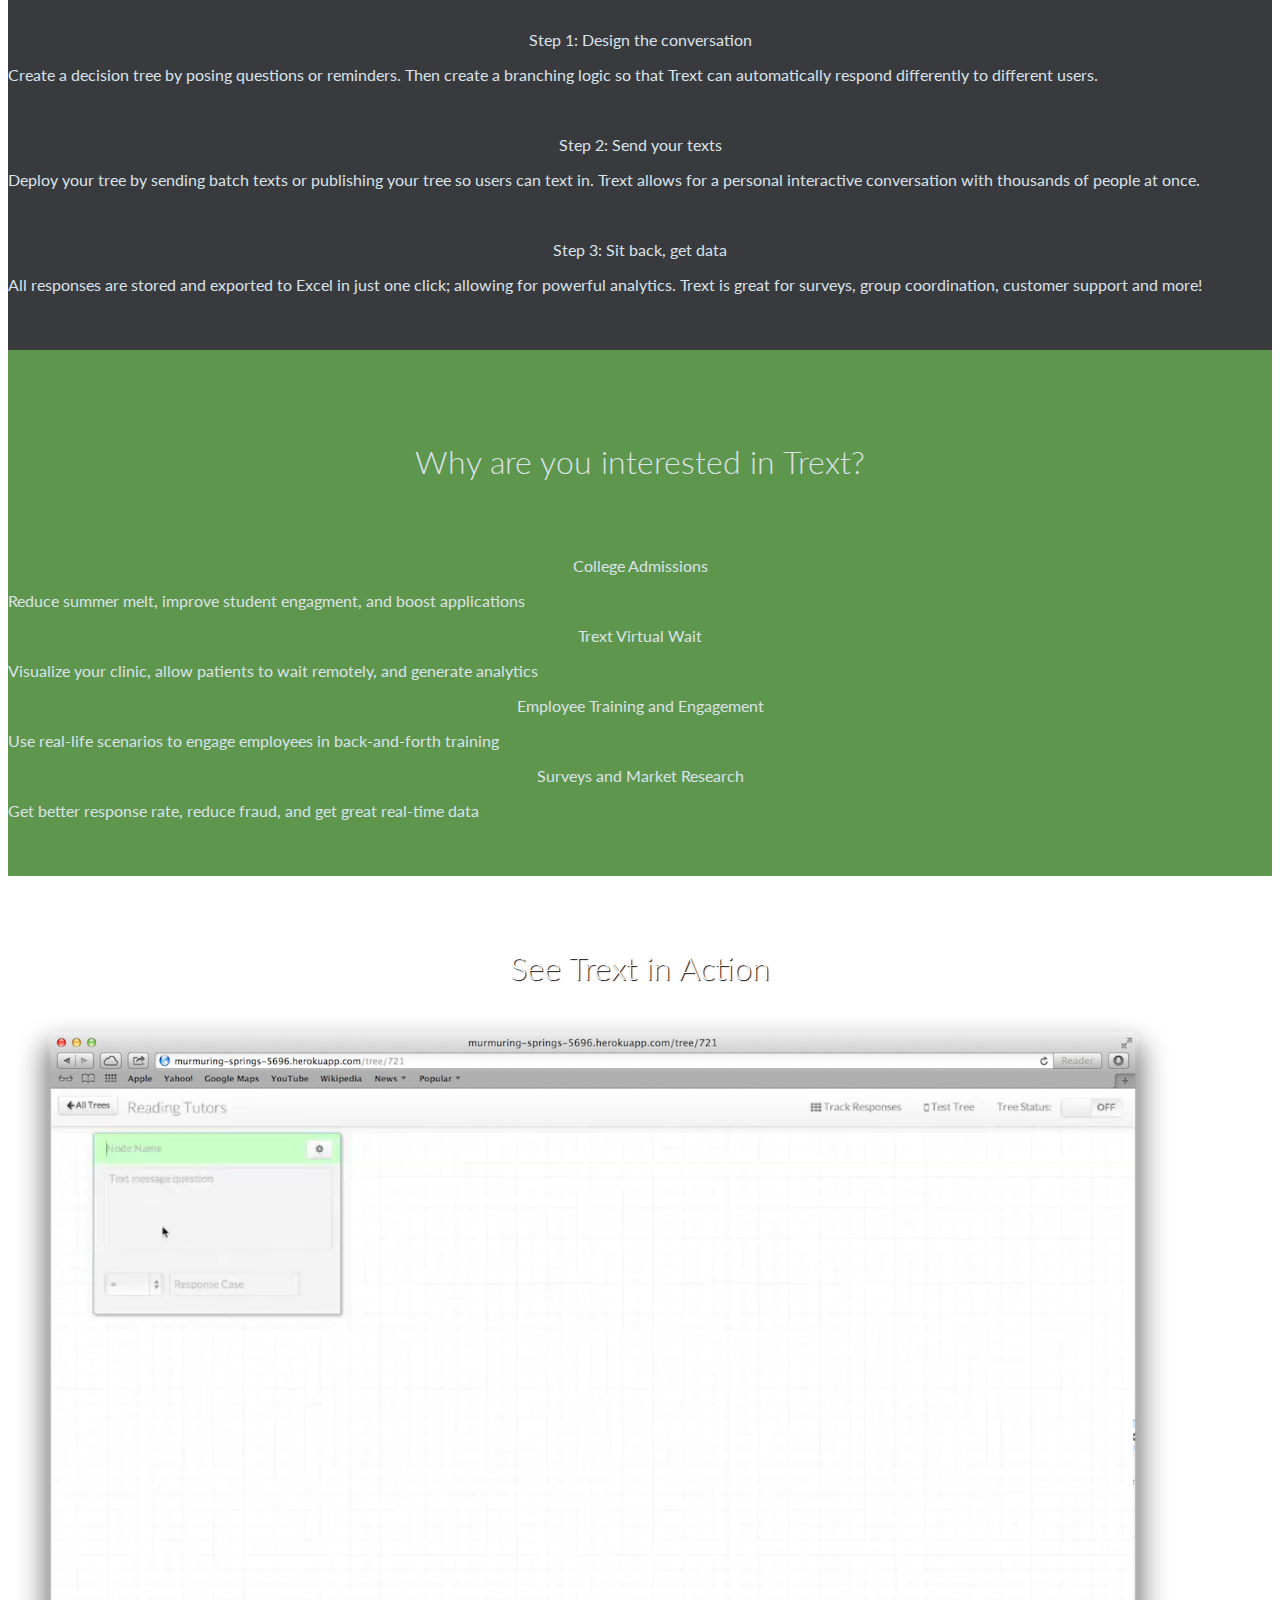
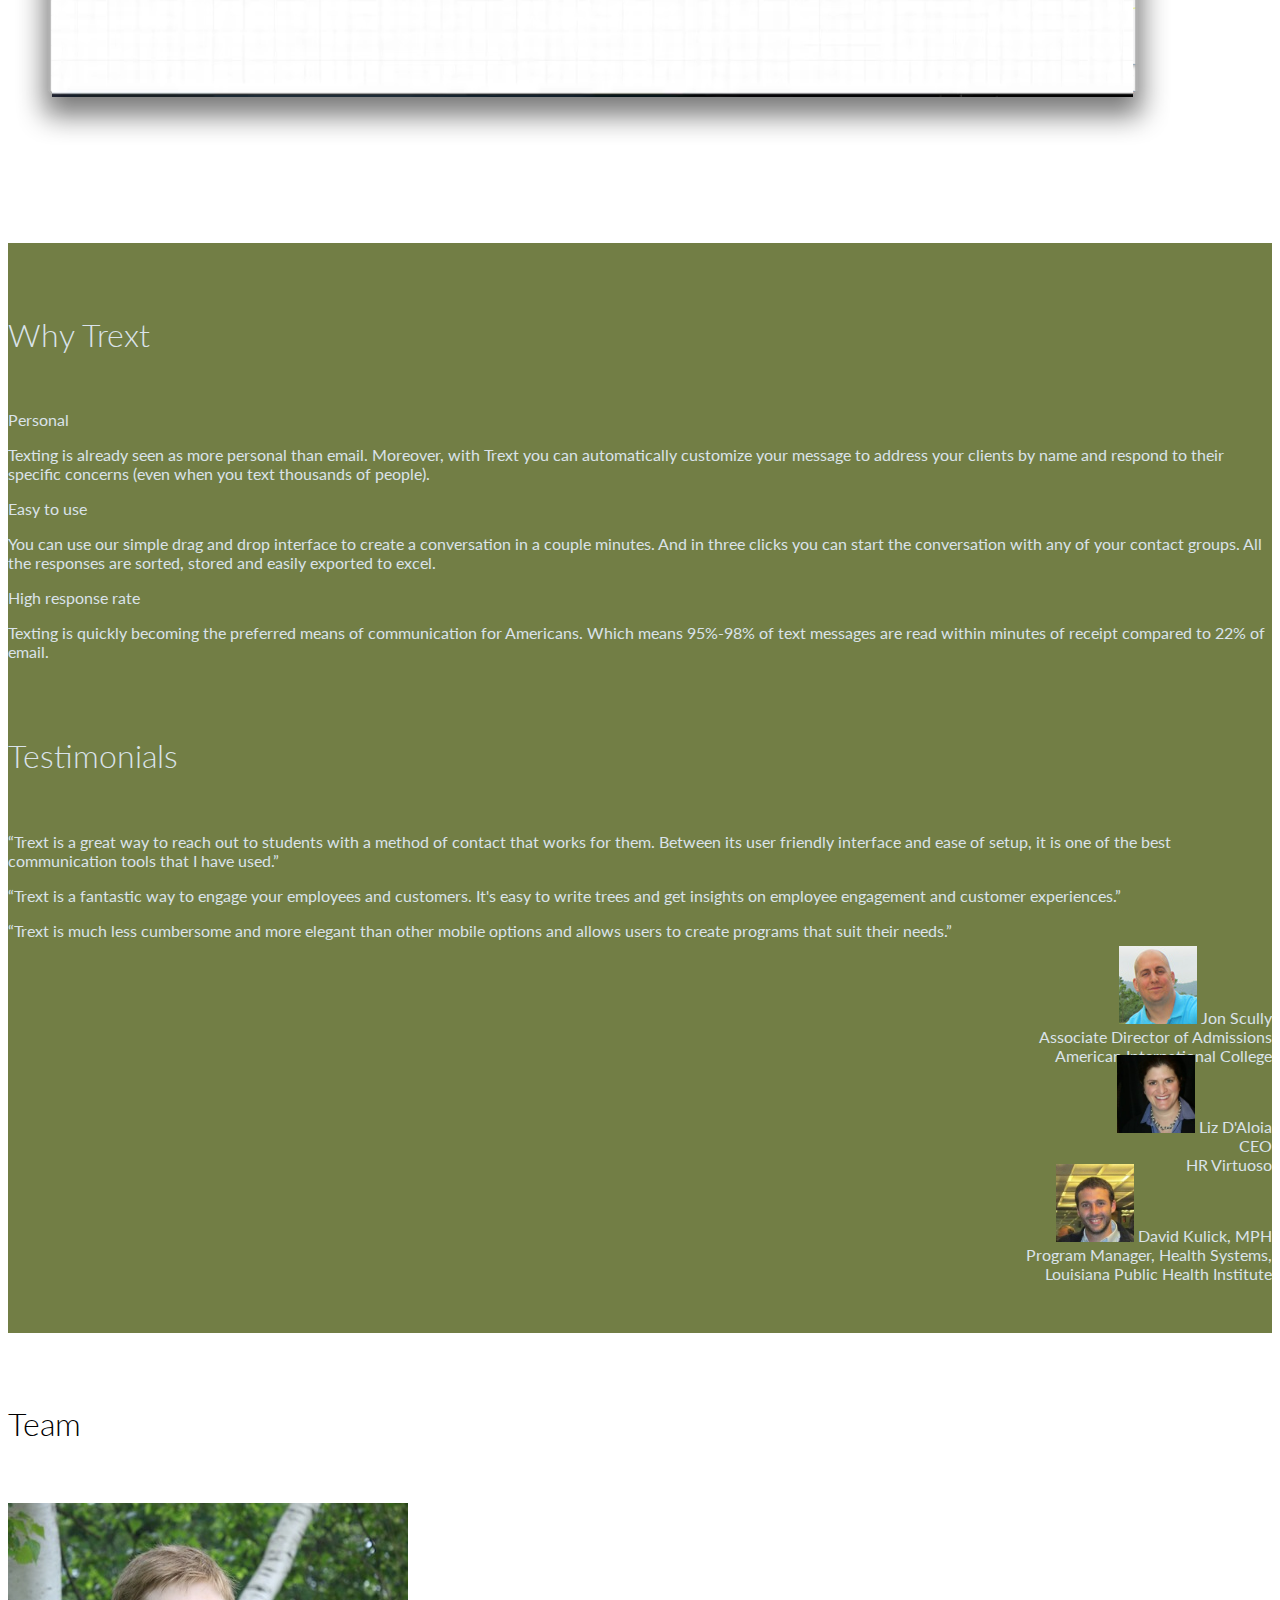
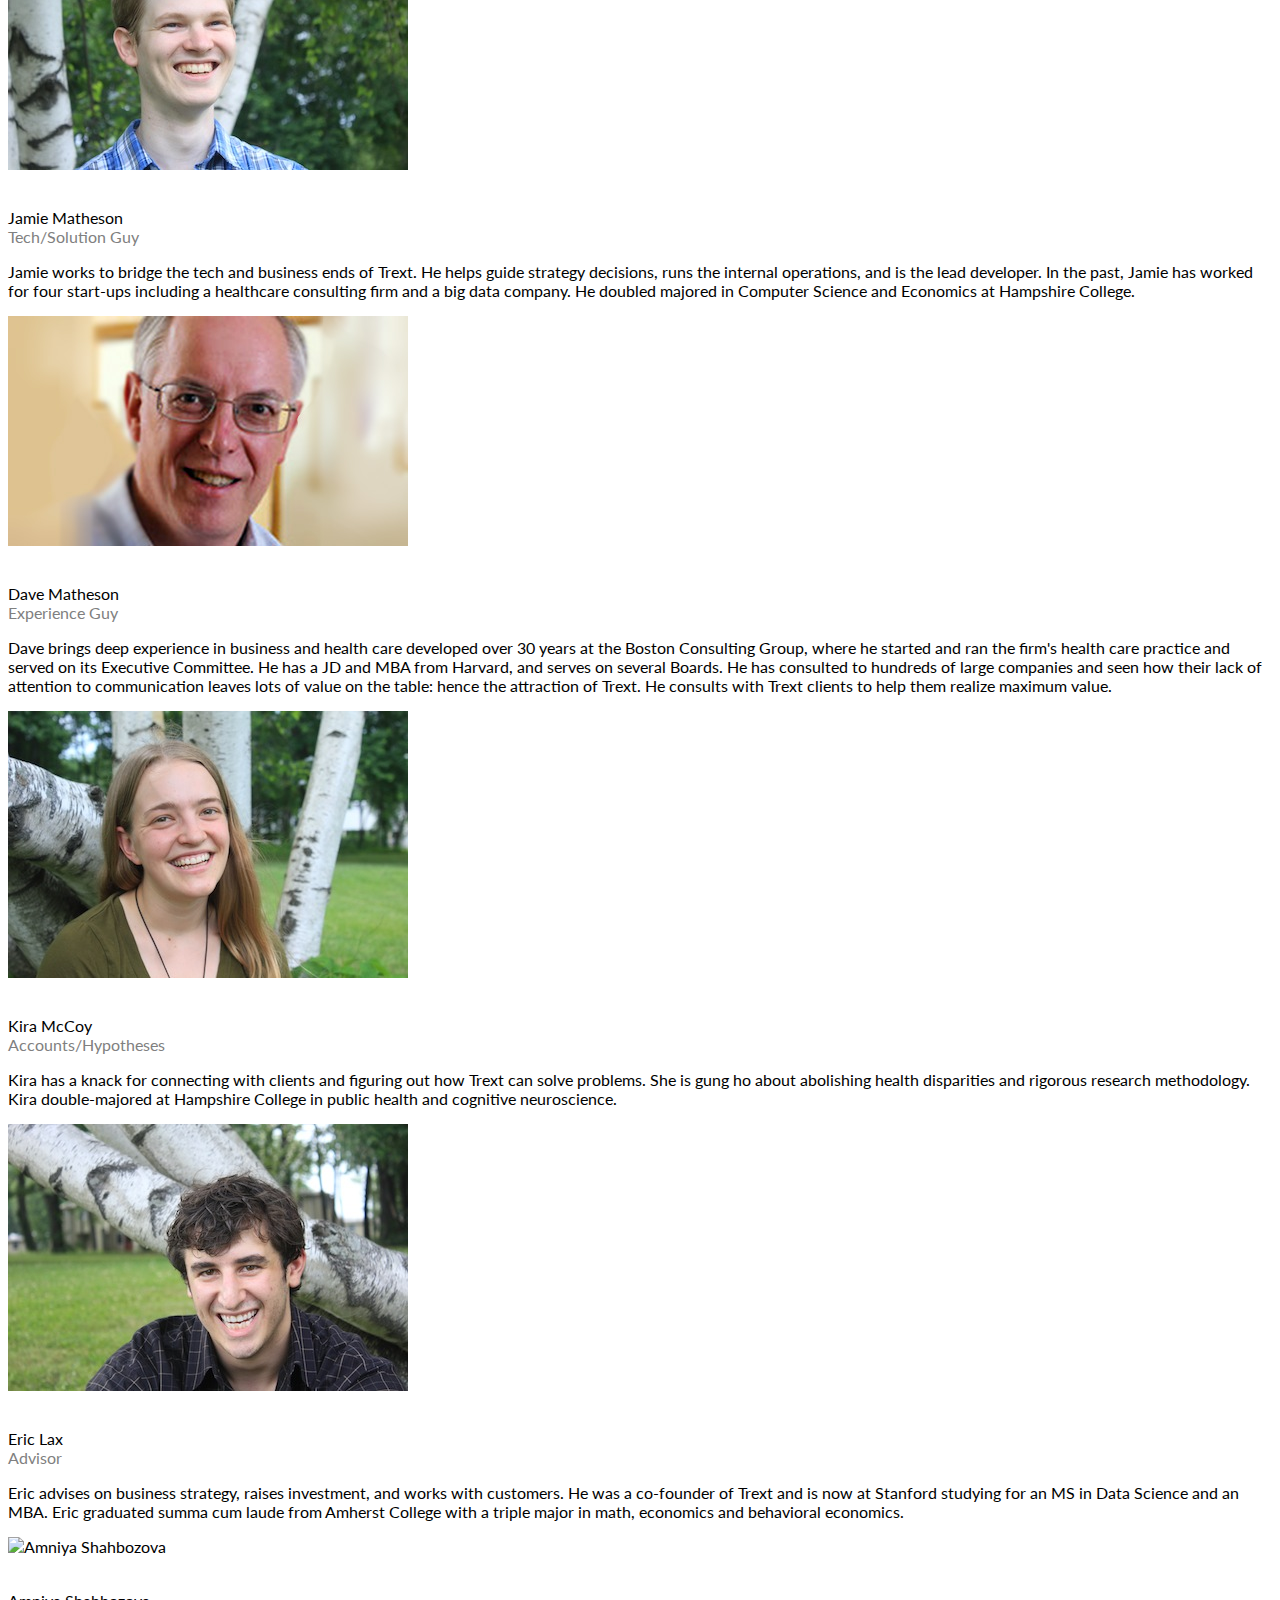
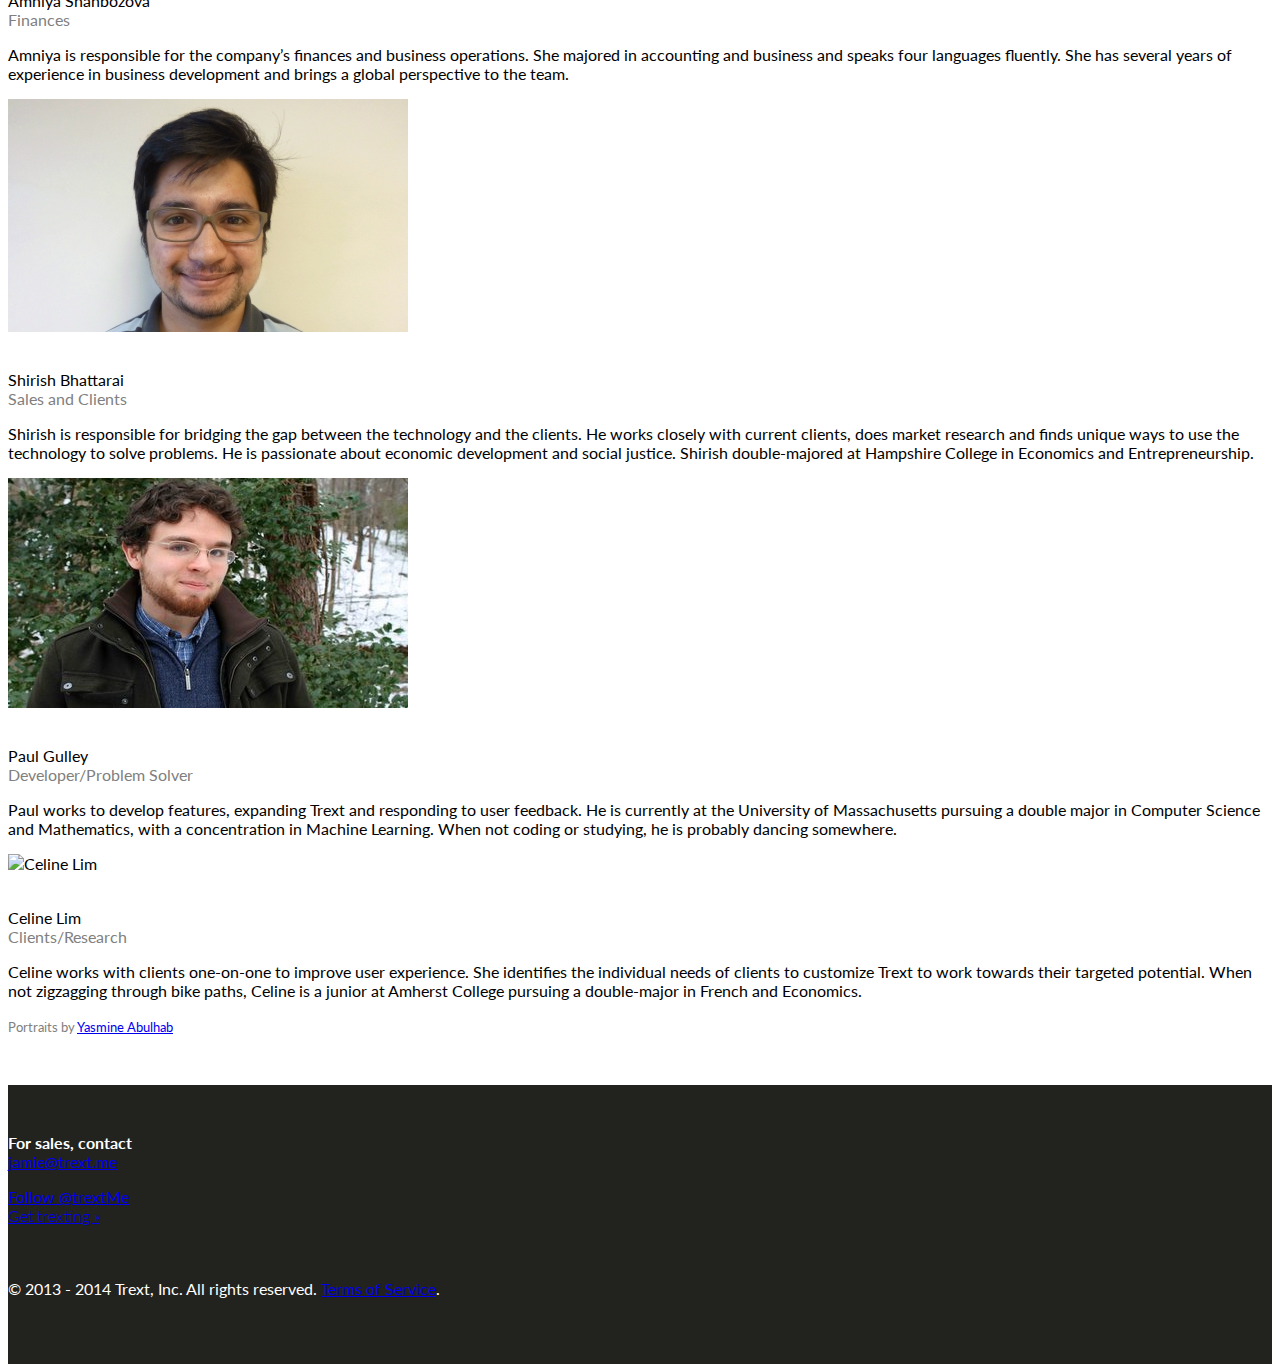
==== commit 575e1703: "removed phone" ====
--- a/index.html
+++ b/index.html
@@ -26,10 +26,10 @@
 
 		</div>
 		<div class="modal-body">
-				<p class="lead"><i class="icon-envelope"></i> &nbsp;shirish@trext.me <span class="gray">(for sales)</span></p>
+				<p class="lead"><i class="icon-envelope"></i> &nbsp;jamie@trext.me <span class="gray">(for sales)</span></p>
 			<p class="lead"><i class="icon-envelope"></i> &nbsp;support@trext.me</p>
-			<p class="lead"><i class="icon-phone"></i> &nbsp;<a href="tel:9782010013">(978) 201-0013</a></p>
-			<p class="lead"><i class="icon-home"></i> &nbsp;101 Arch St. Suite 1950, Boston, MA 02110</p>
+			<!-- <p class="lead"><i class="icon-phone"></i> &nbsp;<a href="tel:9782010013">(978) 201-0013</a></p> -->
+			<!-- <p class="lead"><i class="icon-home"></i> &nbsp;101 Arch St. Suite 1950, Boston, MA 02110</p> -->
 		</div>
 	</div>
 	<div id="header">
@@ -266,14 +266,14 @@
 		<div class="container">
 			<div class="row">
 				<div class="span3">
-					<p><strong>Give us a call</strong><br/><a href="tel:9782010013">(978) 201-0013</a></p>
+					<!-- <p><strong>Give us a call</strong><br/><a href="tel:9782010013">(978) 201-0013</a></p> -->
 					<!-- <a href="">The Trext Team</a><br/> -->
 					<!-- <a href="">Careers</a><br/> -->
 
 				</div>
 
 				<div class="span3">
-					<p><strong>For sales, contact</strong><br/><a href="mailto:shirish@trext.me">shirish@trext.me</a></p>
+					<p><strong>For sales, contact</strong><br/><a href="mailto:jamie@trext.me">jamie@trext.me</a></p>
 					<!-- <a href="">Advisors</a><br/> -->
 					<!-- <a href="">Support</a> -->
 				</div>
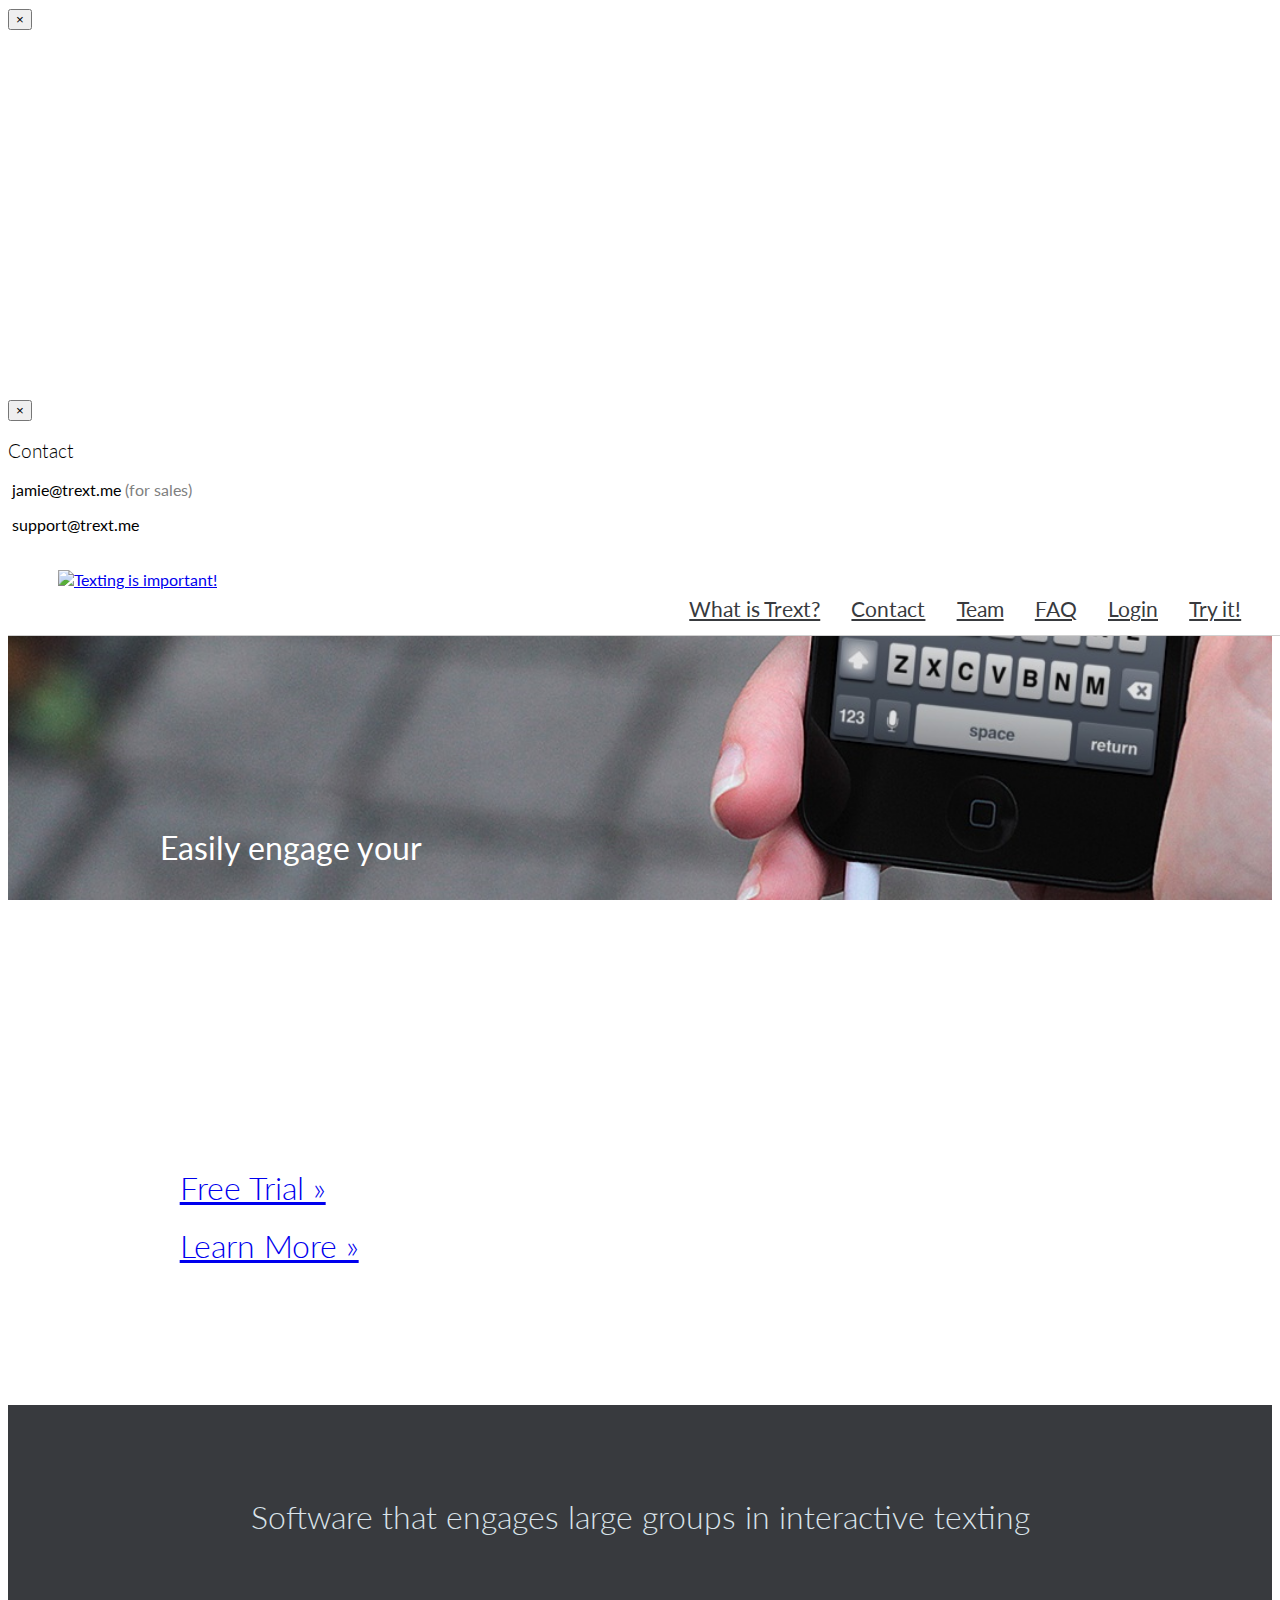
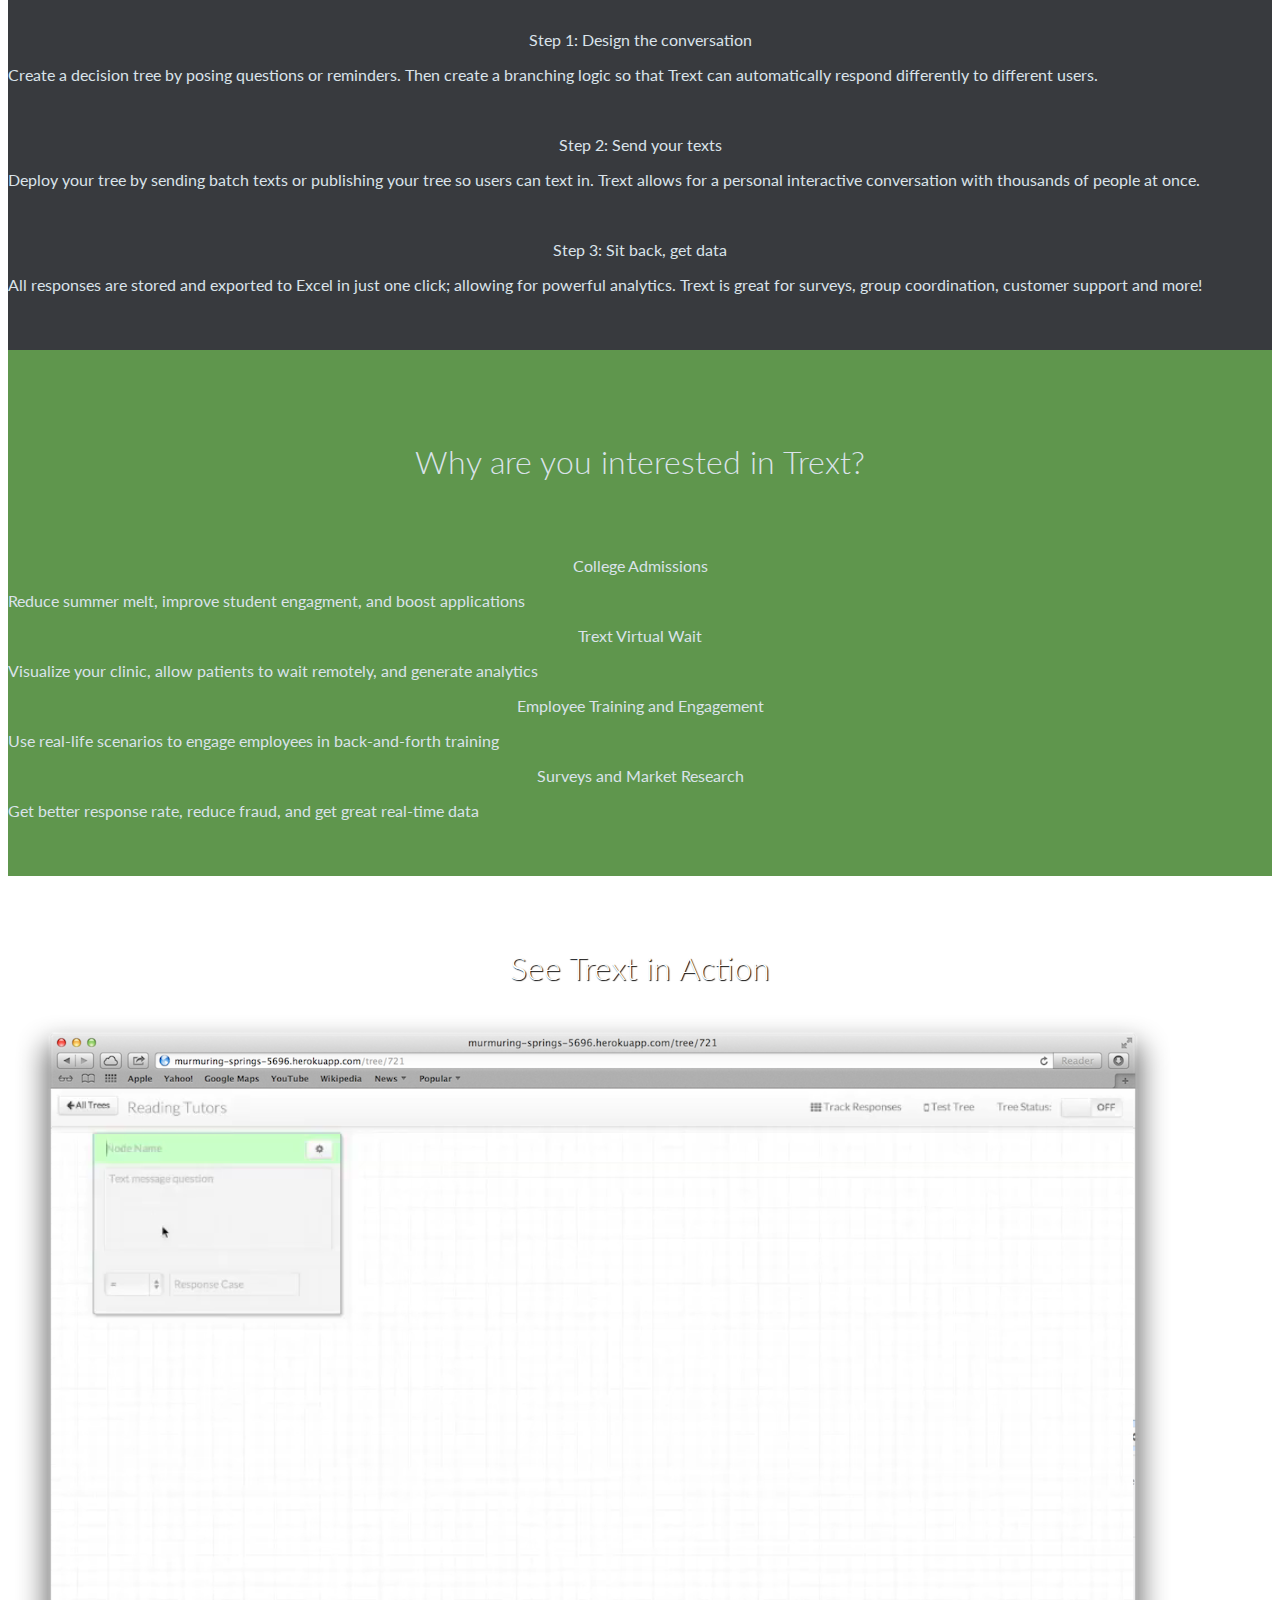
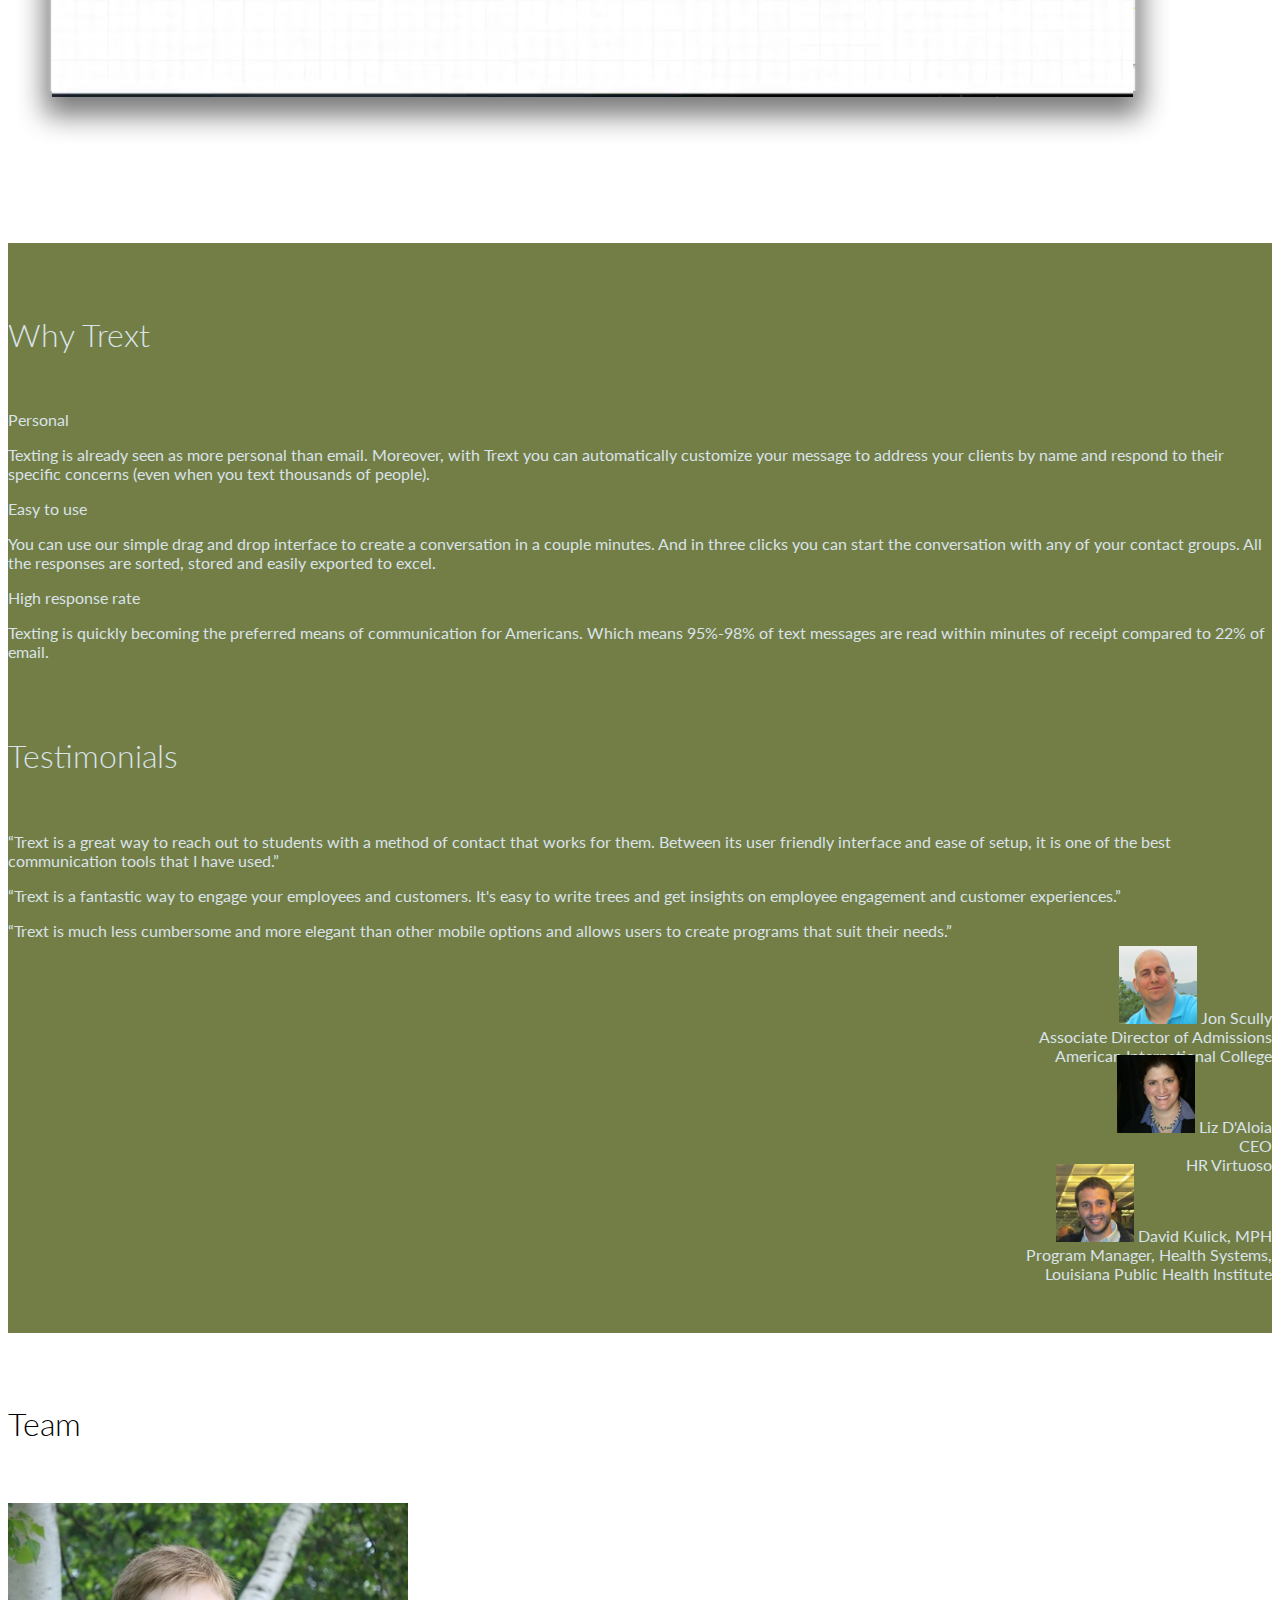
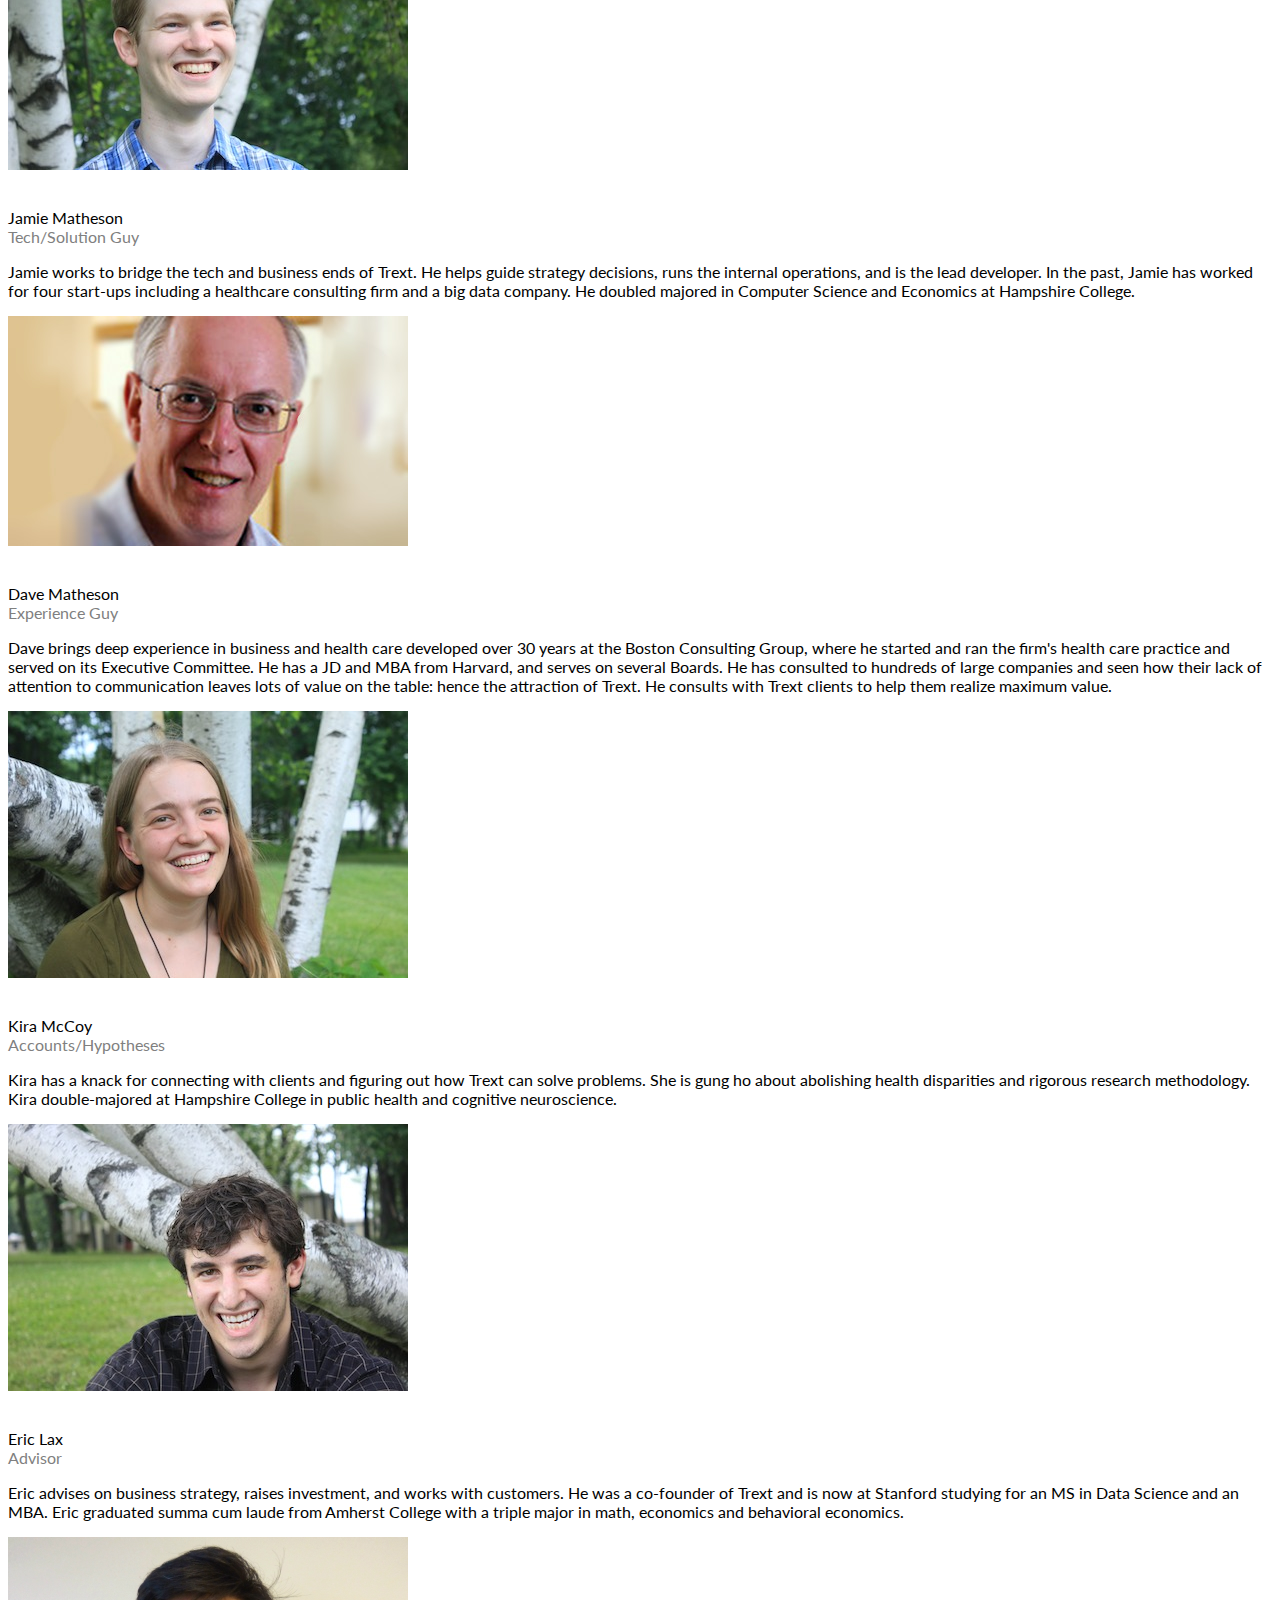
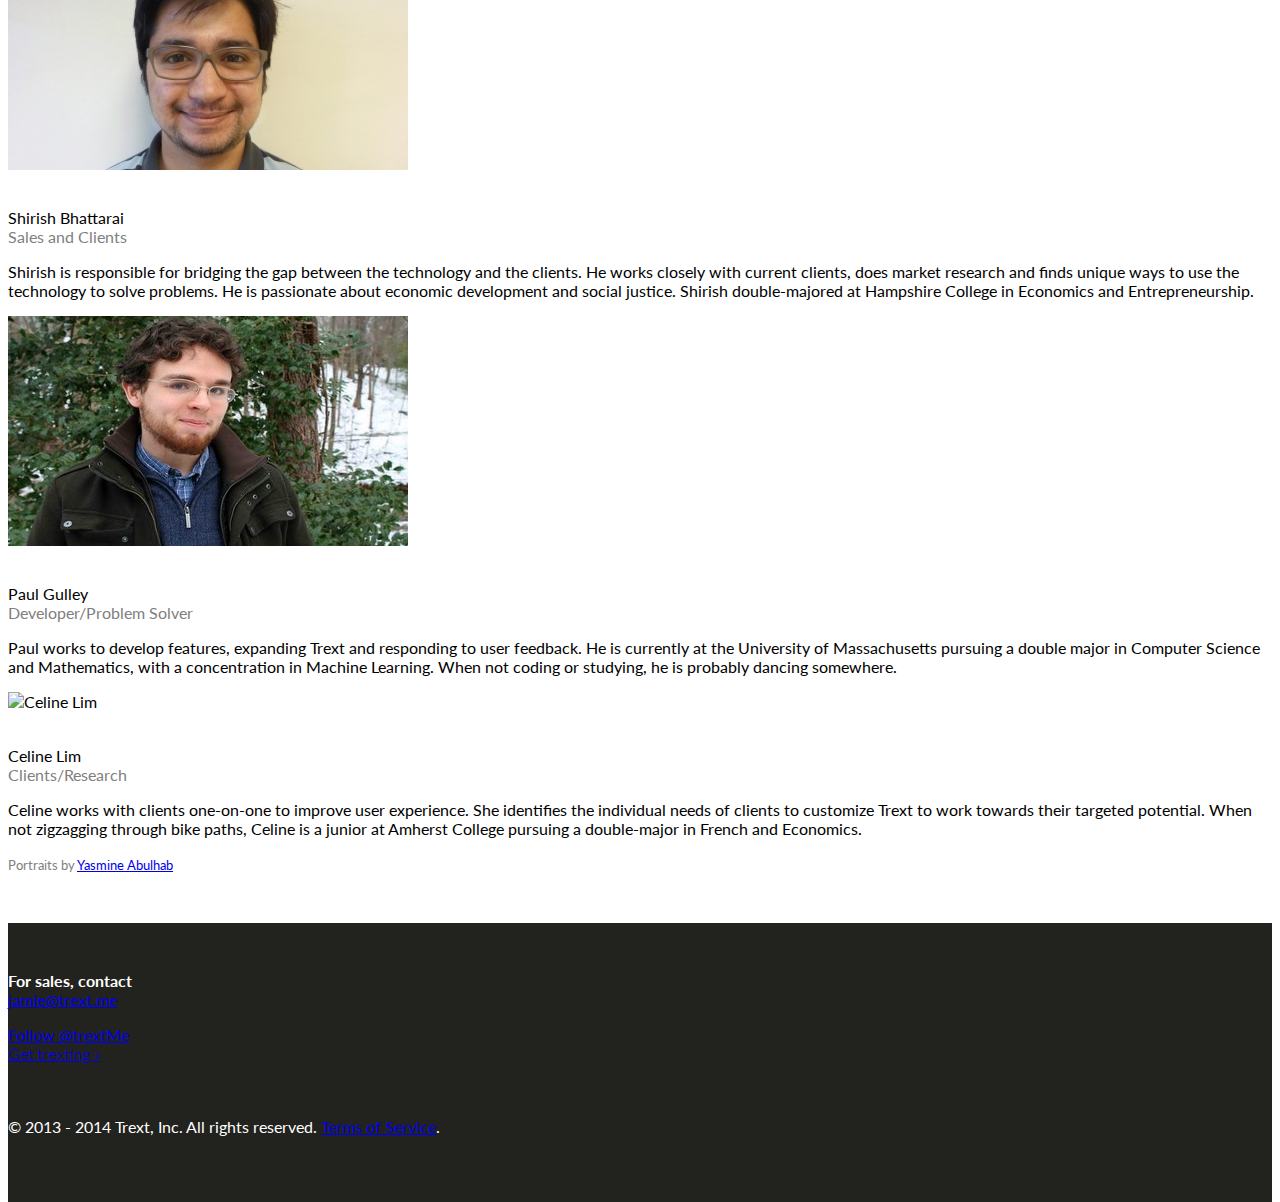
==== commit 2c9fdcd2: "amniya removed" ====
--- a/index.html
+++ b/index.html
@@ -219,13 +219,13 @@
 				</div>
 			</div>
 			<div class="row">
-				<div class="span3">
+				<!-- <div class="span3">
 					<img alt="Amniya Shahbozova" class="img-polaroid" src="a.jpg"/>
 					<br/><br/><p class="lead">Amniya Shahbozova<br/><span class="gray">Finances &nbsp;
 						<a target="_blank"class="ilink" href="https://www.linkedin.com/profile/view?id=234581479"><i class="icon-linkedin-sign"></i></a>
 					</span></p>
 					<p>Amniya is responsible for the company’s finances and business operations. She majored in accounting and business and speaks four languages fluently. She has several years of experience in business development and brings a global perspective to the team.</p>
-				</div>
+				</div> -->
 				<div class="span3">
 					<img alt="Shirish Bhattarai" class="img-polaroid" src="s.jpg"/>
 					<br/><br/><p class="lead">Shirish Bhattarai<br/><span class="gray">Sales and Clients &nbsp;
